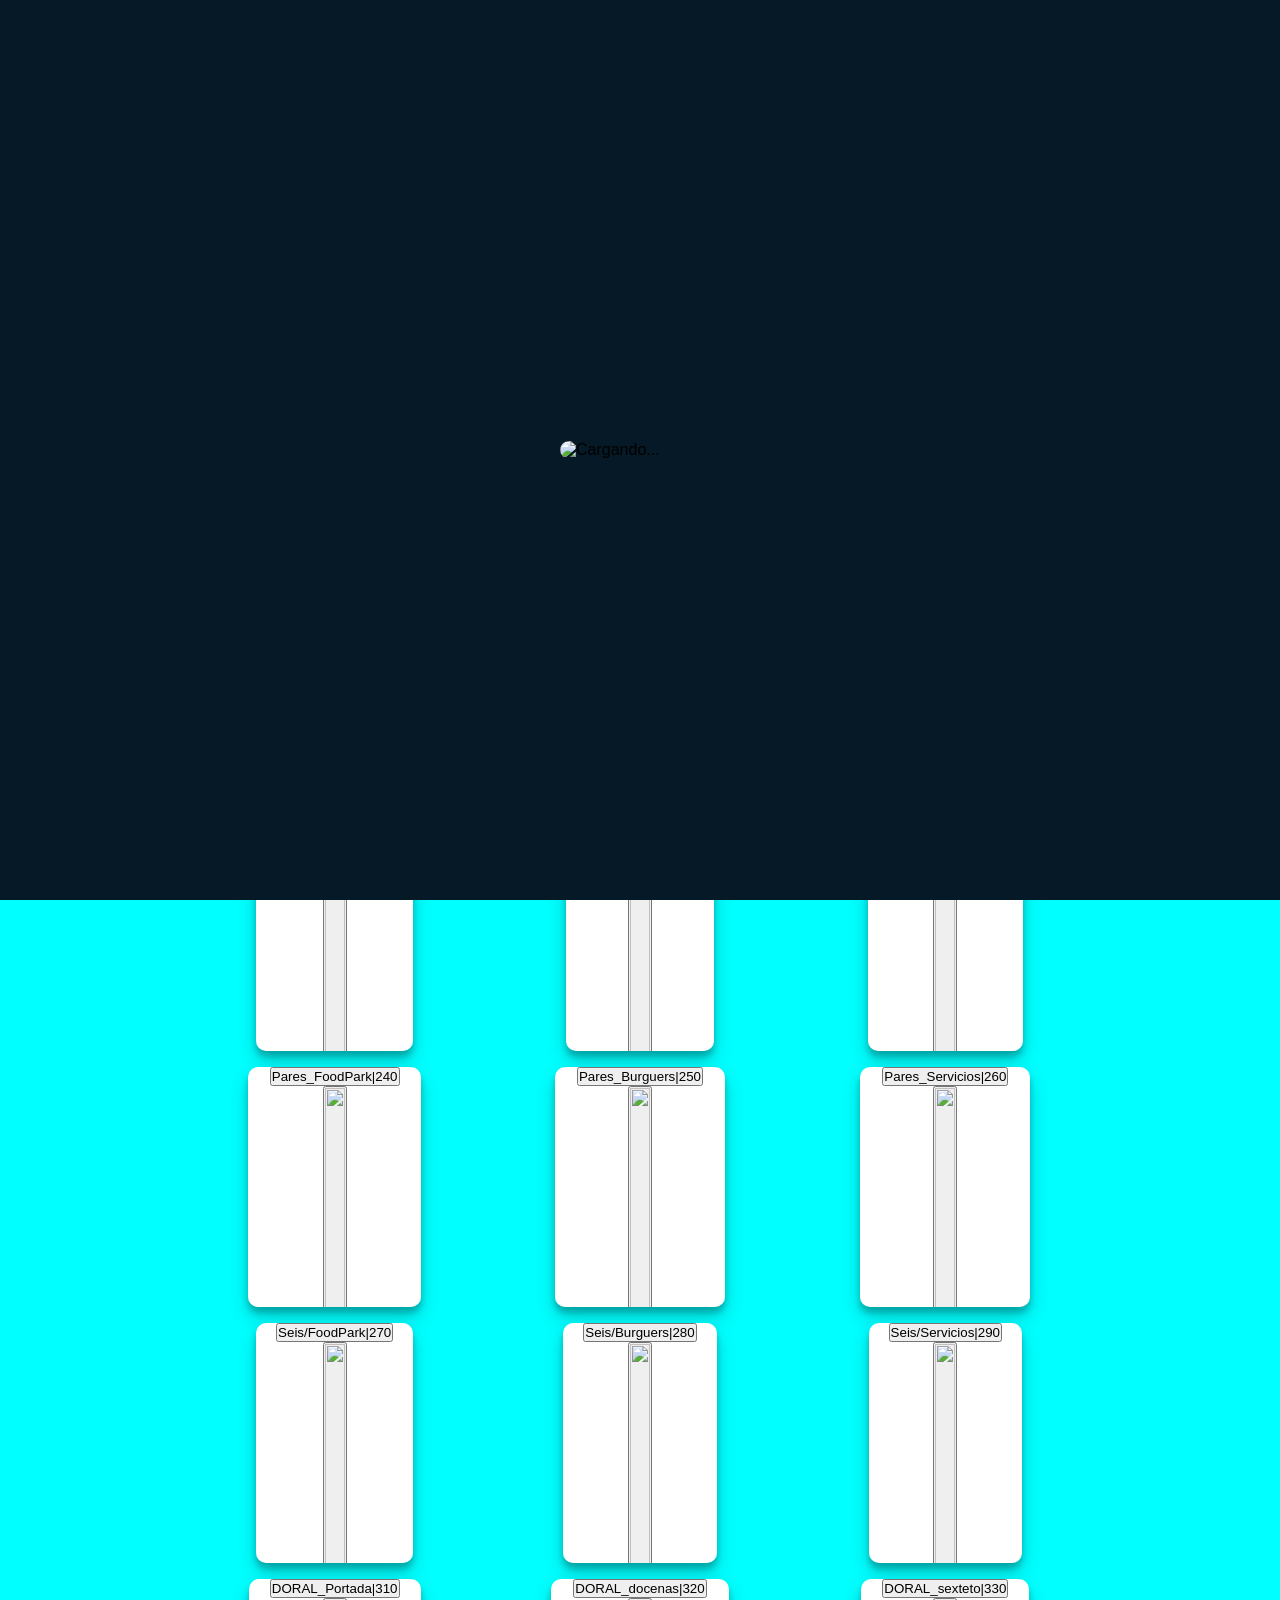
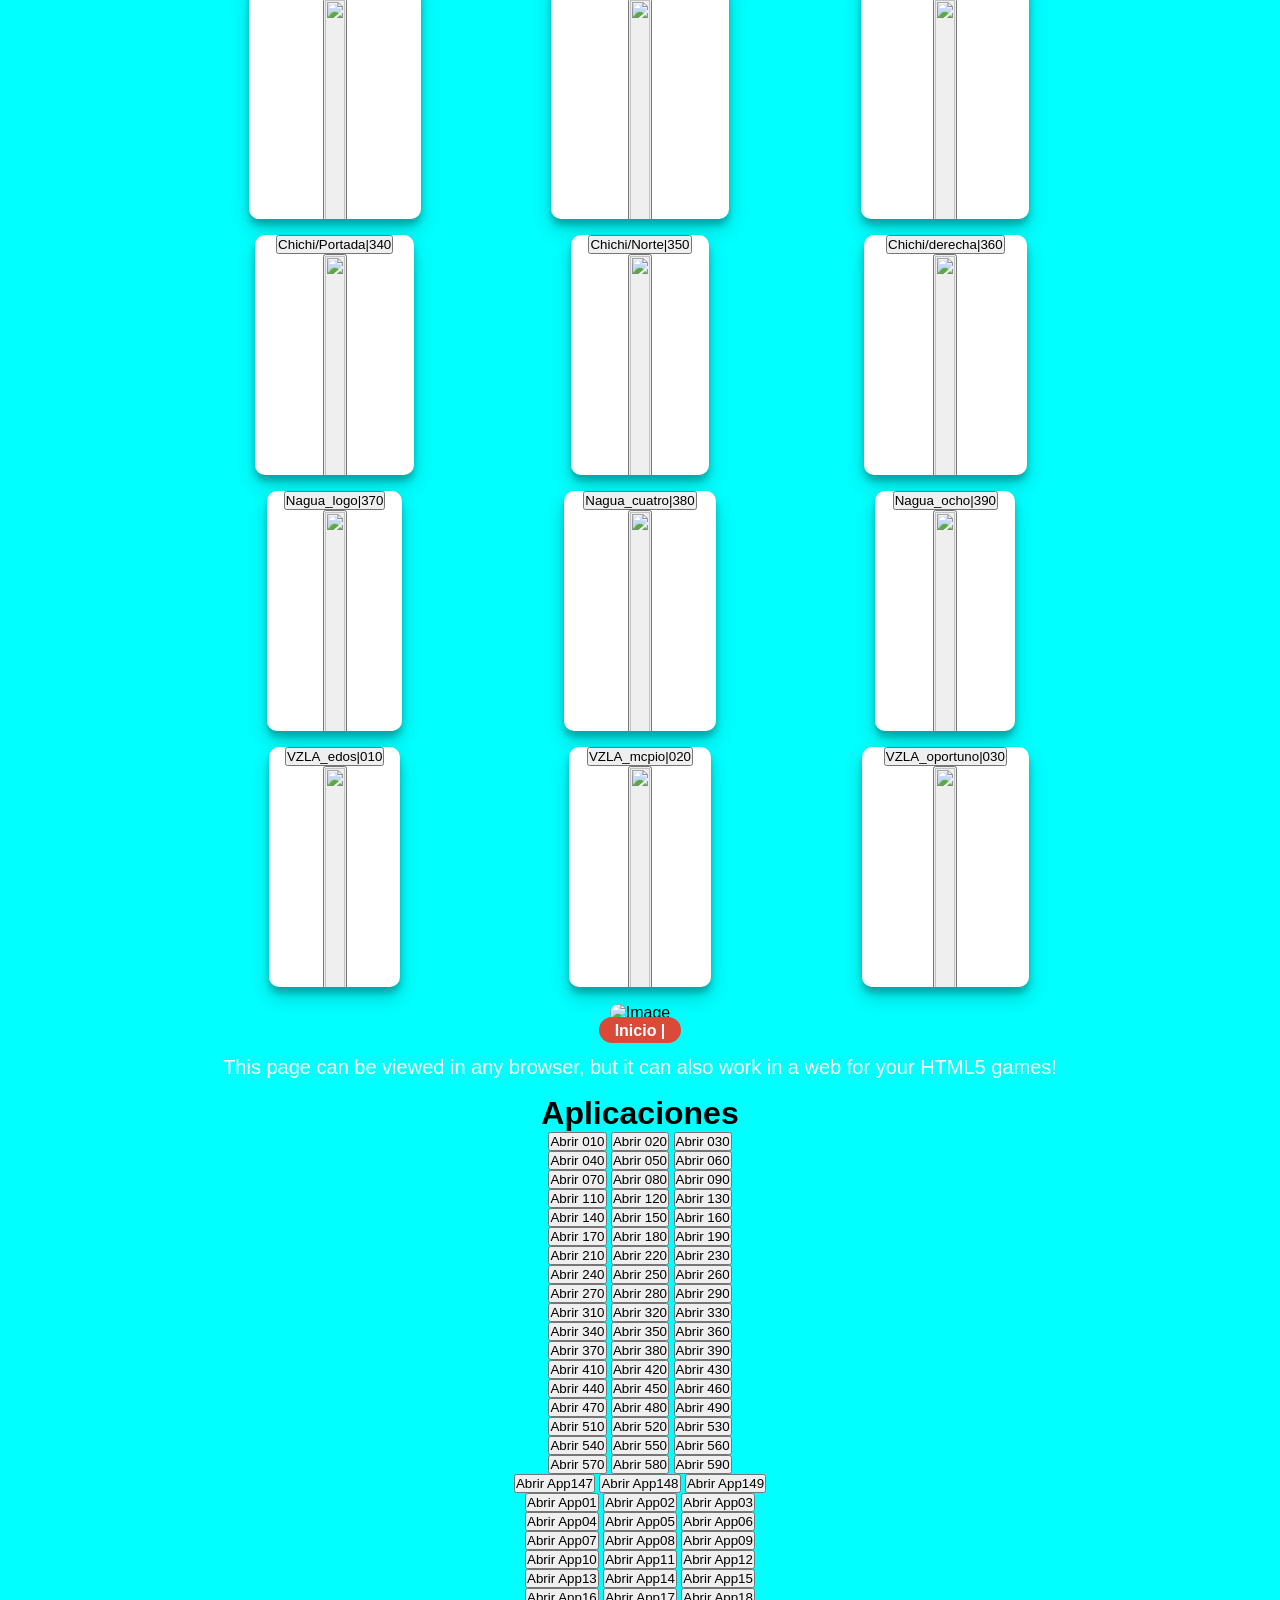
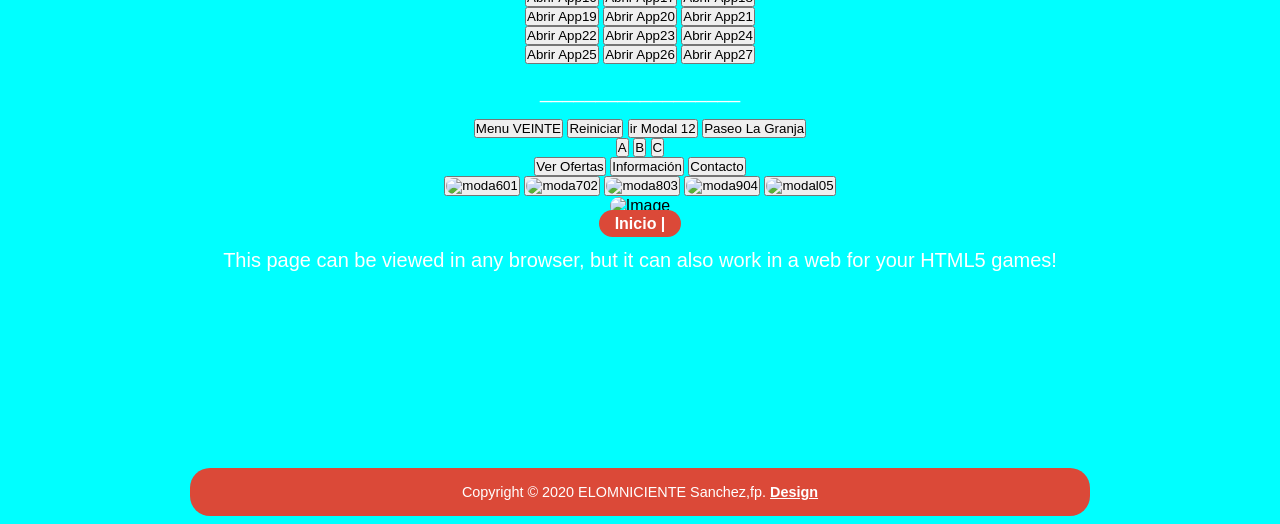
==== index.html @ 3299225f "10 de abril" ====
<!DOCTYPE html>
<html lang="es">
<head>
<meta charset="UTF-8">
<meta name="viewport" content="width=device-width, initial-scale=1.0">
<meta name="apple-mobile-web-app-status-bar" content="#051926">
<meta name="theme-color" content="#051926"> 
<!-- 08abr   -->
<meta http-equiv="X-UA-Compatible" content="ie=edge">
<!--<link rel="stylesheet" href="css/style.css"> \\\\\\\ --> 
<link rel="manifest" href="manifest.json">

<!-- ios support -->
<link rel="apple-touch-icon" href="images/icons/icon-72x72.png">
<link rel="apple-touch-icon" href="images/icons/icon-96x96.png">
<link rel="apple-touch-icon" href="images/icons/icon-128x128.png">
<link rel="apple-touch-icon" href="images/icons/icon-144x144.png">
<link rel="apple-touch-icon" href="images/icons/icon-152x152.png">
<link rel="apple-touch-icon" href="images/icons/icon-192x192.png">
<link rel="apple-touch-icon" href="images/icons/icon-384x384.png">
<link rel="apple-touch-icon" href="images/icons/icon-512x512.png">



<!-- Open Graph meta tags-->
<!-- Google / Search Engine Tags -->
<meta itemprop="name" content="app | Google">
<meta itemprop="description" content="Google / Search Google / Google / Search Google / google pedidos desde la comocidad de tu casa">
<meta itemprop="image" content="https://paseos.onrender.com/images/bg/rrss6.jpg"><!-- xxx16jul-->
	  
<!-- Facebook Meta Tags -->
<!-- Open Graph, Facebook and LinkedIn / 400x300 Image   -->
<meta property="og:url" content="https://paseos.onrender.com/"><!-- xxx16jul-->
<meta property="og:type" content="website">
<meta property="og:title" content="app | Facebook">
<meta property="og:description" content="Facebook Meta Facebook / Facebook Meta Tags / Facebook Meta Tags  de tu casa">
<meta property="og:image" content="https://paseos.onrender.com/images/bg/instagram.jpg"><!-- xxx16jul-->
<meta property="og:image:width" content="400">
<meta property="og:image:height" content="300">
	  
<!-- Twitter Meta Tags / 600x350 Image -->
<meta name="twitter:card" content="summary_large_image">
<meta name="twitter:title" content="Twitter Meta Tags / Twitter Meta Tags / 
Twitter Meta Tags /Twitter Meta Tags / Pointillism Artist" />
<meta name="twitter:image" content="https://paseos.onrender.com/images/bg/rrss6.jpg"><!-- xxx16jul-->
<meta name="twitter:site" content="@todoslosviernes" />
<!-- URL - https://paseos.onrender.com/ -->

	  
<!-- Google tag (gtag.js) -->
<script async src="https://www.googletagmanager.com/gtag/js?id=G-7BSLY9DQ3H"></script>
<script>
  window.dataLayer = window.dataLayer || [];
  function gtag(){dataLayer.push(arguments);}
  gtag('js', new Date());
  gtag('config', 'G-7BSLY9DQ3H');
</script>

<!-- Favicon /03 -->
<link rel="icon" type="image/x-icon" href="./images/icons/icon-32x32.svg" />
		
	
<!-- URL - https://paseos.onrender.com/ -->	
<link rel="stylesheet" href="./style.css">
<script src="./app.js"></script>

<title>Paseos Comerciales</title> 	
</head>
<!-- \\\\\\\ --> 
<div id="preloader">
    <img src="qr/img/icono-preloader.gif" alt="Cargando...">
</div>

<body>
<main>

<!-- circulos -->
<nav >
<div>
<div>
<a class="link" data-toggle="modal" href="#modal41">
<img src="images/img/btn1.svg" alt="Image" class="link" /> </a>
            
<a href="#!" class="btn btn-primary"  data-toggle="modal" data-target="#modal45">    
<img src="images/img/btn2.svg" alt="Image" class="link" /></a>
            
<a href="#!" class="btn btn-primary"  data-toggle="modal" data-target="#modal45">    
<img src="images/img/btn3.svg" alt="Image" class="link" /></a>
            
<a href="#!" class="btn btn-primary"  data-toggle="modal" data-target="#modal45">    
<img src="images/img/btn4.svg" alt="Image" class="link" /></a>
          
<a href="#!" class="btn btn-primary"  data-toggle="modal" data-target="#modal45">    
<img src="images/img/btn5.svg" alt="Image" class="link" /></a>  
</div>
</div>
</nav>


<!-- CONTAINER111 -->
<div class="container"></div>

<div>
<img src="images/img/btn12.png" alt="Image" class="link" /></div>

<div padding-bottom: 20px; >     
<a class="equis" href="#iniciar">Inicio |</a></div>   
<!-- MENSAGES -->
<p>This page can be viewed in any browser, but it can 
also work in a web for your HTML5 games!</p>



<h1>Aplicaciones</h1>
<div>
<button onclick="openModal('moda10')">Abrir 010</button>
<button onclick="openModal('moda20')">Abrir 020</button>
<button onclick="openModal('moda30')">Abrir 030</button></div>

<div>
<button onclick="openModal('moda40')">Abrir 040</button>
<button onclick="openModal('moda50')">Abrir 050</button>
<button onclick="openModal('moda60')">Abrir 060</button></div>

<div>
<button onclick="openModal('moda70')">Abrir 070</button>
<button onclick="openModal('moda80')">Abrir 080</button>
<button onclick="openModal('moda90')">Abrir 090</button></div>
	
<div>
<button onclick="openModal('moda110')">Abrir 110</button>
<button onclick="openModal('moda120')">Abrir 120</button>
<button onclick="openModal('moda130')">Abrir 130</button></div>

<div>
<button onclick="openModal('moda140')">Abrir 140</button>	
<button onclick="openModal('moda250')">Abrir 150</button>
<button onclick="openModal('moda260')">Abrir 160</button></div>

<div>
<button onclick="openModal('moda270')">Abrir 170</button>
<button onclick="openModal('moda280')">Abrir 180</button>
<button onclick="openModal('moda290')">Abrir 190</button></div>

<div>
<button onclick="openModal('moda110')">Abrir 210</button>
<button onclick="openModal('moda120')">Abrir 220</button>
<button onclick="openModal('moda130')">Abrir 230</button></div>

<div>
<button onclick="openModal('moda140')">Abrir 240</button>	
<button onclick="openModal('moda250')">Abrir 250</button>
<button onclick="openModal('moda260')">Abrir 260</button></div>

<div>
<button onclick="openModal('moda270')">Abrir 270</button>
<button onclick="openModal('moda280')">Abrir 280</button>
<button onclick="openModal('moda290')">Abrir 290</button></div>

<div>
<button onclick="openModal('moda310')">Abrir 310</button>
<button onclick="openModal('moda320')">Abrir 320</button>
<button onclick="openModal('moda330')">Abrir 330</button></div>

<div>
<button onclick="openModal('moda340')">Abrir 340</button>
<button onclick="openModal('moda350')">Abrir 350</button>
<button onclick="openModal('moda360')">Abrir 360</button></div>

<div>
<button onclick="openModal('moda370')">Abrir 370</button>
<button onclick="openModal('moda380')">Abrir 380</button>
<button onclick="openModal('moda390')">Abrir 390</button></div>

<div>
<button onclick="openModal('moda28')">Abrir 410</button>
    <button onclick="openModal('moda29')">Abrir 420</button>	
	<button onclick="openModal('moda30')">Abrir 430</button></div>

<div>
	<button onclick="openModal('moda31')">Abrir 440</button>
    <button onclick="openModal('moda32')">Abrir 450</button>
    <button onclick="openModal('moda33')">Abrir 460</button></div>

<div>
    <button onclick="openModal('moda34')">Abrir 470</button>
    <button onclick="openModal('moda35')">Abrir 480</button>
    <button onclick="openModal('moda36')">Abrir 490</button></div>

<div>
<button onclick="openModal('moda37')">Abrir 510</button>
<button onclick="openModal('moda38')">Abrir 520</button>
<button onclick="openModal('moda39')">Abrir 530</button></div>

<div>
<button onclick="openModal('moda141')">Abrir 540</button>
<button onclick="openModal('moda142')">Abrir 550</button>
<button onclick="openModal('moda143')">Abrir 560</button></div>

<div>
<button onclick="openModal('moda144')">Abrir 570</button>
<button onclick="openModal('moda145')">Abrir 580</button>
<button onclick="openModal('moda146')">Abrir 590</button></div>

<div>
<button onclick="openModal('moda147')">Abrir App147</button>
<button onclick="openModal('moda148')">Abrir App148</button>
<button onclick="openModal('moda149')">Abrir App149</button></div>
<div>
	
        <button onclick="openModal('moda0110')">Abrir App01</button>
        <button onclick="openModal('moda0120')">Abrir App02</button>
        <button onclick="openModal('moda0130')">Abrir App03</button></div>
        <div>
    
        <button onclick="openModal('moda040')">Abrir App04</button>
        <button onclick="openModal('moda050')">Abrir App05</button>
        <button onclick="openModal('moda060')">Abrir App06</button></div>
        <div>	
        <button onclick="openModal('moda070')">Abrir App07</button>
        <button onclick="openModal('moda080')">Abrir App08</button>
        <button onclick="openModal('moda090')">Abrir App09</button></div>
        <div>
        <button onclick="openModal('moda210')">Abrir App10</button>
        <button onclick="openModal('moda220')">Abrir App11</button>
        <button onclick="openModal('moda230')">Abrir App12</button></div>
        <div>
        <button onclick="openModal('moda240')">Abrir App13</button>	
        <button onclick="openModal('moda250')">Abrir App14</button>
        <button onclick="openModal('moda260')">Abrir App15</button></div>
        <div>
        <button onclick="openModal('moda270')">Abrir App16</button>
        <button onclick="openModal('moda280')">Abrir App17</button>
        <button onclick="openModal('moda290')">Abrir App18</button></div>
        <div>
        <button onclick="openModal('moda310')">Abrir App19</button>
        <button onclick="openModal('moda320')">Abrir App20</button>
        <button onclick="openModal('moda230')">Abrir App21</button></div>
        <div>
        <button onclick="openModal('moda240')">Abrir App22</button>
        <button onclick="openModal('moda250')">Abrir App23</button>
        <button onclick="openModal('moda260')">Abrir App24</button></div>
        <div>
        <button onclick="openModal('moda270')">Abrir App25</button>
        <button onclick="openModal('moda380')">Abrir App26</button>
        <button onclick="openModal('moda390')">Abrir App27</button></div>



		<div>
			<p>__________________</p>	
			<button onclick="changeModal('moda20')">Menu VEINTE</button>
			<button onclick="location.reload()">Reiniciar</button>
			<button onclick="changeModal('moda12')">ir Modal 12</button>
			<button onclick="changeModal('miModal01')">Paseo La Granja</button>
		</div>			
	

<!-- \\\\\\\ -->	
<!-- Modal INICIO-->

<div >
  <!-- buttons that show up when FAB is open -->
  <button >A</button>
  <button >B</button>
  <button >C</button>
</div>

    <!-- Botones -->
    <button  onclick="openModal('moda1111')">Ver Ofertas</button>
    <button  onclick="openModal('moda2222')">Información</button>
    <button  onclick="openModal('moda3333')">Contacto</button>

<!-- circulos -->
<div>
  <div align="center">
  <button  onclick="openModal('moda01')">
  <img class="link" src="images/img/btn1.svg" alt="moda601" /> </button>
 <button  onclick="openModal('moda02')">
  <img class="link" src="images/img/btn2.svg" alt="moda702"/> </button>
 <button onclick="openModal('moda03')">    
  <img class="link" src="images/img/btn3.svg" alt="moda803" /></button>
  <button  onclick="openModal('moda04')">     
  <img class="link" src="images/img/btn4.svg" alt="moda904"/></button>
 <button onclick="openModal('moda05')">      
  <img class="link" src="images/img/btn5.svg" alt="modal05" /></button>
  

  </div>
</div>



<div>
<img src="images/img/btn12.png" alt="Image" class="link" /></div>

<div padding-bottom: 20px; >     
<a class="equis" href="#iniciar">Inicio |</a></div>   
<!-- MENSAGES -->
<p>This page can be viewed in any browser, but it can also work in a web for your HTML5 games!</p>

<footer>
<p class="tm">
Copyright &copy; 2020 ELOMNICIENTE Sanchez,fp.
<a href="https://omni-30035.web.app/1ruu8a" class="tm-link">Design</a>
</p>
</footer>



</main>
</body>
</html>



<script>
 /* ============================= */		
// 1. Define las cartas como un array de objetos
 
const container = document.querySelector(".container");
const coffees = [


  {  ir: "openModal('moda110')", name: "Aereo_Valencia|110", image: "./images/new/aereo/coffee1.svg"  },
  {  ir: "openModal('moda120')",  name: "Aereo_Naguanagua|120", image: "images/new/aereo/coffee2.svg"  },
  {	  ir: "openModal('moda130')",    name: "Aereo_Variante|130",    image: "images/new/aereo/coffee3.svg"  },
  {	  ir: "openModal('moda140')",    name: "Pares_PaseoLg|140",    image: "images/new/aereo/coffee4.svg"  },
  {	  ir: "openModal('moda150')",    name: "Pares_LaGranja|150",   image: "images/new/aereo/coffee5.svg" },  
  {	  ir: "openModal('moda160')",    name: "Pares_Concepto|160",    image: "images/new/aereo/coffee6.svg"  },
  {	  ir: "openModal('moda170')",    name: "Seis/pse-ccc1|170",    image: "images/new/aereo/coffee7.svg"  },
  {	  ir: "openModal('moda180')",    name: "Seis/cc2-ccc3|180",    image: "images/new/aereo/coffee8.svg"  },
  {	  ir: "openModal('moda190')",	name: "Seis/cc4-cc5|190",    image: "images/new/aereo/coffee9.svg"  },
  {	  ir: "openModal('moda210')",    name: "Aereo_BigLow|210",    image: "images/new/aereo/coffee11.svg"  },
  {	  ir: "openModal('moda220')",    name: "Aereo_FSiglo|220",    image: "images/new/aereo/coffee12.svg"  },
  {	  ir: "openModal('moda230')",   name: "Aereo_Tulipan|230",    image: "images/new/aereo/coffee13.svg"  },
  {	  ir: "openModal('moda240')",    name: "Pares_FoodPark|240",    image: "images/new/aereo/coffee14.svg"  },
  {	  ir: "openModal('moda250')",   name: "Pares_Burguers|250",    image: "images/new/aereo/coffee15.svg"  },
  {	  ir: "openModal('moda260')",    name: "Pares_Servicios|260",    image: "images/new/aereo/coffee16.svg"  },
  {	  ir: "openModal('moda270')",    name: "Seis/FoodPark|270",    image: "images/new/aereo/coffee17.svg"  },
  {	  ir: "openModal('moda280')",    name: "Seis/Burguers|280",    image: "images/new/aereo/coffee18.svg"  },
  {	  ir: "openModal('moda290')",	name: "Seis/Servicios|290",    image: "images/new/aereo/coffee19.svg"  },
  {	  ir: "openModal('moda310')",    name: "DORAL_Portada|310",    image: "images/new/aereo/coffee21.gif"  },
  {	  ir: "openModal('moda320')",    name: "DORAL_docenas|320",    image: "images/new/aereo/coffee22.gif"  },
  {	  ir: "openModal('moda330')",    name: "DORAL_sexteto|330",    image: "images/new/aereo/coffee23.gif"  },
  {	  ir: "openModal('moda340')",    name: "Chichi/Portada|340",    image: "images/new/aereo/coffee24.svg"  },
  {	  ir: "openModal('moda350')",    name: "Chichi/Norte|350",    image: "images/new/aereo/coffee25.svg"  },
  {	  ir: "openModal('moda360')",    name: "Chichi/derecha|360",    image: "images/new/aereo/coffee26.svg"  },
  {	  ir: "openModal('moda370')",    name: "Nagua_logo|370",    image: "images/new/aereo/coffee27.svg"  },
  {	  ir: "openModal('moda380')",    name: "Nagua_cuatro|380",    image: "images/new/aereo/coffee28.svg"  },
  {	  ir: "openModal('moda390')",	name: "Nagua_ocho|390",    image: "images/new/aereo/coffee29.svg"  },
  {	  ir: "openModal('moda10')",    name: "VZLA_edos|010",    image: "images/new/aereo/coffee27.svg"  },
  {	  ir: "openModal('moda20')",    name: "VZLA_mcpio|020",    image: "images/new/aereo/coffee28.svg"  },
  {	  ir: "openModal('moda30')",	name: "VZLA_oportuno|030",    image: "images/new/aereo/coffee29.svg"  }
];


    // 2. Función para crear un elemento de carta de HTML
const showCoffees = () => {
  let output = "";
  coffees.forEach(
    ({ ir, name, image }) =>
      (output += `
              <div class="card fade-in">
    <button onclick=${ir}>${name}</button>
    <button onclick=${ir}>
		
                <img class="card--avatar" src=${image} /> 
				</button>
                <h1 class="card--title">${name}</h1>
               
              </div>
              `)
  );
  container.innerHTML = output;
  
  
};

document.addEventListener("DOMContentLoaded", showCoffees);

if ("serviceWorker" in navigator) {
  window.addEventListener("load", function() {
    navigator.serviceWorker
      .register("/serviceWorker.js")
      .then(res => console.log("service worker registered"))
      .catch(err => console.log("service worker not registered", err));
  });
}

		
</script>



<!--////////////////////////////////////////////////////////////////////////////// -->
<!--////////////////////////////////////////////////////////////////////////////// -->

 <!--////////////////////////////////////////////////////////////////////////////// -->
<!--////////////////////////////////////////////////////////////////////////////// -->       

    <!-- Modal PRINCIPAL -->

    <div id="Modales" class="modal modal-overlay bg-paseo">
        <div class="modal-content paseo">
        <div class="modal-header">
        <div class="modal-body" align="center">
		
	            <!-- Ad LOGO -->

  <div align="center">

  <img src="images/img/logo.png" alt="Image" width="100" height="100" class="link" /> 
  </div>
            <!-- Ad CIRCULO -->	
		
		<marquee align="center" width="350" height="40"> <p>
|||||||||||1Este texto se mueve de derecha a izquierda|||||||||
 A responsive automatic image slider created with CSS.
A responsive automatic image slider created with CSS.</p> 
 </marquee>
 		<div><br/></div> 
         <button type="button" onclick="changeModal('moda20')">
        <img src="images/new/principal/principal.gif" alt="Image_visor" class="img-rounded"></button>       
		
        <button type="button" onclick="changeModal('moda20')">
        <img src="images/new/principal/barra_alc.svg" alt="Image_modo" class="img-rounded"></button>
        <!-- 
        <button type="button" onclick="changeModal('moda20')">
        <img src="images/new/principal/barra_pba.svg" alt="Image_modo" class="img-rounded"></button>		
        coffee_10k -->
             
        <div> <br/>	</div>

        
        
        <nav>
        <div>
		
        <button onclick="changeModal('moda20')" class="btn btn-primary link">    
        <img src="images/img/btn1.svg" alt="Image" class="link" /></button>
        
        <button onclick="changeModal('moda21')" class="btn btn-primary link">  
        <img src="images/img/btn2.svg" alt="Image" class="link" /></button>
            
        <button onclick="changeModal('moda22')" class="btn btn-primary link">    
          <img src="images/img/btn3.svg" alt="Image" class="link" /></button>
            
        <button onclick="changeModal('moda23')" class="btn btn-primary link">   
         <img src="images/img/btn4.svg" alt="Image" class="link" /></button>
          
        <button onclick="changeModal('moda24')" class="btn btn-primary link">    
          <img src="images/img/btn5.svg" alt="Image" class="link" /></button>
        </div>

        </nav>
        
        <!--  -->  
        <div><br/> </div>
        
        <div padding-bottom: 20px; >  
        <button type="button" onclick="changeModal('moda20')" class="equis" >
         SIGUIENTE |</button></div>   
        <!-- MENSAGES -->
        <p>This page#21 can be viewed in any browser, but it can also work in a web for your HTML5 games!</p>

        <button type="button" onclick="changeModal('moda28')" class="equis" > 
        MENU</button>


        <!-- BOTONES -->
        <br/> 
        <button onclick="changeModal('moda20')" class="btn btn-primary link">    
        <img src="images/img/btn_omni.svg" alt="Image" class="link" /></button>
        
        <button onclick="changeModal('moda21')" class="btn btn-primary link">  
        <img src="images/img/btn_bros.svg" alt="Image" class="link" /></button><br/>

        <!-- CIRCULO -->   		
		<button onclick="changeModal('moda22')" class="btn btn-primary link">    
        <img src="images/img/btn_aereo.svg" alt="Image" class="link" /></button>
     
        <button onclick="changeModal('moda23')" class="btn btn-primary link">   
        <img src="images/img/btn_quinto.svg" alt="Image" class="link" /></button><br/>
		
        <button onclick="changeModal('moda24')" class="btn btn-primary link">    
        <img src="images/img/btn_cuatro.svg" alt="Image" class="link" /></button><br/>
		
        <!-- COLORES -->        
        <button type="button" onclick="changeModal('moda29')" class="equis" > 
        INSTAL</button><br/>		
		
		
		
        <p>__________________</p>
        <button onclick="changeModal('moda20')">Menu VEINTE</button>
        <button onclick="location.reload()">Reiniciar</button>
        <span class="close_btn"> <button >cerrar2</button></span>
        
  		       
        </div>   
        </div>
        </div>
        </div>

	   
<!--////////////////////////////////////////////////////////////////////////////// -->
<!--////////////////////////////////////////////////////////////////////////////// -->
     <div id="Modales_vvv" class="modal modal-overlay bg-paseo">
        <div class="modal-content">
        <div class="modal-header">
        
        <div class="modal-body">
        <button type="button" onclick="changeModal('moda20')">
        <img src="images/new/paseo/btn_modo.svg" alt="Rounded Image" class="img-rounded"></button>
        
        <button type="button" onclick="changeModal('moda20')">
        <img src="images/new/paseo/body_visor_11.svg" alt="Rounded Image" class="img-rounded"></button>
        
        <button type="button" onclick="changeModal('moda21')">
        <img src="images/new/paseo/btn_nivel.svg" alt="Rounded Image" class="img-rounded"></button>
        
        <button type="button" onclick="changeModal('moda21')">
        <img src="images/new/paseo/btn_pasillos.svg" alt="Rounded Image" class="img-rounded"></button>
        
        <button type="button" onclick="changeModal('moda22')">
        <img src="images/new/paseo/btn_volver.svg" alt="Rounded Image" class="img-rounded"></button>
        
        
        <!-- coffee_10k -->
        <div>  
		<img src="images/img/btn12.png" alt="Image" class="link" />
		</div>
        <nav >
        <div>
        <div align="center">
        <a class="link" data-toggle="modal" href="#modal41">
        <img src="images/img/btn1.svg" alt="Image" class="link" />a </a>
            
        <a href="#!" class="btn btn-primary"  data-toggle="modal" data-target="#modal45">    
          <img src="images/img/btn2.svg" alt="Image" class="link" />b</a>
            
        <a href="#!" class="btn btn-primary"  data-toggle="modal" data-target="#modal45">    
          <img src="images/img/btn3.svg" alt="Image" class="link" />c</a>
            
        <a href="#!" class="btn btn-primary"  data-toggle="modal" data-target="#modal45">    
          <img src="images/img/btn4.svg" alt="Image" class="link" />d</a>
          
        <a href="#!" class="btn btn-primary"  data-toggle="modal" data-target="#modal45">    
          <img src="images/img/btn5.svg" alt="Image" class="link" /></a>
        </div>
        </div>
        </nav>
        
        <!--  -->  
        <div>
        <img src="images/img/btn12.png" alt="Image" class="link" />
		</div>
        
        <div padding-bottom: 20px; >     
        <a class="equis" href="#iniciar">Inicio |</a></div>   
        <!-- MENSAGES -->
        <p>This page#21 can be viewed in any browser, but it can also work in a web for your HTML5 games!</p>
        <a class="equis" href="modal_21.html">
        ANTERIOR</a>
        <a class="equis" href="modal_22.html">
        SIGUIENTE</a>        
        
        
        <button onclick="changeModal('moda20')" class="btn btn-primary link">    
        <img src="images/img/btn_omni.svg" alt="Image" class="link" /></button>
        
        <button onclick="changeModal('moda21')" class="btn btn-primary link">  
        <img src="images/img/btn_omni.svg" alt="Image" class="link" /></button>
        <!-- coffee_10k -->
        
        
        
        
        <p>__________________</p>
        <button onclick="changeModal('moda20')">Menu VEINTE</button>
        <button onclick="location.reload()">Reiniciar</button>
        <span onclick="closeModal('miModal01')">
        <span class="close_btn"> <button >cerrar2</button></span>
        
        
        </div>
        </div>
        </div>
        </div>           
		

<!--////////////////////////////////////////////////////////////////////////////// -->
<!--////////////////////////////////////////////////////////////////////////////// -->

            <!-- Modal PASEO LA GRANJA -->
            <div id="Modales11111" class="modal">
                <div class="modal-content">
                    <div>
                    <span class="close" onclick="closeModal('miModal01')">&times;</span>
                        <h2>¡Paseo La Granja!</h2>
                        <p>Este modal se abrió automáticamente cuando cargaste la página.</p>
        
                        <h2>Modal HEAD </h2>
                        <p>Este es el primer modal.</p>
                        <button onclick="changeModal('moda31')">Superposicion Modal 31</button>
        
                        <h2>Modal BODY</h2>
                        <p>Este es el primer modal.</p>
                        <button onclick="changeModal('moda41')">Superposicion Modal 41</button>
        
                        <p>__________________</p>
                        <button onclick="changeModal('moda20')">Menu VEINTE</button>
                        <button onclick="location.reload()">Reiniciar</button>
                        <span onclick="closeModal('miModal01')">
                        <button>Vover a Bienvenido</button></span>
        
                    </div>
                    
                </div>
        
        
            </div>
            

<!--////////////////////////////////////////////////////////////////////////////// -->
<!--////////////////////////////////////////////////////////////////////////////// -->


    <!-- Modal PRINCIPAL -->

    <div id="ModalesXxxx" class="modal modal-overlay bg-paseo">
        <div class="modal-content">
        <div class="modal-header">
        <div class="modal-body">
		
         <button type="button" onclick="changeModal('moda20')">
        <img src="images/new/paseo/body_visor_11.svg" alt="Image_visor" class="img-rounded"></button>       
		
        <button type="button" onclick="changeModal('moda20')">
        <img src="images/new/paseo/btn_modo.svg" alt="Image_modo" class="img-rounded"></button>
		
        <button type="button" onclick="changeModal('moda21')">
        <img src="images/new/paseo/btn_nivel.svg" alt="Image_nivel" class="img-rounded"></button>
		
        <button type="button" onclick="changeModal('moda21')">
        <img src="images/new/paseo/btn_pasillos.svg" alt="Image_pasillo" class="img-rounded"></button>
		
        <button type="button" onclick="changeModal('moda22')">      
        <img src="images/new/paseo/btn_volver.svg" alt="Image_volver" class="img-rounded"></button>
              
        <!-- coffee_10k -->
        <div>  <br/></div>
		<div align="center">
        <nav >
        <div>
		
        
        <a class="link"  href="#modal41">
        <img src="images/img/btn1.svg" alt="Image" class="link" />a </a>
            
        <a href="#!" class="btn btn-primary"  data-toggle="modal" data-target="#modal45">    
          <img src="images/img/btn2.svg" alt="Image" class="link" />b</a>
            
        <a href="#!" class="btn btn-primary"  data-toggle="modal" data-target="#modal45">    
          <img src="images/img/btn3.svg" alt="Image" class="link" />c</a>
            
        <a href="#!" class="btn btn-primary"  data-toggle="modal" data-target="#modal45">    
          <img src="images/img/btn4.svg" alt="Image" class="link" />d</a>
          
        <a href="#!" class="btn btn-primary"  data-toggle="modal" data-target="#modal45">    
          <img src="images/img/btn5.svg" alt="Image" class="link" /></a>
        </div>

        </nav>
        
        <!--  -->  
        <div>
        <img src="images/img/btn12.png" alt="Image" class="link" />
		</div>
        
        <div padding-bottom: 20px; >     
        <a class="equis" href="#iniciar">Inicio |</a></div>   
        <!-- MENSAGES -->
        <p>This page#21 can be viewed in any browser, but it can also work in a web for your HTML5 games!</p>
        <a class="equis" href="modal_21.html">
        ANTERIOR</a>
        <a class="equis" href="modal_22.html">
        SIGUIENTE</a>
        <!-- coffee_10k -->
        <p>__________________</p>
        <button onclick="changeModal('moda20')">Menu VEINTE</button>
        <button onclick="location.reload()">Reiniciar</button>
        <span onclick="closeModal('miModal01')">
        <span class="close_btn"> <button >cerrar2</button></span>
        
     </div>        
        </div>   
        </div>
        </div>
        </div>






	   
<!--////////////////////////////////////////////////////////////////////////////// -->
<!--////////////////////////////////////////////////////////////////////////////// -->



            <!-- Modal 01 -->

            <div id="moda01" class="modal">
                <div class="modal-content">
                    <span class="close" onclick="closeModal('moda01')">&times;</span>
                    <h2>Modal 1</h2>
                    <p>Este es el primer modal.</p>
                    <button onclick="changeModal('moda02')">Ir a Modal 2</button>
                </div>
            </div>
        
            <!-- Modal 02 -->
            <div id="moda02" class="modal">
                <div class="modal-content">
                    <span class="close" onclick="closeModal('moda02')">&times;</span>
                    <h2>Modal 2</h2>
                    <p>Este es el segundo modal.</p>
                    <button onclick="changeModal('moda03')">Ir a Modal 3</button>
                </div>
            </div>
        
            <!-- Modal 03 -->
            <div id="moda03" class="modal">
                <div class="modal-content">
                    <span class="close" onclick="closeModal('moda03')">&times;</span>
                    <h2>Modal 3</h2>
                    <p>Este es el tercer modal.</p>
                    <button onclick="changeModal('moda04')">Ir a Modal 04</button>
                </div>
            </div>
            
                <!-- Modal 04 -->
            <div id="moda04" class="modal">
                <div class="modal-content">
                    <span class="close" onclick="closeModal('moda04')">&times;</span>
                    <h2>Modal 4</h2>
                    <p>Este es el primer modal.</p>
                    <button onclick="changeModal('moda05')">Ir a Modal 05</button>
                </div>
            </div>
        
            <!-- Modal 05 -->
            <div id="moda05" class="modal">
                <div class="modal-content">
                    <span class="close" onclick="closeModal('moda05')">&times;</span>
                    <h2>Modal 5</h2>
                    <p>Este es el segundo modal.</p>
                    <button onclick="changeModal('moda06')">Ir a Modal 06</button>
                </div>
            </div>
        
            <!-- Modal 06 -->
            <div id="moda06" class="modal">
                <div class="modal-content">
                    <span class="close" onclick="closeModal('moda06')">&times;</span>
                    <h2>Modal 6</h2>
                    <p>Este es el tercer modal.</p>
                    <button onclick="changeModal('moda07')">Ir a Modal 07</button>
                </div>
            </div>
            
                <!-- Modal 07 -->
            <div id="moda07" class="modal">
                <div class="modal-content">
                    <span class="close" onclick="closeModal('moda07')">&times;</span>
                    <h2>Modal 7</h2>
                    <p>Este es el primer modal.</p>
                    <button onclick="changeModal('moda08')">Ir a Modal 08</button>
                </div>
            </div>
        
            <!-- Modal 08 -->
            <div id="moda08" class="modal">
                <div class="modal-content">
                    <span class="close" onclick="closeModal('moda08')">&times;</span>
                    <h2>Modal 8</h2>
                    <p>Este es el segundo modal.</p>
                    <button onclick="changeModal('moda09')">Ir a Modal 09</button>
                </div>
            </div>
        
            <!-- Modal 09 -->
            <div id="moda09" class="modal">
                <div class="modal-content">
                    <span class="close" onclick="closeModal('moda09')">&times;</span>
                    <h2>Modal 10</h2>
                    <p>Este es el tercer modal.</p>
                    <button onclick="changeModal('moda01')">Ir a Modal 01</button>
                    <p>__________________</p>
                    <button onclick="changeModal('moda20')">Menu VEINTE</button>
                    <button onclick="location.reload()">Reiniciar</button>
                    <button onclick="changeModal('moda12')">Cerrar</button>
                    <button onclick="changeModal('moda20')">Menu VEINTE</button>
                    <button onclick="location.reload()">Reiniciar</button>
                    <span onclick="closeModal('miModal01')">
                    <span class="close_btn"> <button >cerrar2</button></span>
                </div>
            </div>
            
            <!-- \\\\\\\10 -->

                <!-- Modal 10 -->
            <div id="moda10" class="modal">
                <div class="modal-content">
                    <span class="close" onclick="closeModal('moda10')">&times;</span>
                    <h2>Modal 10 </h2>
                    <p>VZLA/ Este es el primer modal.</p>
                    <button onclick="changeModal('moda11')">Ir a Modal 11</button>
                </div>
            </div>
            
            
            
            <!-- Modal 11 -->
            <div id="moda11" class="modal">
                <div class="modal-content">
                    <span class="close" onclick="closeModal('moda11')">&times;</span>
                    <h2>Modal 11</h2>
                    <p>VZLA/ Este es el primer modal.</p>
                    <button onclick="changeModal('moda12')">Ir a Modal 12</button>
        
        
                </div>
            </div>
        
            <!-- Modal 12 -->
            <div id="moda12" class="modal">
                <div class="modal-content">
                    <span class="close" onclick="closeModal('moda12')">&times;</span>
                    <h2>Modal 12</h2>
                    <p>VZLA/ Este es el segundo modal.</p>
                    <button onclick="changeModal('moda13')">Ir a Modal 13</button>
        
                </div>
            </div>
        
            <!-- Modal 13 -->
            <div id="moda13" class="modal">
                <div class="modal-content">
                    <span class="close" onclick="closeModal('moda13')">&times;</span>
                    <h2>Modal 13</h2>
                    <p>VZLA/ Este es el tercer modal.</p>
                    <button onclick="changeModal('moda14')">Ir a Modal 14</button>
        
                </div>
                <div>
        
        
                </div>
            </div>
            
            <!-- Modal 14 -->
            <div id="moda14" class="modal">
                <div class="modal-content">
                    <span class="close" onclick="closeModal('moda14')">&times;</span>
                    <h2>Modal 14</h2>
                    <p>VZLA/ Este es el primer modal.</p>
                    <button onclick="changeModal('moda15')">Ir a Modal 15</button>
                </div>
            </div>
        
            <!-- Modal 15 -->
            <div id="moda15" class="modal">
                <div class="modal-content">
                    <span class="close" onclick="closeModal('moda15')">&times;</span>
                    <h2>Modal 15</h2>
                    <p>VZLA/ Este es el segundo modal.</p>
                    <button onclick="changeModal('moda16')">Ir a Modal 16</button>
                </div>
            </div>
        
            <!-- Modal 16 -->
            <div id="moda16" class="modal">
                <div class="modal-content">
                    <span class="close" onclick="closeModal('moda16')">&times;</span>
                    <h2>Modal 16</h2>
                    <p>VZLA/ Este es el tercer modal.</p>
                    <button onclick="changeModal('moda17')">Ir a Modal 17</button>
                </div>
            </div>
            
                <!-- Modal 17 -->
            <div id="moda17" class="modal">
                <div class="modal-content">
                    <span class="close" onclick="closeModal('moda17')">&times;</span>
                    <h2>Modal 17</h2>
                    <p>VZLA/ Este es el primer modal.</p>
                    <button onclick="changeModal('moda18')">Ir a Modal 18</button>
                </div>
            </div>
        
            <!-- Modal 18 -->
            <div id="moda18" class="modal">
                <div class="modal-content">
                    <span class="close" onclick="closeModal('moda18')">&times;</span>
                    <h2>Modal 18</h2>
                    <p>VZLA/ Este es el segundo modal.</p>
                    <button onclick="changeModal('moda19')">Ir a Modal 19</button>
                </div>
            </div>
        
            <!-- Modal 19 -->
            <div id="moda19" class="modal">
                <div class="modal-content">
                    <span class="close" onclick="closeModal('moda19')">&times;</span>
                    <h2>Modal 19</h2>
                    <p>VZLA/ Este es el tercer modal.</p>
                    <button onclick="changeModal('moda11')">Ir a Modal 11</button>
                    <p>__________________</p>
                </div>
            </div>
            
<!--////////////////////////////////////////////////////////////////////////////// -->
<!--////////////////////////////////////////////////////////////////////////////// -->
            
<!-- \\\\\\\20 -->

<!-- Modal 20 
<div id="moda20" class="modal">
<div class="modal-content">-->
                
                
<!--////////////////////////////////////////////////////////////////////////////// -->       

    <!-- Modal ALCALDIA 20  -->

    <div id="moda20" class="modal modal-overlay bg-paseo">
        <div class="modal-content paseo">
        <div class="modal-header">
        <div class="modal-body" align="center">
		
		
		<!-- Ad LOGO 20-->
        <!-- Ad CIRCULO 20 -->	
		
		<marquee align="center" width="350" height="40"> <p>
|||||||||||1Este texto se mueve de derecha a izquierda|||||||||
 A responsive automatic image slider created with CSS.
A responsive automatic image slider created with CSS.</p> 
 </marquee>
<div><br/></div> 
		
		
        <button type="button" onclick="changeModal('moda21')">
        <img src="images/new/principal/_1_alcaldia.gif" alt="Image_visor" class="img-rounded"></button>       
		
        <button type="button" onclick="changeModal('moda21')">
        <img src="images/new/principal/barra_alc_1.svg" alt="Image_modo" class="img-rounded"></button>
        <!-- 
        <button type="button" onclick="changeModal('moda20')">
        <img src="images/new/principal/barra_pba.svg" alt="Image_modo" class="img-rounded"></button>		
        coffee_10k -->
             

        <div> <br/>	</div>
		<div></div>  
          		
        
        <nav>
        <div>
		
        <button onclick="changeModal('moda20')" class="btn btn-primary link">    
        <img src="images/img/btn_.svg" alt="Image" class="link" /></button>
        
        <button onclick="changeModal('moda21')" class="btn btn-primary link">  
        <img src="images/img/btn2.svg" alt="Image" class="link" /></button>
            
        <button onclick="changeModal('moda22')" class="btn btn-primary link">    
          <img src="images/img/btn3.svg" alt="Image" class="link" /></button>
            
        <button onclick="changeModal('moda23')" class="btn btn-primary link">   
         <img src="images/img/btn4.svg" alt="Image" class="link" /></button>
          
        <button onclick="changeModal('moda24')" class="btn btn-primary link">    
          <img src="images/img/btn5.svg" alt="Image" class="link" /></button>
        </div>

        </nav>
        
        <!-- 20  -->  
        <div><br/> </div>
        
        <div padding-bottom: 20px; >  
        <button type="button" onclick="changeModal('moda21')" class="equis" >
         SIGUIENTE |</button></div>   
        <!-- MENSAGES  20-->
        <p>This page#21 can be viewed in any browser, but it can also work in a web for your HTML5 games!</p>
        <!-- 
        <button type="button" onclick="changeModal('moda20')" class="equis" > 
        APLICACIONES</button>
       
        <button type="button" onclick="changeModal('moda20')" class="equis" > 
        MENU</button>
        coffee_10k -->
        <br/> 
        <button onclick="changeModal('modales')" class="btn btn-primary link">    
        <img src="images/img/btn_home.svg" alt="Image" class="link" /></button>
        
        <button onclick="changeModal('moda28')" class="btn btn-primary link">  
        <img src="images/img/btn_menu.svg" alt="Image" class="link" /></button>
        
        <p>__________________</p>
        <button onclick="changeModal('moda20')">Menu VEINTE</button>
        <button onclick="location.reload()">Reiniciar</button>
        <span class="close_btn"> <button >cerrar2</button></span>
        <span class="close_btn" onclick="closeModal('moda20')"><button >cerrar3</button></span>
        <button onclick="changeModal('moda21')">Ir a Modal 21</button>
 		<p>VZLA/ Este es el primer modal.</p>
        <h2>Modal 20 </h2>
      
        </div>   
        </div>
        </div>
        </div>

	   
<!--////////////////////////////////////////////////////////////////////////////// -->     
            
<!-- Modal 21 
<div id="moda21" class="modal">
<div class="modal-content">-->
                
<!--////////////////////////////////////////////////////////////////////////////// -->       
<!-- Modal 3er PISO 21 -->

    <div id="moda21" class="modal modal-overlay bg-paseo">
        <div class="modal-content paseo">
        <div class="modal-header">
        <div class="modal-body" align="center">
		
		
		<!-- Ad LOGO 21 -->
        <!-- Ad CIRCULO 21 -->	
		
		<marquee align="center" width="350" height="40"> <p>
|||||||||||1Este texto se mueve de derecha a izquierda|||||||||
 A responsive automatic image slider created with CSS.
A responsive automatic image slider created with CSS.</p> 
 </marquee>
 		<div><br/></div> 
		
		
        <button type="button" onclick="changeModal('moda22')">
        <img src="images/new/principal/_2_terce_piso.gif" alt="Image_visor" class="img-rounded"></button>       
		
        <button type="button" onclick="changeModal('moda22')">
        <img src="images/new/principal/barra_alc_2.svg" alt="Image_modo" class="img-rounded"></button>
        <!-- 
        <button type="button" onclick="changeModal('moda20')">
        <img src="images/new/principal/barra_pba.svg" alt="Image_modo" class="img-rounded"></button>		
        coffee_10k -->
             

        <div> <br/>	</div>
		<div></div>  
          		
        
        <nav>
        <div>
		
        <button onclick="changeModal('moda20')" class="btn btn-primary link">    
        <img src="images/img/btn1.svg" alt="Image" class="link" /></button>
        
        <button onclick="changeModal('moda21')" class="btn btn-primary link">  
        <img src="images/img/btn_.svg" alt="Image" class="link" /></button>
            
        <button onclick="changeModal('moda22')" class="btn btn-primary link">
          <img src="images/img/btn3.svg" alt="Image" class="link" /></button>
            
        <button onclick="changeModal('moda23')" class="btn btn-primary link">   
         <img src="images/img/btn4.svg" alt="Image" class="link" /></button>
          
        <button onclick="changeModal('moda24')" class="btn btn-primary link">    
          <img src="images/img/btn5.svg" alt="Image" class="link" /></button>
        </div>

        </nav>
        
        <!--  21 -->  
        <div><br/> </div>
        
        <div padding-bottom: 20px; >  
        <button type="button" onclick="changeModal('moda22')" class="equis" >
         SIGUIENTE |</button></div>   
        <!-- MENSAGES  21-->
        <p>This page#21 can be viewed in any browser, but it can also work in a web for your HTML5 games!</p>
        <!-- 
        <button type="button" onclick="changeModal('moda20')" class="equis" > 
        APLICACIONES</button>
       
        <button type="button" onclick="changeModal('moda20')" class="equis" > 
        MENU</button>
        coffee_10k -->
        <br/> 
        <button onclick="changeModal('modales')" class="btn btn-primary link">    
        <img src="images/img/btn_home.svg" alt="Image" class="link" /></button>
        
        <button onclick="changeModal('moda28')" class="btn btn-primary link">  
        <img src="images/img/btn_menu.svg" alt="Image" class="link" /></button>
        
        <p>__________________</p>
        <button onclick="changeModal('moda20')">Menu VEINTE</button>
        <button onclick="location.reload()">Reiniciar</button>
        <span class="close_btn"> <button >cerrar2</button></span>
        <span class="close_btn" onclick="closeModal('moda21')"><button >cerrar3</button></span>
        <button onclick="changeModal('moda21')">Ir a Modal 22</button>
 		<p>VZLA/ Este es el primer modal.</p>
        <h2>Modal 21 </h2>
      
        </div>   
        </div>
        </div>
        </div>

	   
<!--////////////////////////////////////////////////////////////////////////////// -->

<!-- Modal 22 
<div id="moda22" class="modal">
<div class="modal-content">-->
	                
<!--////////////////////////////////////////////////////////////////////////////// -->       

    <!-- Modal 2do PISO 22-->

    <div id="moda22" class="modal modal-overlay bg-paseo">
        <div class="modal-content paseo">
        <div class="modal-header">
        <div class="modal-body" align="center">
		
		
		<!-- Ad LOGO 22 -->
        <!-- Ad CIRCULO 22 -->	
		
		<marquee align="center" width="350" height="40"> <p>
|||||||||||1Este texto se mueve de derecha a izquierda|||||||||
 A responsive automatic image slider created with CSS.
A responsive automatic image slider created with CSS.</p> 
 </marquee>
 		<div><br/></div> 
		
		
        <button type="button" onclick="changeModal('moda23')">
        <img src="images/new/principal/_3_segundo_piso.gif" alt="Image_visor" class="img-rounded"></button>       
		
        <button type="button" onclick="changeModal('moda23')">
        <img src="images/new/principal/barra_alc_3.svg" alt="Image_modo" class="img-rounded"></button>
        <!-- 
        <button type="button" onclick="changeModal('moda20')">
        <img src="images/new/principal/barra_pba.svg" alt="Image_modo" class="img-rounded"></button>		
        coffee_10k -->
             

        <div> <br/>	</div>
		<div></div>  
          		
        
        <nav>
        <div>
		
        <button onclick="changeModal('moda20')" class="btn btn-primary link">    
        <img src="images/img/btn1.svg" alt="Image" class="link" /></button>
        
        <button onclick="changeModal('moda21')" class="btn btn-primary link">  
        <img src="images/img/btn2.svg" alt="Image" class="link" /></button>
            
        <button onclick="changeModal('moda22')" class="btn btn-primary link">    
          <img src="images/img/btn_.svg" alt="Image" class="link" /></button>
            
        <button onclick="changeModal('moda23')" class="btn btn-primary link">   
         <img src="images/img/btn4.svg" alt="Image" class="link" /></button>
          
        <button onclick="changeModal('moda24')" class="btn btn-primary link">    
          <img src="images/img/btn5.svg" alt="Image" class="link" /></button>
        </div>

        </nav>
        
        <!--  -->  
        <div><br/> </div>
        
        <div padding-bottom: 20px; >  
        <button type="button" onclick="changeModal('moda23')" class="equis" >
         SIGUIENTE |</button></div>   
        <!-- MENSAGES 22 -->
        <p>This page#21 can be viewed in any browser, but it can also work in a web for your HTML5 games!</p>
        <!-- 
        <button type="button" onclick="changeModal('moda20')" class="equis" > 
        APLICACIONES</button>
       
        <button type="button" onclick="changeModal('moda20')" class="equis" > 
        MENU</button>
        coffee_10k -->
        <br/> 
        <button onclick="changeModal('modales')" class="btn btn-primary link">    
        <img src="images/img/btn_home.svg" alt="Image" class="link" /></button>
        
        <button onclick="changeModal('moda28')" class="btn btn-primary link">  
        <img src="images/img/btn_menu.svg" alt="Image" class="link" /></button>
        
        <p>__________________</p>
        <button onclick="changeModal('moda20')">Menu VEINTE</button>
        <button onclick="location.reload()">Reiniciar</button>
        <span class="close_btn"> <button >cerrar2</button></span>
        <span class="close_btn" onclick="closeModal('moda22')"><button >cerrar3</button></span>
        <button onclick="changeModal('moda23')">Ir a Modal 23</button>
 		<p>VZLA/ Este es el primer modal.</p>
        <h2>Modal 22 </h2>
      
        </div>   
        </div>
        </div>
        </div>

	   
<!--////////////////////////////////////////////////////////////////////////////// -->
			
<!-- Modal 23 
<div id="moda23" class="modal">
<div class="modal-content">-->
		                
<!--////////////////////////////////////////////////////////////////////////////// -->       

    <!-- 23 Modal 1er PISO 23-->

    <div id="moda23" class="modal modal-overlay bg-paseo">
        <div class="modal-content paseo">
        <div class="modal-header">
        <div class="modal-body" align="center">
		
		
		<!-- Ad LOGO 23 -->
        <!-- Ad CIRCULO 23 -->	
		
		<marquee align="center" width="350" height="40"> <p>
|||||||||||1Este texto se mueve de derecha a izquierda|||||||||
 A responsive automatic image slider created with CSS.
A responsive automatic image slider created with CSS.</p> 
 </marquee>
 		<div><br/></div> 
		
		
        <button type="button" onclick="changeModal('moda24')">
        <img src="images/new/principal/_4_primer_piso.gif" alt="Image_visor" class="img-rounded"></button>       
		
        <button type="button" onclick="changeModal('moda24')">
        <img src="images/new/principal/barra_alc_4.svg" alt="Image_modo" class="img-rounded"></button>
        <!-- 
        <button type="button" onclick="changeModal('moda20')">
        <img src="images/new/principal/barra_pba.svg" alt="Image_modo" class="img-rounded"></button>		
        coffee_10k -->
             

        <div> <br/>	</div>
		<div></div>  
          		
        
        <nav>
        <div>
		
        <button onclick="changeModal('moda20')" class="btn btn-primary link">    
        <img src="images/img/btn1.svg" alt="Image" class="link" /></button>
        
        <button onclick="changeModal('moda21')" class="btn btn-primary link">  
        <img src="images/img/btn2.svg" alt="Image" class="link" /></button>
            
        <button onclick="changeModal('moda22')" class="btn btn-primary link">    
          <img src="images/img/btn3.svg" alt="Image" class="link" /></button>
            
        <button onclick="changeModal('moda23')" class="btn btn-primary link">   
         <img src="images/img/btn_.svg" alt="Image" class="link" /></button>
          
        <button onclick="changeModal('moda24')" class="btn btn-primary link">    
          <img src="images/img/btn5.svg" alt="Image" class="link" /></button>
        </div>

        </nav>
        
        <!--  -->  
        <div><br/> </div>
        
        <div padding-bottom: 20px; >  
        <button type="button" onclick="changeModal('moda24')" class="equis" >
         SIGUIENTE |</button></div>   
        <!-- MENSAGES  23-->
        <p>This page#21 can be viewed in any browser, but it can also work in a web for your HTML5 games!</p>
        <!-- 
        <button type="button" onclick="changeModal('moda20')" class="equis" > 
        APLICACIONES</button>
       
        <button type="button" onclick="changeModal('moda20')" class="equis" > 
        MENU</button>
        coffee_10k -->
        <br/> 
        <button onclick="changeModal('modales')" class="btn btn-primary link">    
        <img src="images/img/btn_home.svg" alt="Image" class="link" /></button>
        
        <button onclick="changeModal('moda28')" class="btn btn-primary link">  
        <img src="images/img/btn_menu.svg" alt="Image" class="link" /></button>
        
        <p>__________________</p>
        <button onclick="changeModal('moda20')">Menu VEINTE</button>
        <button onclick="location.reload()">Reiniciar</button>
        <span class="close_btn"> <button >cerrar2</button></span>
        <span class="close_btn" onclick="closeModal('moda22')"><button >cerrar3</button></span>
        <button onclick="changeModal('moda23')">Ir a Modal 23</button>
 		<p>VZLA/ Este es el primer modal.</p>
        <h2>Modal 22 </h2>
      
        </div>   
        </div>
        </div>
        </div>

	   
<!--////////////////////////////////////////////////////////////////////////////// 
					
            
<!-- Modal 24 
<div id="moda24" class="modal">
<div class="modal-content">-->
				
	                
<!--////////////////////////////////////////////////////////////////////////////// -->       

    <!-- 24 Modal MEZZANINA 24 -->

    <div id="moda24" class="modal modal-overlay bg-paseo">
        <div class="modal-content paseo">
        <div class="modal-header">
        <div class="modal-body" align="center">
		
		
		<!-- Ad LOGO 24 -->
        <!-- Ad CIRCULO 24 -->	
		
		<marquee align="center" width="350" height="40"> <p>
|||||||||||1Este texto se mueve de derecha a izquierda|||||||||
 A responsive automatic image slider created with CSS.
A responsive automatic image slider created with CSS.</p> 
 </marquee>
 		<div><br/></div> 
		
		
        <button type="button" onclick="changeModal('moda25')">
        <img src="images/new/principal/_5_mezzanina.gif" alt="Image_visor" class="img-rounded"></button>       
		
        <button type="button" onclick="changeModal('moda25')">
        <img src="images/new/principal/barra_pba_1.svg" alt="Image_modo" class="img-rounded"></button>
        <!-- 
        <button type="button" onclick="changeModal('moda20')">
        <img src="images/new/principal/barra_pba.svg" alt="Image_modo" class="img-rounded"></button>		
        coffee_10k -->
             

        <div> <br/>	</div>
		<div></div>  
          		
        
        <nav>
        <div>
		
        <button onclick="changeModal('moda20')" class="btn btn-primary link">    
        <img src="images/img/btn6.svg" alt="Image" class="link" /></button>
        
        <button onclick="changeModal('moda26')" class="btn btn-primary link">  
        <img src="images/img/btn6.svg" alt="Image" class="link" /></button>
            
        <button onclick="changeModal('moda26')" class="btn btn-primary link">    
          <img src="images/img/btn6.svg" alt="Image" class="link" /></button>
            
        <button onclick="changeModal('moda25')" class="btn btn-primary link">   
         <img src="images/img/btn6.svg" alt="Image" class="link" /></button>
          
        <button onclick="changeModal('moda24')" class="btn btn-primary link">    
          <img src="images/img/btn_.svg" alt="Image" class="link" /></button>
        </div>

        </nav>
        
        <!-- 24  -->  
        <div><br/> </div>
        
        <div padding-bottom: 20px; >  
        <button type="button" onclick="changeModal('moda25')" class="equis" >
         SIGUIENTE |</button></div>   
        <!-- MENSAGES  24-->
        <p>This page#21 can be viewed in any browser, but it can also work in a web for your HTML5 games!</p>
        <!-- 
        <button type="button" onclick="changeModal('moda20')" class="equis" > 
        APLICACIONES</button>
       
        <button type="button" onclick="changeModal('moda20')" class="equis" > 
        MENU</button>
        coffee_10k -->
        <br/> 
        <button onclick="changeModal('modales')" class="btn btn-primary link">    
        <img src="images/img/btn_home.svg" alt="Image" class="link" /></button>
        
        <button onclick="changeModal('moda28')" class="btn btn-primary link">  
        <img src="images/img/btn_menu.svg" alt="Image" class="link" /></button>
        
        <p>__________________</p>
        <button onclick="changeModal('moda20')">Menu VEINTE</button>
        <button onclick="location.reload()">Reiniciar</button>
        <span class="close_btn"> <button >cerrar2</button></span>
        <span class="close_btn" onclick="closeModal('moda22')"><button >cerrar3</button></span>
        <button onclick="changeModal('moda23')">Ir a Modal 23</button>
 		<p>VZLA/ Este es el primer modal.</p>
        <h2>Modal 22 </h2>
      
        </div>   
        </div>
        </div>
        </div>

	   
<!--////////////////////////////////////////////////////////////////////////////// 
        
<!-- Modal 25 
<div id="moda25" class="modal">
<div class="modal-content">-->
				
	                
<!--////////////////////////////////////////////////////////////////////////////// -->       

<!-- Modal PLANTA BAJA  25-->

    <div id="moda25" class="modal modal-overlay bg-paseo">
        <div class="modal-content paseo">
        <div class="modal-header">
        <div class="modal-body" align="center">
		
		
		<!-- Ad LOGO 25 -->
        <!-- Ad CIRCULO 25 -->	
		
		<marquee align="center" width="350" height="40"> <p>
|||||||||||1Este texto se mueve de derecha a izquierda|||||||||
 A responsive automatic image slider created with CSS.
A responsive automatic image slider created with CSS.</p> 
 </marquee>
 		<div><br/></div> 
		
		
        <button type="button" onclick="changeModal('moda20')">
        <img src="images/new/principal/_6_planta_baja.gif" alt="Image_visor" class="img-rounded"></button>       
		
        <button type="button" onclick="changeModal('moda20')">
        <img src="images/new/principal/barra_pba_2.svg" alt="Image_modo" class="img-rounded"></button>
        <!-- 
        <button type="button" onclick="changeModal('moda20')">
        <img src="images/new/principal/barra_pba.svg" alt="Image_modo" class="img-rounded"></button>		
        coffee_10k -->
             

        <div> <br/>	</div>
		<div></div>  
          		
        
        <nav>
        <div>
		
        <button onclick="changeModal('moda20')" class="btn btn-primary link">    
        <img src="images/img/btn6.svg" alt="Image" class="link" /></button>
        
        <button onclick="changeModal('moda26')" class="btn btn-primary link">  
        <img src="images/img/btn6.svg" alt="Image" class="link" /></button>
            
        <button onclick="changeModal('moda26')" class="btn btn-primary link">    
          <img src="images/img/btn6.svg" alt="Image" class="link" /></button>
            
        <button onclick="changeModal('moda25')" class="btn btn-primary link">   
         <img src="images/img/btn_.svg" alt="Image" class="link" /></button>
          
        <button onclick="changeModal('moda24')" class="btn btn-primary link">    
          <img src="images/img/btn6.svg" alt="Image" class="link" /></button>
        </div>

        </nav>
        
        <!--  25 -->  
        <div><br/> </div>
        
        <div padding-bottom: 20px; >  
        <button type="button" onclick="changeModal('moda26')" class="equis" >
         SIGUIENTE |</button></div>   
        <!-- MENSAGES 25 -->
        <p>This page#21 can be viewed in any browser, but it can also work in a web for your HTML5 games!</p>
        <!-- 
        <button type="button" onclick="changeModal('moda20')" class="equis" > 
        APLICACIONES</button>
       
        <button type="button" onclick="changeModal('moda20')" class="equis" > 
        MENU</button>
        coffee_10k -->
        <br/> 
        <button onclick="changeModal('modales')" class="btn btn-primary link">    
        <img src="images/img/btn_home.svg" alt="Image" class="link" /></button>
        
        <button onclick="changeModal('moda28')" class="btn btn-primary link">  
        <img src="images/img/btn_menu.svg" alt="Image" class="link" /></button>
        
        <p>__________________</p>
        <button onclick="changeModal('moda20')">Menu VEINTE</button>
        <button onclick="location.reload()">Reiniciar</button>
        <span class="close_btn"> <button >cerrar2</button></span>
        <span class="close_btn" onclick="closeModal('moda22')"><button >cerrar3</button></span>
        <button onclick="changeModal('moda23')">Ir a Modal 23</button>
 		<p>VZLA/ Este es el primer modal.</p>
        <h2>Modal 22 </h2>
      
        </div>   
        </div>
        </div>
        </div>

	   
<!--////////////////////////////////////////////////////////////////////////////// 
		
			
        
<!-- Modal 26
<div id="moda26" class="modal">
<div class="modal-content"> -->
				
	                
<!--////////////////////////////////////////////////////////////////////////////// -->       

<!-- Modal PB DUPLEX 26 -->

    <div id="moda26" class="modal modal-overlay bg-paseo">
        <div class="modal-content paseo">
        <div class="modal-header">
        <div class="modal-body" align="center">
		
		
		<!-- Ad LOGO 26 -->
        <!-- Ad CIRCULO 26 -->	
		
		<marquee align="center" width="350" height="40"> <p>
|||||||||||1Este texto se mueve de derecha a izquierda|||||||||
 A responsive automatic image slider created with CSS.
A responsive automatic image slider created with CSS.</p> 
 </marquee>
 		<div><br/></div> 
		
		
        <button type="button" onclick="changeModal('moda20')">
        <img src="images/new/principal/_7_planta_duplex.gif" alt="Image_visor" class="img-rounded"></button>       
		
        <button type="button" onclick="changeModal('moda20')">
        <img src="images/new/principal/barra_pba_3.svg" alt="Image_modo" class="img-rounded"></button>
        <!-- 
        <button type="button" onclick="changeModal('moda20')">
        <img src="images/new/principal/barra_pba.svg" alt="Image_modo" class="img-rounded"></button>		
        coffee_10k -->
             

        <div> <br/>	</div>
		<div></div>  
          		
        
        <nav>
        <div>
		
        <button onclick="changeModal('moda20')" class="btn btn-primary link">    
        <img src="images/img/btn6.svg" alt="Image" class="link" /></button>
        
        <button onclick="changeModal('moda27')" class="btn btn-primary link">  
        <img src="images/img/btn6.svg" alt="Image" class="link" /></button>
            
        <button onclick="changeModal('moda26')" class="btn btn-primary link">    
          <img src="images/img/btn_.svg" alt="Image" class="link" /></button>
            
        <button onclick="changeModal('moda25')" class="btn btn-primary link">   
         <img src="images/img/btn6.svg" alt="Image" class="link" /></button>
          
        <button onclick="changeModal('moda24')" class="btn btn-primary link">    
          <img src="images/img/btn6.svg" alt="Image" class="link" /></button>
        </div>

        </nav>
        
        <!--  26 -->  
        <div><br/> </div>
        
        <div padding-bottom: 20px; >  
        <button type="button" onclick="changeModal('moda27')" class="equis" >
         SIGUIENTE |</button></div>   
        <!-- MENSAGES 26 -->
        <p>This page#21 can be viewed in any browser, but it can also work in a web for your HTML5 games!</p>
        <!-- 
        <button type="button" onclick="changeModal('moda20')" class="equis" > 
        APLICACIONES</button>
       
        <button type="button" onclick="changeModal('moda20')" class="equis" > 
        MENU</button>
        coffee_10k -->
        <br/> 
        <button onclick="changeModal('modales')" class="btn btn-primary link">    
        <img src="images/img/btn_home.svg" alt="Image" class="link" /></button>
        
        <button onclick="changeModal('moda28')" class="btn btn-primary link">  
        <img src="images/img/btn_menu.svg" alt="Image" class="link" /></button>
        
        <p>__________________</p>
        <button onclick="changeModal('moda20')">Menu VEINTE</button>
        <button onclick="location.reload()">Reiniciar</button>
        <span class="close_btn"> <button >cerrar2</button></span>
        <span class="close_btn" onclick="closeModal('moda22')"><button >cerrar3</button></span>
        <button onclick="changeModal('moda23')">Ir a Modal 23</button>
 		<p>VZLA/ Este es el primer modal.</p>
        <h2>Modal 26 </h2>
      
        </div>   
        </div>
        </div>
        </div>

	   
<!--////////////////////////////////////////////////////////////////////////////// 

			
            
<!-- Modal 27 
<div id="moda27" class="modal">
<div class="modal-content">-->
		                
<!--////////////////////////////////////////////////////////////////////////////// -->       

    <!-- Modal ADMINISTRACION 27  -->

    <div id="moda27" class="modal modal-overlay bg-paseo">
        <div class="modal-content paseo">
        <div class="modal-header">
        <div class="modal-body" align="center">
		
		
		<!-- Ad LOGO 27  -->
        <!-- Ad CIRCULO 27  -->	
		
		<marquee align="center" width="350" height="40"> <p>
|||||||||||1Este texto se mueve de derecha a izquierda|||||||||
 A responsive automatic image slider created with CSS.
A responsive automatic image slider created with CSS.</p> 
 </marquee>
 		<div><br/></div> 
		
		
        <button type="button" onclick="changeModal('moda20')">
        <img src="images/new/principal/_8_administracion.gif" alt="Image_visor" class="img-rounded"></button>       
		
        <button type="button" onclick="changeModal('moda20')">
        <img src="images/new/principal/barra_pba_4.svg" alt="Image_modo" class="img-rounded"></button>
        <!-- 
        <button type="button" onclick="changeModal('moda20')">
        <img src="images/new/principal/barra_pba.svg" alt="Image_modo" class="img-rounded"></button>		
        coffee_10k -->
             

        <div> <br/>	</div>
		<div></div>  
          		
        
        <nav>
        <div>
		
        <button onclick="changeModal('moda20')" class="btn btn-primary link">    
        <img src="images/img/btn1.svg" alt="Image" class="link" /></button>
        
        <button onclick="changeModal('moda27')" class="btn btn-primary link">  
        <img src="images/img/btn_.svg" alt="Image" class="link" /></button>
            
        <button onclick="changeModal('moda26')" class="btn btn-primary link">    
          <img src="images/img/btn3.svg" alt="Image" class="link" /></button>
            
        <button onclick="changeModal('moda25')" class="btn btn-primary link">   
         <img src="images/img/btn4.svg" alt="Image" class="link" /></button>
          
        <button onclick="changeModal('moda24')" class="btn btn-primary link">    
          <img src="images/img/btn5.svg" alt="Image" class="link" /></button>
        </div>

        </nav>
        
        <!--  27 -->  
        <div><br/> </div>
        
        <div padding-bottom: 20px; >  
        <button type="button" onclick="changeModal('moda20')" class="equis" >
         SIGUIENTE |</button></div>   
        <!-- MENSAGES 26 -->
        <p>This page#21 can be viewed in any browser, but it can also work in a web for your HTML5 games!</p>
        <!-- 
        <button type="button" onclick="changeModal('moda20')" class="equis" > 
        APLICACIONES</button>
       
        <button type="button" onclick="changeModal('moda20')" class="equis" > 
        MENU</button>
        coffee_10k -->
        <br/> 
        <button onclick="changeModal('modales')" class="btn btn-primary link">    
        <img src="images/img/btn_home.svg" alt="Image" class="link" /></button>
        
        <button onclick="changeModal('moda28')" class="btn btn-primary link">  
        <img src="images/img/btn_menu.svg" alt="Image" class="link" /></button>
        
        <p>__________________</p>
        <button onclick="changeModal('moda20')">Menu VEINTE</button>
        <button onclick="location.reload()">Reiniciar</button>
        <span class="close_btn"> <button >cerrar2</button></span>
        <span class="close_btn" onclick="closeModal('moda22')"><button >cerrar3</button></span>
        <button onclick="changeModal('moda23')">Ir a Modal 23</button>
 		<p>VZLA/ Este es el primer modal.</p>
        <h2>Modal 27  </h2>
      
        </div>   
        </div>
        </div>
        </div>

	   
<!--//////////////////////////////////////////////////////////////////////////////
					
				
                    <span class="close" onclick="closeModal('moda27')">&times;</span>
                    <h2>Modal 27</h2>
                    <p>VZLA/ Este es el primer modal.</p>
                    <button onclick="changeModal('moda28')">Ir a Modal 28</button>
                </div>
            </div> -->
        
            <!-- Modal 28 
            <div id="moda28" class="modal">
                <div class="modal-content">-->
				
	                
<!--////////////////////////////////////////////////////////////////////////////// -->       

    <!-- 28 Modal MENU 28 -->

    <div id="moda28" class="modal modal-overlay bg-paseo">
        <div class="modal-content paseo">
        <div class="modal-header">
        <div class="modal-body" align="center">
		
		
		<!-- Ad LOGO  28-->
        <!-- Ad CIRCULO  28-->	

 		<div><br/></div> 
		
		
        <button type="button" onclick="changeModal('moda20')">
        <img src="images/new/principal/menu_alc.svg" alt="Image_visor" class="img-rounded"></button>       
		
        <button type="button" onclick="changeModal('moda20')">
        <img src="images/new/principal/menu_3er.svg" alt="Image_modo" class="img-rounded"></button>
        
        <button type="button" onclick="changeModal('moda20')">
        <img src="images/new/principal/menu_2do.svg" alt="Image_modo" class="img-rounded"></button>	

        <button type="button" onclick="changeModal('moda20')">
        <img src="images/new/principal/menu_1er.svg" alt="Image_visor" class="img-rounded"></button>       
		
        <button type="button" onclick="changeModal('moda20')">
        <img src="images/new/principal/menu_mzz.svg" alt="Image_modo" class="img-rounded"></button>
        
        <button type="button" onclick="changeModal('moda20')">
        <img src="images/new/principal/menu_pba.svg" alt="Image_modo" class="img-rounded"></button>	


        <button type="button" onclick="changeModal('moda20')">
        <img src="images/new/principal/menu_pbx.svg" alt="Image_modo" class="img-rounded"></button>
        
        <button type="button" onclick="changeModal('moda20')">
        <img src="images/new/principal/menu_admin.svg" alt="Image_modo" class="img-rounded"></button>	


	
        <!--coffee_10k -->

        
        <!--   28 -->  
        <div><br/> </div>
                <br/> 
        <button onclick="changeModal('modales')" class="btn btn-primary link">    
        <img src="images/img/btn_home.svg" alt="Image" class="link" /></button>
        
        <button onclick="changeModal('moda28')" class="btn btn-primary link">  
        <img src="images/img/btn_menu.svg" alt="Image" class="link" /></button>
        <div padding-bottom: 20px; >  
        <button type="button" onclick="changeModal('moda20')" class="equis" >
         SIGUIENTE |</button></div>   
        <!-- MENSAGES  28 -->
        <p>This page#21 can be viewed in any browser, but it can also work in a web for your HTML5 games!</p>
        <!-- 
        <button type="button" onclick="changeModal('moda20')" class="equis" > 
        APLICACIONES</button>
       
        <button type="button" onclick="changeModal('moda20')" class="equis" > 
        MENU</button>
        coffee_10k -->
        <br/> 
        <button onclick="changeModal('modales')" class="btn btn-primary link">    
        <img src="images/img/btn_home.svg" alt="Image" class="link" /></button>
        
        <button onclick="changeModal('moda28')" class="btn btn-primary link">  
        <img src="images/img/btn_menu.svg" alt="Image" class="link" /></button>
        
        <p>__________________</p>
        <button onclick="changeModal('moda20')">Menu VEINTE</button>
        <button onclick="location.reload()">Reiniciar</button>
        <span class="close_btn"> <button >cerrar2</button></span>
        <span class="close_btn" onclick="closeModal('moda22')"><button >cerrar3</button></span>
        <button onclick="changeModal('moda23')">Ir a Modal 23</button>
 		<p>VZLA/ Este es el primer modal.</p>
        <h2>Modal 22 </h2>
      
        </div>   
        </div>
        </div>
        </div>

	   
<!--//////////////////////////////////////////////////////////////////////////////
		
				
                    <span class="close" onclick="closeModal('moda28')">&times;</span>
                    <h2>Modal 28</h2>
                    <p>VZLA/ Este es el segundo modal.</p>
                    <button onclick="changeModal('moda29')">Ir a Modal 29</button>
                </div>
            </div> -->
        
            <!-- Modal 29 
            <div id="moda29" class="modal">
                <div class="modal-content">-->
		                
<!--////////////////////////////////////////////////////////////////////////////// -->       

    <!-- Modal NUEVE -->

    <div id="moda29" class="modal modal-overlay bg-paseo">
        <div class="modal-content paseo">
        <div class="modal-header">
        <div class="modal-body" align="center">
		
		
		<!-- Ad LOGO -->

  <div align="center">
  <a class="link" data-toggle="modal" href="head_visor.html">
  <img src="images/img/logo.png" alt="Image" class="link" width="90" height="90"/> </a>
  </div>
        <!-- Ad CIRCULO -->	
		
		<marquee align="center" width="350" height="40"> <p>
|||||||||||1Este texto se mueve de derecha a izquierda|||||||||
 A responsive automatic image slider created with CSS.
A responsive automatic image slider created with CSS.</p> 
 </marquee>
 		<div><br/></div> 
		
		
        <button type="button" onclick="changeModal('moda20')">
        <img src="images/new/principal/btn_naranja_1.svg" alt="Image_visor" class="img-rounded"></button>       
		
        <button type="button" onclick="changeModal('moda20')">
        <img src="images/new/principal/btn_naranja_2.svg" alt="Image_modo" class="img-rounded"></button>

         <button type="button" onclick="changeModal('moda20')">
        <img src="images/new/principal/btn_naranja_3.svg" alt="Image_visor" class="img-rounded"></button>       
		
        <button type="button" onclick="changeModal('moda20')">
        <img src="images/new/principal/btn_naranja_4.svg" alt="Image_modo" class="img-rounded"></button>

        <button type="button" onclick="changeModal('moda20')">
        <img src="images/new/principal/btn_naranja_5.svg" alt="Image_visor" class="img-rounded"></button>       
		
        <button type="button" onclick="changeModal('moda20')">
        <img src="images/new/principal/btn_naranja_6.svg" alt="Image_modo" class="img-rounded"></button>
         		
        

        
        <!--  -->  
        <div><br/> </div>
        
        <div padding-bottom: 20px; >  
        <button type="button" onclick="changeModal('moda20')" class="equis" >
         SIGUIENTE |</button></div>   
        <!-- MENSAGES -->
        <p>This page#21 can be viewed in any browser, but it can also work in a web for your HTML5 games!</p>
        <!-- 
        <button type="button" onclick="changeModal('moda20')" class="equis" > 
        APLICACIONES</button>
       
        <button type="button" onclick="changeModal('moda20')" class="equis" > 
        MENU</button>
        coffee_10k -->
        <br/> 
        <button onclick="changeModal('modales')" class="btn btn-primary link">    
        <img src="images/img/btn_home.svg" alt="Image" class="link" /></button>
        
        <button onclick="changeModal('moda28')" class="btn btn-primary link">  
        <img src="images/img/btn_menu.svg" alt="Image" class="link" /></button>
        
        <p>__________________</p>
        <button onclick="changeModal('moda20')">Menu VEINTE</button>
        <button onclick="location.reload()">Reiniciar</button>
        <span class="close_btn"> <button >cerrar2</button></span>
        <span class="close_btn" onclick="closeModal('moda22')"><button >cerrar3</button></span>
        <button onclick="changeModal('moda23')">Ir a Modal 23</button>
 		<p>VZLA/ Este es el primer modal.</p>
        <h2>Modal 22 </h2>
      
        </div>   
        </div>
        </div>
        </div>

	   
<!--////////////////////////////////////////////////////////////////////////////// 
					
                    <span class="close" onclick="closeModal('moda29')">&times;</span>
                    <h2>Modal 29</h2>
                    <p>VZLA/ Este es el tercer modal.</p>
                    <button onclick="changeModal('moda21')">Ir a Modal 21</button>
                    <p>__________________</p>
    

                </div>
            </div>-->
            <!-- \\\\\\\30 -->

                <!-- Modal 30 -->
            <div id="moda30" class="modal">
                <div class="modal-content">
                    <span class="close" onclick="closeModal('moda30')">&times;</span>
                    <h2>Modal 30 </h2>
                    <p>VZLA/ Este es el primer modal.</p>
                    <button onclick="changeModal('moda31')">Ir a Modal 31</button>
                </div>
            </div>
            
            <!-- Modal 31 -->
            <div id="moda31" class="modal">
                <div class="modal-content">
                    <span class="close" onclick="closeModal('moda31')">&times;</span>
                    <h2>Modal 31</h2>
                    <p>VZLA/ Este es el primer modal.</p>
                    <button onclick="changeModal('moda32')">Ir a Modal 32</button>
                </div>
            </div>
        
            <!-- Modal 32 -->
            <div id="moda32" class="modal">
                <div class="modal-content">
                    <span class="close" onclick="closeModal('moda32')">&times;</span>
                    <h2>VZLA/ Modal 32</h2>
                    <p>Este es el segundo modal.</p>
                    <button onclick="changeModal('moda33')">Ir a Modal 33</button>
                </div>
            </div>
        
            <!-- Modal 33 -->
            <div id="moda33" class="modal">
                <div class="modal-content">
                    <span class="close" onclick="closeModal('moda33')">&times;</span>
                    <h2>Modal 33</h2>
                    <p>VZLA/ Este es el tercer modal.</p>
                    <button onclick="changeModal('moda34')">Ir a Modal 34</button>
                </div>
            </div>
            
                <!-- Modal 34 -->
            <div id="moda34" class="modal">
                <div class="modal-content">
                    <span class="close" onclick="closeModal('moda34')">&times;</span>
                    <h2>Modal 34</h2>
                    <p>VZLA/ Este es el primer modal.</p>
                    <button onclick="changeModal('moda35')">Ir a Modal 35</button>
                </div>
            </div>
        
            <!-- Modal 35 -->
            <div id="moda35" class="modal">
                <div class="modal-content">
                    <span class="close" onclick="closeModal('moda35')">&times;</span>
                    <h2>Modal 35</h2>
                    <p>VZLA/ Oportuno -  Este es el segundo modal.</p>
                    <button onclick="changeModal('moda36')">Ir a Modal 36</button>
                </div>
            </div>
        
            <!-- Modal 36 -->
            <div id="moda36" class="modal">
                <div class="modal-content">
                    <span class="close" onclick="closeModal('moda36')">&times;</span>
                    <h2>Modal 36</h2>
                    <p>VZLA/ Oportuno -  Este es el tercer modal.</p>
                    <button onclick="changeModal('moda37')">Ir a Modal 37</button>
                </div>
            </div>
            
                <!-- Modal 37 -->
            <div id="moda37" class="modal">
                <div class="modal-content">
                    <span class="close" onclick="closeModal('moda37')">&times;</span>
                    <h2>Modal 37</h2>
                    <p>VZLA/ Oportuno -  Este es el primer modal.</p>
                    <button onclick="changeModal('moda38')">Ir a Modal 38</button>
                </div>
            </div>
        
            <!-- Modal 38 -->
            <div id="moda38" class="modal">
                <div class="modal-content">
                    <span class="close" onclick="closeModal('moda38')">&times;</span>
                    <h2>Modal 38</h2>
                    <p>VZLA/ Oportuno -  Este es el segundo modal.</p>
                    <button onclick="changeModal('moda39')">Ir a Modal 39</button>
                </div>
            </div>
        
            <!-- Modal 39 -->
            <div id="moda39" class="modal">
                <div class="modal-content">
                    <span class="close" onclick="closeModal('moda39')">&times;</span>
                    <h2>Modal 39</h2>
                    <p>VZLA/ Oportuno - Este es el tercer modal.</p>
                    <button onclick="changeModal('moda31')">Ir a Modal 31</button>
                    <p>__________________</p>
                </div>
            </div>
        
            <!-- \\\\\\\40 -->

                <!-- Modal 40 -->
            <div id="moda40" class="modal">
                <div class="modal-content">
                    <span class="close" onclick="closeModal('moda40')">&times;</span>
                    <h2>Modal 40 </h2>
                    <p>Este es el primer modal.</p>
                    <button onclick="changeModal('moda41')">Ir a Modal 41</button>
                </div>
            </div>
            
            
            
            <!-- Modal 41 -->
            <div id="moda41" class="modal">
                <div class="modal-content">
                    <span class="close" onclick="closeModal('moda41')">&times;</span>
                    <h2>Modal 41</h2>
                    <p>Este es el primer modal.</p>
                    <button onclick="changeModal('moda42')">Ir a Modal 42</button>
                </div>
            </div>
        
            <!-- Modal 42 -->
            <div id="moda42" class="modal">
                <div class="modal-content">
                    <span class="close" onclick="closeModal('moda42')">&times;</span>
                    <h2>Modal 42</h2>
                    <p>Este es el segundo modal.</p>
                    <button onclick="changeModal('moda43')">Ir a Modal 43</button>
                </div>
            </div>
        
            <!-- Modal 43 -->
            <div id="moda43" class="modal">
                <div class="modal-content">
                    <span class="close" onclick="closeModal('moda43')">&times;</span>
                    <h2>Modal 43</h2>
                    <p>Este es el tercer modal.</p>
                    <button onclick="changeModal('moda44')">Ir a Modal 44</button>
                </div>
            </div>
            
                <!-- Modal 44 -->
            <div id="moda44" class="modal">
                <div class="modal-content">
                    <span class="close" onclick="closeModal('moda44')">&times;</span>
                    <h2>Modal 44</h2>
                    <p>Este es el primer modal.</p>
                    <button onclick="changeModal('moda45')">Ir a Modal 45</button>
                </div>
            </div>
        
            <!-- Modal 45 -->
            <div id="moda45" class="modal">
                <div class="modal-content">
                    <span class="close" onclick="closeModal('moda45')">&times;</span>
                    <h2>Modal 45</h2>
                    <p>Este es el segundo modal.</p>
                    <button onclick="changeModal('moda46')">Ir a Modal 46</button>
                </div>
            </div>
        
            <!-- Modal 46 -->
            <div id="moda46" class="modal">
                <div class="modal-content">
                    <span class="close" onclick="closeModal('moda46')">&times;</span>
                    <h2>Modal 46</h2>
                    <p>Este es el tercer modal.</p>
                    <button onclick="changeModal('moda47')">Ir a Modal 47</button>
                </div>
            </div>
            
                <!-- Modal 47 -->
            <div id="moda47" class="modal">
                <div class="modal-content">
                    <span class="close" onclick="closeModal('moda47')">&times;</span>
                    <h2>Modal 47</h2>
                    <p>Este es el primer modal.</p>
                    <button onclick="changeModal('moda48')">Ir a Modal 48</button>
                </div>
            </div>
        
            <!-- Modal 48 -->
            <div id="moda48" class="modal">
                <div class="modal-content">
                    <span class="close" onclick="closeModal('moda48')">&times;</span>
                    <h2>Modal 48</h2>
                    <p>Este es el segundo modal.</p>
                    <button onclick="changeModal('moda49')">Ir a Modal 49</button>
                </div>
            </div>
        
            <!-- Modal 49 -->
            <div id="moda49" class="modal">
                <div class="modal-content">
                    <span class="close" onclick="closeModal('moda49')">&times;</span>
                    <h2>Modal 49</h2>
                    <p>Este es el tercer modal.</p>
                    <button onclick="changeModal('moda41')">Ir a Modal 41</button>
                    <p>__________________</p>
                </div>
            </div>
            <!-- \\\\\\\50 -->

                <!-- Modal 50 -->
            <div id="moda50" class="modal">
                <div class="modal-content">
                    <span class="close" onclick="closeModal('moda50')">&times;</span>
                    <h2>Modal 50 </h2>
                    <p>Este es el primer modal.</p>
                    <button onclick="changeModal('moda51')">Ir a Modal 51</button>
                </div>
            </div>
            
            
            
            <!-- Modal 51 -->
            <div id="moda51" class="modal">
                <div class="modal-content">
                    <span class="close" onclick="closeModal('moda51')">&times;</span>
                    <h2>Modal 51</h2>
                    <p>Este es el primer modal.</p>
                    <button onclick="changeModal('moda52')">Ir a Modal 52</button>
                </div>
            </div>
        
            <!-- Modal 52 -->
            <div id="moda52" class="modal">
                <div class="modal-content">
                    <span class="close" onclick="closeModal('moda52')">&times;</span>
                    <h2>Modal 52</h2>
                    <p>Este es el segundo modal.</p>
                    <button onclick="changeModal('moda53')">Ir a Modal 53</button>
                </div>
            </div>
        
            <!-- Modal 53 -->
            <div id="moda53" class="modal">
                <div class="modal-content">
                    <span class="close" onclick="closeModal('moda53')">&times;</span>
                    <h2>Modal 53</h2>
                    <p>Este es el tercer modal.</p>
                    <button onclick="changeModal('moda54')">Ir a Modal 54</button>
                </div>
            </div>
            
                <!-- Modal 54 -->
            <div id="moda54" class="modal">
                <div class="modal-content">
                    <span class="close" onclick="closeModal('moda54')">&times;</span>
                    <h2>Modal 54</h2>
                    <p>Este es el primer modal.</p>
                    <button onclick="changeModal('moda55')">Ir a Modal 55</button>
                </div>
            </div>
        
            <!-- Modal 55 -->
            <div id="moda55" class="modal">
                <div class="modal-content">
                    <span class="close" onclick="closeModal('moda55')">&times;</span>
                    <h2>Modal 55</h2>
                    <p>Este es el segundo modal.</p>
                    <button onclick="changeModal('moda56')">Ir a Modal 56</button>
                </div>
            </div>
        
            <!-- Modal 56 -->
            <div id="moda56" class="modal">
                <div class="modal-content">
                    <span class="close" onclick="closeModal('moda56')">&times;</span>
                    <h2>Modal 56</h2>
                    <p>Este es el tercer modal.</p>
                    <button onclick="changeModal('moda57')">Ir a Modal 57</button>
                </div>
            </div>
            
                <!-- Modal 57 -->
            <div id="moda57" class="modal">
                <div class="modal-content">
                    <span class="close" onclick="closeModal('moda57')">&times;</span>
                    <h2>Modal 57</h2>
                    <p>Este es el primer modal.</p>
                    <button onclick="changeModal('moda58')">Ir a Modal 58</button>
                </div>
            </div>
        
            <!-- Modal 58 -->
            <div id="moda58" class="modal">
                <div class="modal-content">
                    <span class="close" onclick="closeModal('moda58')">&times;</span>
                    <h2>Modal 58</h2>
                    <p>Este es el segundo modal.</p>
                    <button onclick="changeModal('moda59')">Ir a Modal 59</button>
                </div>
            </div>
        
            <!-- Modal 59 -->
            <div id="moda59" class="modal">
                <div class="modal-content">
                    <span class="close" onclick="closeModal('moda59')">&times;</span>
                    <h2>Modal 59</h2>
                    <p>Este es el tercer modal.</p>
                    <button onclick="changeModal('moda60')">Ir a Modal 60</button>
                    <p>__________________</p>
                    
                </div>
            </div>
        
        <!--////////////////////////////////////////////////////////////////////////////// -->
        <!--////////////////////////////////////////////////////////////////////////////// -->
        <!--////////////////////////////////////////////////////////////////////////////// -->
            
            <!-- \\\\\\\60 -->

                <!-- Modal 60 -->
            <div id="moda60" class="modal">
                <div class="modal-content">
                    <span class="close" onclick="closeModal('moda60')">&times;</span>
                    <h2>Modal 60 </h2>
                    <p>Este es el primer modal.</p>
                    <button onclick="changeModal('moda61')">Ir a Modal 61</button>
                </div>
            </div>
            
            
            
            <!-- Modal 61 -->
            <div id="moda61" class="modal">
                <div class="modal-content">
                    <span class="close" onclick="closeModal('moda61')">&times;</span>
                    <h2>Modal 61</h2>
                    <p>Este es el primer modal.</p>
                    <button onclick="changeModal('moda62')">Ir a Modal 62</button>
                    <p>__________________</p>
                    <button onclick="changeModal('moda20')">Menu VEINTE</button>
                    <button onclick="location.reload()">Reiniciar</button>
                    <button onclick="changeModal('moda12')">Cerra</button>
                </div>
            </div>
        
            <!-- Modal 62 -->
            <div id="moda62" class="modal">
                <div class="modal-content">
                    <span class="close" onclick="closeModal('moda62')">&times;</span>
                    <h2>Modal 62</h2>
                    <p>Este es el segundo modal.</p>
                    <button onclick="changeModal('moda63')">Ir a Modal 63</button>
                </div>
            </div>
        
            <!-- Modal 63 -->
            <div id="moda63" class="modal">
                <div class="modal-content">
                    <span class="close" onclick="closeModal('moda63')">&times;</span>
                    <h2>Modal 63</h2>
                    <p>Este es el tercer modal.</p>
                    <button onclick="changeModal('moda64')">Ir a Modal 64</button>
                </div>
            </div>
            
            <!-- Modal 64 -->
            <div id="moda64" class="modal">
                <div class="modal-content">
                    <span class="close" onclick="closeModal('moda64')">&times;</span>
                    <h2>Modal 64</h2>
                    <p>Este es el primer modal.</p>
                    <button onclick="changeModal('moda65')">Ir a Modal 65</button>
                </div>
            </div>
        
            <!-- Modal 65 -->
            <div id="moda65" class="modal">
                <div class="modal-content">
                    <span class="close" onclick="closeModal('moda65')">&times;</span>
                    <h2>Modal 65</h2>
                    <p>Este es el segundo modal.</p>
                    <button onclick="changeModal('moda66')">Ir a Modal 66</button>
                </div>
            </div>
        
            <!-- Modal 66 -->
            <div id="moda66" class="modal">
                <div class="modal-content">
                    <span class="close" onclick="closeModal('moda66')">&times;</span>
                    <h2>Modal 66</h2>
                    <p>Este es el tercer modal.</p>
                    <button onclick="changeModal('moda67')">Ir a Modal 67</button>
                </div>
            </div>
            
                <!-- Modal 67 -->
            <div id="moda67" class="modal">
                <div class="modal-content">
                    <span class="close" onclick="closeModal('moda67')">&times;</span>
                    <h2>Modal 67</h2>
                    <p>Este es el primer modal.</p>
                    <button onclick="changeModal('moda68')">Ir a Modal 68</button>
                </div>
            </div>
        
            <!-- Modal 68 -->
            <div id="moda68" class="modal">
                <div class="modal-content">
                    <span class="close" onclick="closeModal('moda68')">&times;</span>
                    <h2>Modal 68</h2>
                    <p>Este es el segundo modal.</p>
                    <button onclick="changeModal('moda69')">Ir a Modal 69</button>
                </div>
            </div>
        
            <!-- Modal 69 -->
            <div id="moda69" class="modal">
                <div class="modal-content">
                    <span class="close" onclick="closeModal('moda69')">&times;</span>
                    <h2>Modal 69</h2>
                    <p>Este es el tercer modal.</p>
                    <button onclick="changeModal('moda70')">Ir a Modal 70</button>
                    <p>__________________</p>
                </div>
            </div>
            
            
            <!-- \\\\\\\70 -->

                <!-- Modal 70 -->
            <div id="moda30" class="modal">
        
                <div class="modal-content">
                    <span class="close" onclick="closeModal('moda70')">&times;</span>
                    <h2>Modal 70 </h2>
                    <p>Este es el primer modal.</p>
                    <button onclick="changeModal('moda71')">Ir a Modal 71</button>
                </div>
            </div>
            
            
            
            <!-- Modal 71 -->
            <div id="moda71" class="modal">
                <div class="modal-content">
                    <span class="close" onclick="closeModal('moda71')">&times;</span>
                    <h2>Modal 71</h2>
                    <p>Este es el primer modal.</p>
                    <button onclick="changeModal('moda72')">Ir a Modal 72</button>
                </div>
            </div>
        
            <!-- Modal 72 -->
            <div id="moda72" class="modal">
                <div class="modal-content">
                    <span class="close" onclick="closeModal('moda72')">&times;</span>
                    <h2>Modal 72</h2>
                    <p>Este es el segundo modal.</p>
                    <button onclick="changeModal('moda73')">Ir a Modal 73</button>
                </div>
            </div>
        
            <!-- Modal 73 -->
            <div id="moda73" class="modal">
                <div class="modal-content">
                    <span class="close" onclick="closeModal('moda73')">&times;</span>
                    <h2>Modal 73</h2>
                    <p>Este es el tercer modal.</p>
                    <button onclick="changeModal('moda74')">Ir a Modal 74</button>
                </div>
            </div>
            
                <!-- Modal 74 -->
            <div id="moda74" class="modal">
                <div class="modal-content">
                    <span class="close" onclick="closeModal('moda74')">&times;</span>
                    <h2>Modal 74</h2>
                    <p>Este es el primer modal.</p>
                    <button onclick="changeModal('moda75')">Ir a Modal 75</button>
                </div>
            </div>
        
            <!-- Modal 75 -->
            <div id="moda75" class="modal">
                <div class="modal-content">
                    <span class="close" onclick="closeModal('moda75')">&times;</span>
                    <h2>Modal 75</h2>
                    <p>Este es el segundo modal.</p>
                    <button onclick="changeModal('moda76')">Ir a Modal 76</button>
                </div>
            </div>
        
            <!-- Modal 76 -->
            <div id="moda76" class="modal">
                <div class="modal-content">
                    <span class="close" onclick="closeModal('moda76')">&times;</span>
                    <h2>Modal 76</h2>
                    <p>Este es el tercer modal.</p>
                    <button onclick="changeModal('moda77')">Ir a Modal 77</button>
                </div>
            </div>
            
                <!-- Modal 77 -->
            <div id="moda77" class="modal">
                <div class="modal-content">
                    <span class="close" onclick="closeModal('moda77')">&times;</span>
                    <h2>Modal 77</h2>
                    <p>Este es el primer modal.</p>
                    <button onclick="changeModal('moda78')">Ir a Modal 78</button>
                </div>
            </div>
        
            <!-- Modal 78 -->
            <div id="moda78" class="modal">
                <div class="modal-content">
                    <span class="close" onclick="closeModal('moda78')">&times;</span>
                    <h2>Modal 78</h2>
                    <p>Este es el segundo modal.</p>
                    <button onclick="changeModal('moda79')">Ir a Modal 79</button>
        
                </div>
            </div>
        
            <!-- Modal 79 -->
            <div id="moda79" class="modal">
                <div class="modal-content">
                    <span class="close" onclick="closeModal('moda79')">&times;</span>
                    <h2>Modal 79</h2>
                    <p>Este es el tercer modal.</p>
                    <button onclick="changeModal('moda71')">Ir a Modal 71</button>
                    <p>__________________</p>
                </div>
            </div>
        
            <!-- \\\\\\\80 -->

                <!-- Modal 80 -->
            <div id="moda80" class="modal">
                <div class="modal-content">
                    <span class="close" onclick="closeModal('moda80')">&times;</span>
                    <h2>Modal 80 </h2>
                    <p>Este es el primer modal.</p>
                    <button onclick="changeModal('moda81')">Ir a Modal 81</button>
                </div>
            </div>
            
            
            
            <!-- Modal 81 -->
            <div id="moda81" class="modal">
                <div class="modal-content">
                    <span class="close" onclick="closeModal('moda81')">&times;</span>
                    <h2>Modal 81</h2>
                    <p>Este es el primer modal.</p>
                    <button onclick="changeModal('moda82')">Ir a Modal 82</button>
                </div>
            </div>
        
            <!-- Modal 82 -->
            <div id="moda82" class="modal">
                <div class="modal-content">
                    <span class="close" onclick="closeModal('moda82')">&times;</span>
                    <h2>Modal 82</h2>
                    <p>Este es el segundo modal.</p>
                    <button onclick="changeModal('moda83')">Ir a Modal 83</button>
                </div>
            </div>
        
            <!-- Modal 83 -->
            <div id="moda83" class="modal">
                <div class="modal-content">
                    <span class="close" onclick="closeModal('moda83')">&times;</span>
                    <h2>Modal 83</h2>
                    <p>Este es el tercer modal.</p>
                    <button onclick="changeModal('moda84')">Ir a Modal 84</button>
                </div>
            </div>
            
                <!-- Modal 84 -->
            <div id="moda84" class="modal">
                <div class="modal-content">
                    <span class="close" onclick="closeModal('moda84')">&times;</span>
                    <h2>Modal 84</h2>
                    <p>Este es el primer modal.</p>
                    <button onclick="changeModal('moda85')">Ir a Modal 85</button>
                </div>
            </div>
        
            <!-- Modal 85 -->
            <div id="moda85" class="modal">
                <div class="modal-content">
                    <span class="close" onclick="closeModal('moda85')">&times;</span>
                    <h2>Modal 85</h2>
                    <p>Este es el segundo modal.</p>
                    <button onclick="changeModal('moda86')">Ir a Modal 86</button>
                </div>
            </div>
        
            <!-- Modal 86 -->
            <div id="moda86" class="modal">
                <div class="modal-content">
                    <span class="close" onclick="closeModal('moda86')">&times;</span>
                    <h2>Modal 86</h2>
                    <p>Este es el tercer modal.</p>
                    <button onclick="changeModal('moda87')">Ir a Modal 87</button>
                </div>
            </div>
            
                <!-- Modal 87 -->
            <div id="moda87" class="modal">
                <div class="modal-content">
                    <span class="close" onclick="closeModal('moda87')">&times;</span>
                    <h2>Modal 87</h2>
                    <p>Este es el primer modal.</p>
                    <button onclick="changeModal('moda88')">Ir a Modal 88</button>
                </div>
            </div>
        
            <!-- Modal 88 -->
            <div id="moda88" class="modal">
                <div class="modal-content">
                    <span class="close" onclick="closeModal('moda88')">&times;</span>
                    <h2>Modal 88</h2>
                    <p>Este es el segundo modal.</p>
                    <button onclick="changeModal('moda89')">Ir a Modal89</button>
                </div>
            </div>
        
            <!-- Modal 89 -->
            <div id="moda89" class="modal">
                <div class="modal-content">
                    <span class="close" onclick="closeModal('moda89')">&times;</span>
                    <h2>Modal 89</h2>
                    <p>Este es el tercer modal.</p>
                    <button onclick="changeModal('moda81')">Ir a Modal 81</button>
                    <p>__________________</p>
                </div>
            </div>
            <!-- \\\\\\\90 -->

                <!-- Modal 90 -->
            <div id="moda90" class="modal">
                <div class="modal-content">
                    <span class="close" onclick="closeModal('moda90')">&times;</span>
                    <h2>Modal 90 </h2>
                    <p>Este es el primer modal.</p>
                    <button onclick="changeModal('moda91')">Ir a Modal 91</button>
                </div>
            </div>
            
            
            
            <!-- Modal 91 -->
            <div id="moda91" class="modal">
                <div class="modal-content">
                    <span class="close" onclick="closeModal('moda91')">&times;</span>
                    <h2>Modal 91</h2>
                    <p>Este es el primer modal.</p>
                    <button onclick="changeModal('moda92')">Ir a Modal 92</button>
                </div>
            </div>
        
            <!-- Modal 92 -->
            <div id="moda92" class="modal">
                <div class="modal-content">
                    <span class="close" onclick="closeModal('moda92')">&times;</span>
                    <h2>Modal 92</h2>
                    <p>Este es el segundo modal.</p>
                    <button onclick="changeModal('moda93')">Ir a Modal 93</button>
                </div>
            </div>
        
            <!-- Modal 93 -->
            <div id="moda93" class="modal">
                <div class="modal-content">
                    <span class="close" onclick="closeModal('moda93')">&times;</span>
                    <h2>Modal 93</h2>
                    <p>Este es el tercer modal.</p>
                    <button onclick="changeModal('moda94')">Ir a Modal 94</button>
                </div>
            </div>
            
                <!-- Modal 94 -->
            <div id="moda94" class="modal">
                <div class="modal-content">
                    <span class="close" onclick="closeModal('moda94')">&times;</span>
                    <h2>Modal 94</h2>
                    <p>Este es el primer modal.</p>
                    <button onclick="changeModal('moda95')">Ir a Modal 95</button>
                </div>
            </div>
        
            <!-- Modal 95 -->
            <div id="moda95" class="modal">
                <div class="modal-content">
                    <span class="close" onclick="closeModal('moda95')">&times;</span>
                    <h2>Modal 95</h2>
                    <p>Este es el segundo modal.</p>
                    <button onclick="changeModal('moda96')">Ir a Modal 96</button>
                </div>
            </div>
        
            <!-- Modal 96 -->
            <div id="moda96" class="modal">
                <div class="modal-content">
                    <span class="close" onclick="closeModal('moda96')">&times;</span>
                    <h2>Modal 96</h2>
                    <p>Este es el tercer modal.</p>
                    <button onclick="changeModal('moda97')">Ir a Modal 97</button>
                </div>
            </div>
            
                <!-- Modal 97 -->
            <div id="moda97" class="modal">
                <div class="modal-content">
                    <span class="close" onclick="closeModal('moda97')">&times;</span>
                    <h2>Modal 97</h2>
                    <p>Este es el primer modal.</p>
                    <button onclick="changeModal('moda98')">Ir a Modal 98</button>
                </div>
            </div>
        
            <!-- Modal 98 -->
            <div id="moda98" class="modal">
                <div class="modal-content">
                    <span class="close" onclick="closeModal('moda98')">&times;</span>
                    <h2>Modal 98</h2>
                    <p>Este es el segundo modal.</p>
                    <button onclick="changeModal('moda99')">Ir a Modal 99</button>
                </div>
            </div>
        
            <!-- Modal 99 -->
            <div id="moda99" class="modal">
                <div class="modal-content">
                    <span class="close" onclick="closeModal('moda99')">&times;</span>
                    <h2>Modal 99</h2>
                    <p>Este es el tercer modal.</p>
                    <button onclick="changeModal('moda91')">Ir a Modal 91</button>
                    <p>__________________</p>
                </div>
            </div>
        
        
        <!--////////////////////////////////////////////////////////////////////////////// -->
<!--////////////////////////////////////////////////////////////////////////////// 100  -->

            <!-- Modal 100 -->
            <div id="moda100" class="modal">
                <div class="modal-content">
                    <span class="close" onclick="closeModal('moda100')">&times;</span>
                    <h2>Modal 100</h2>
                    <p>Este es el primer modal.</p>
                    <button onclick="changeModal('moda02')">Ir a Modal 12</button>
                </div>
            </div>
        
        <!--////////////////////////////////////////////////////////////////////////////// -->
            
            <!-- Modal 101 -->
            <div id="moda101" class="modal">
                <div class="modal-content">
                    <span class="close" onclick="closeModal('moda101')">&times;</span>
                    <h2>Modal 101</h2>
                    <p>Este es el primer modal.</p>
                    <button onclick="changeModal('moda102')">Ir a Modal 102</button>
                </div>
            </div>
        
            <!-- Modal 102 -->
            <div id="moda102" class="modal">
                <div class="modal-content">
                    <span class="close" onclick="closeModal('moda102')">&times;</span>
                    <h2>Modal 102</h2>
                    <p>Este es el segundo modal.</p>
                    <button onclick="changeModal('moda103')">Ir a Modal 103</button>
                </div>
            </div>
        
            <!-- Modal 103 -->
            <div id="moda103" class="modal">
                <div class="modal-content">
                    <span class="close" onclick="closeModal('moda103')">&times;</span>
                    <h2>Modal 103</h2>
                    <p>Este es el tercer modal.</p>
                    <button onclick="changeModal('moda104')">Ir a Modal 104</button>
                </div>
            </div>
            
                <!-- Modal 104 -->
            <div id="moda104" class="modal">
                <div class="modal-content">
                    <span class="close" onclick="closeModal('moda104')">&times;</span>
                    <h2>Modal 104</h2>
                    <p>Este es el primer modal.</p>
                    <button onclick="changeModal('moda105')">Ir a Modal 105</button>
                </div>
            </div>
        
            <!-- Modal 105 -->
            <div id="moda105" class="modal">
                <div class="modal-content">
                    <span class="close" onclick="closeModal('moda105')">&times;</span>
                    <h2>Modal 105</h2>
                    <p>Este es el segundo modal.</p>
                    <button onclick="changeModal('moda106')">Ir a Modal 106</button>
                </div>
            </div>
        
            <!-- Modal 106 -->
            <div id="moda106" class="modal">
                <div class="modal-content">
                    <span class="close" onclick="closeModal('moda106')">&times;</span>
                    <h2>Modal 106</h2>
                    <p>Este es el tercer modal.</p>
                    <button onclick="changeModal('moda107')">Ir a Modal 107</button>
                </div>
            </div>
            
                <!-- Modal 107 -->
            <div id="moda107" class="modal">
                <div class="modal-content">
                    <span class="close" onclick="closeModal('moda107')">&times;</span>
                    <h2>Modal 107</h2>
                    <p>Este es el primer modal.</p>
                    <button onclick="changeModal('moda108')">Ir a Modal 108</button>
                </div>
            </div>
        
            <!-- Modal 108 -->
            <div id="moda108" class="modal">
                <div class="modal-content">
                    <span class="close" onclick="closeModal('moda108')">&times;</span>
                    <h2>Modal 108</h2>
                    <p>Este es el segundo modal.</p>
                    <button onclick="changeModal('moda109')">Ir a Modal 109</button>
                </div>
            </div>
        
            <!-- Modal 109 -->
            <div id="moda109" class="modal">
                <div class="modal-content">
                    <span class="close" onclick="closeModal('moda109')">&times;</span>
                    <h2>Modal 109</h2>
                    <p>Este es el tercer modal.</p>
                    <button onclick="changeModal('moda101')">Ir a Modal 101</button>
                    <p>__________________</p>
                    <button onclick="changeModal('moda20')">Menu VEINTE</button>
                    <button onclick="location.reload()">Reiniciar</button>
                    <button onclick="changeModal('moda12')">Cerrar</button>
                    <button onclick="changeModal('moda20')">Menu VEINTE</button>
                    <button onclick="location.reload()">Reiniciar</button>
                    <span onclick="closeModal('miModal01')">
                    <span class="close_btn"> <button >cerrar2</button></span>
                </div>
            </div>
            
            <!-- \\\\\\\110 -->
                <!-- Modal 110 -->
            <div id="moda110" class="modal">
                <div class="modal-content">
                    <span class="close" onclick="closeModal('moda110')">&times;</span>
                    <h2>Modal 110 </h2>
                    <p>AEREO/valencia - primer modal.</p>
                    <button onclick="changeModal('moda111')">Ir a Modal 111</button>
                </div>
            </div>

            
            
            
            <!-- Modal 111 -->
            <div id="moda111" class="modal">
                <div class="modal-content">
                    <span class="close" onclick="closeModal('moda111')">&times;</span>
                    <h2>Modal 111</h2>
                    <p>AEREO/ naguanagua - Este es el primer modal.</p>
                    <button onclick="changeModal('moda112')">Ir a Modal 112</button>
        
        
                </div>
            </div>
        
            <!-- Modal 112 -->
            <div id="moda112" class="modal">
                <div class="modal-content">
                    <span class="close" onclick="closeModal('moda112')">&times;</span>
                    <h2>Modal 112</h2>
                    <p>AEREO/ variante - Este es el segundo modal.</p>
                    <button onclick="changeModal('moda113')">Ir a Modal 113</button>
        
                </div>
            </div>
        
            <!-- Modal 113 -->
            <div id="moda113" class="modal">
                <div class="modal-content">
                    <span class="close" onclick="closeModal('moda113')">&times;</span>
                    <h2>Modal 113</h2>
                    <p>PARES - Este es el tercer modal.</p>
                    <button onclick="changeModal('moda114')">Ir a Modal 114</button>
        
                </div>
                <div>
        
        
                </div>
            </div>
            
            <!-- Modal 114 -->
            <div id="moda114" class="modal">
                <div class="modal-content">
                    <span class="close" onclick="closeModal('moda114')">&times;</span>
                    <h2>Modal 114</h2>
                    <p>PARES - Este es el primer modal.</p>
                    <button onclick="changeModal('moda115')">Ir a Modal 115</button>
                </div>
            </div>
        
            <!-- Modal 115 -->
            <div id="moda115" class="modal">
                <div class="modal-content">
                    <span class="close" onclick="closeModal('moda115')">&times;</span>
                    <h2>Modal 115</h2>
                    <p>PARES - Este es el segundo modal.</p>
                    <button onclick="changeModal('moda116')">Ir a Modal 116</button>
                </div>
            </div>
        
            <!-- Modal 116 -->
            <div id="moda116" class="modal">
                <div class="modal-content">
                    <span class="close" onclick="closeModal('moda116')">&times;</span>
                    <h2>Modal 116</h2>
                    <p>SEIS/ Este es el tercer modal.</p>
                    <button onclick="changeModal('moda117')">Ir a Modal 117</button>
                </div>
            </div>
            
                <!-- Modal 117 -->
            <div id="moda117" class="modal">
                <div class="modal-content">
                    <span class="close" onclick="closeModal('moda117')">&times;</span>
                    <h2>Modal 117</h2>
                    <p>SEIS/ Este es el primer modal.</p>
                    <button onclick="changeModal('moda118')">Ir a Modal 118</button>
                </div>
            </div>
        
            <!-- Modal 118 -->
            <div id="moda118" class="modal">
                <div class="modal-content">
                    <span class="close" onclick="closeModal('moda118')">&times;</span>
                    <h2>Modal 118</h2>
                    <p>SEIS/ Este es el segundo modal.</p>
                    <button onclick="changeModal('moda119')">Ir a Modal 119</button>
                </div>
            </div>
        
            <!-- Modal 119 -->
            <div id="moda119" class="modal">
                <div class="modal-content">
                    <span class="close" onclick="closeModal('moda119')">&times;</span>
                    <h2>Modal 119</h2>
                    <p>Este es el tercer modal.</p>
                    <button onclick="changeModal('moda111')">Ir a Modal 111</button>
                    <p>__________________</p>
                </div>
            </div>
            
        <!--////////////////////////////////////////////////////////////////////////////// -->
        <!--////////////////////////////////////////////////////////////////////////////// -->
            <!-- \\\\\\\120 -->

                <!-- Modal 120 -->
            <div id="moda120" class="modal">
                <div class="modal-content">
                    <span class="close" onclick="closeModal('moda120')">&times;</span>
                    <h2>Modal 120 </h2>
                    <p>AEREO/ naguanagua - Este es el primer modal.</p>
                    <button onclick="changeModal('moda121')">Ir a Modal 121</button>
                </div>
            </div>
            
            
            
            <!-- Modal 121 -->
            <div id="moda121" class="modal">
                <div class="modal-content">
                    <span class="close" onclick="closeModal('moda121')">&times;</span>
                    <h2>Modal 121</h2>
                    <p>AEREO/ naguanagua - Este es el primer modal.</p>
                    <button onclick="changeModal('moda122')">Ir a Modal 122</button>
                    <p>__________________</p>
                    <button onclick="changeModal('moda20')">Menu VEINTE</button>
                    <button onclick="location.reload()">Reiniciar</button>
                    <button onclick="changeModal('moda12')">Cerra</button>
                </div>
            </div>
        
            <!-- Modal 122 -->
            <div id="moda122" class="modal">
                <div class="modal-content">
                    <span class="close" onclick="closeModal('moda122')">&times;</span>
                    <h2>Modal 122</h2>
                    <p>AEREO/ naguanagua - Este es el segundo modal.</p>
                    <button onclick="changeModal('moda123')">Ir a Modal 123</button>
                </div>
            </div>
        
            <!-- Modal 123 -->
            <div id="moda123" class="modal">
                <div class="modal-content">
                    <span class="close" onclick="closeModal('moda123')">&times;</span>
                    <h2>Modal 123</h2>
                    <p>Este es el tercer modal.</p>
                    <button onclick="changeModal('moda124')">Ir a Modal 124</button>
                </div>
            </div>
            
            <!-- Modal 24 -->
            <div id="moda124" class="modal">
                <div class="modal-content">
                    <span class="close" onclick="closeModal('moda124')">&times;</span>
                    <h2>Modal 124</h2>
                    <p>Este es el primer modal.</p>
                    <button onclick="changeModal('moda125')">Ir a Modal 125</button>
                </div>
            </div>
        
            <!-- Modal 125 -->
            <div id="moda125" class="modal">
                <div class="modal-content">
                    <span class="close" onclick="closeModal('moda125')">&times;</span>
                    <h2>Modal 125</h2>
                    <p>Este es el segundo modal.</p>
                    <button onclick="changeModal('moda126')">Ir a Modal 126</button>
                </div>
            </div>
        
            <!-- Modal 126 -->
            <div id="moda126" class="modal">
                <div class="modal-content">
                    <span class="close" onclick="closeModal('moda126')">&times;</span>
                    <h2>Modal 126</h2>
                    <p>Este es el tercer modal.</p>
                    <button onclick="changeModal('moda127')">Ir a Modal 127</button>
                </div>
            </div>
            
                <!-- Modal 127 -->
            <div id="moda127" class="modal">
                <div class="modal-content">
                    <span class="close" onclick="closeModal('moda127')">&times;</span>
                    <h2>Modal 127</h2>
                    <p>Este es el primer modal.</p>
                    <button onclick="changeModal('moda128')">Ir a Modal 128</button>
                </div>
            </div>
        
            <!-- Modal 128 -->
            <div id="moda128" class="modal">
                <div class="modal-content">
                    <span class="close" onclick="closeModal('moda128')">&times;</span>
                    <h2>Modal 128</h2>
                    <p>Este es el segundo modal.</p>
                    <button onclick="changeModal('moda129')">Ir a Modal 129</button>
                </div>
            </div>
        
            <!-- Modal 129 -->
            <div id="moda129" class="modal">
                <div class="modal-content">
                    <span class="close" onclick="closeModal('moda129')">&times;</span>
                    <h2>Modal 129</h2>
                    <p>Este es el tercer modal.</p>
                    <button onclick="changeModal('moda121')">Ir a Modal 121</button>
                    <p>__________________</p>
                </div>
            </div>
            
            
            <!-- \\\\\\\130 -->
                <!-- Modal 130 -->
            <div id="moda130" class="modal">
                <div class="modal-content">
                    <span class="close" onclick="closeModal('moda130')">&times;</span>
                    <h2>Modal 130 </h2>
                    <p>Este es el primer modal.</p>
                    <button onclick="changeModal('moda131')">Ir a Modal 131</button>
                </div>
            </div>
            
            
            
            <!-- Modal 131 -->
            <div id="moda131" class="modal">
                <div class="modal-content">
                    <span class="close" onclick="closeModal('moda131')">&times;</span>
                    <h2>Modal 131</h2>
                    <p>Este es el primer modal.</p>
                    <button onclick="changeModal('moda132')">Ir a Modal 132</button>
                </div>
            </div>
        
            <!-- Modal 132 -->
            <div id="moda132" class="modal">
                <div class="modal-content">
                    <span class="close" onclick="closeModal('moda132')">&times;</span>
                    <h2>Modal 132</h2>
                    <p>Este es el segundo modal.</p>
                    <button onclick="changeModal('moda133')">Ir a Modal 133</button>
                </div>
            </div>
        
            <!-- Modal 133 -->
            <div id="moda133" class="modal">
                <div class="modal-content">
                    <span class="close" onclick="closeModal('moda133')">&times;</span>
                    <h2>Modal 133</h2>
                    <p>Este es el tercer modal.</p>
                    <button onclick="changeModal('moda134')">Ir a Modal 134</button>
                </div>
            </div>
            
                <!-- Modal 134 -->
            <div id="moda134" class="modal">
                <div class="modal-content">
                    <span class="close" onclick="closeModal('moda134')">&times;</span>
                    <h2>Modal 134</h2>
                    <p>Este es el primer modal.</p>
                    <button onclick="changeModal('moda135')">Ir a Modal 135</button>
                </div>
            </div>
        
            <!-- Modal 135 -->
            <div id="moda135" class="modal">
                <div class="modal-content">
                    <span class="close" onclick="closeModal('moda135')">&times;</span>
                    <h2>Modal 135</h2>
                    <p>Este es el segundo modal.</p>
                    <button onclick="changeModal('moda136')">Ir a Modal 136</button>
                </div>
            </div>
        
            <!-- Modal 136 -->
            <div id="moda136" class="modal">
                <div class="modal-content">
                    <span class="close" onclick="closeModal('moda136')">&times;</span>
                    <h2>Modal 136</h2>
                    <p>Este es el tercer modal.</p>
                    <button onclick="changeModal('moda137')">Ir a Modal 137</button>
                </div>
            </div>
            
                <!-- Modal 137 -->
            <div id="moda137" class="modal">
                <div class="modal-content">
                    <span class="close" onclick="closeModal('moda137')">&times;</span>
                    <h2>Modal 137</h2>
                    <p>Este es el primer modal.</p>
                    <button onclick="changeModal('moda138')">Ir a Modal 138</button>
                </div>
            </div>
        
            <!-- Modal 138 -->
            <div id="moda138" class="modal">
                <div class="modal-content">
                    <span class="close" onclick="closeModal('moda138')">&times;</span>
                    <h2>Modal 138</h2>
                    <p>Este es el segundo modal.</p>
                    <button onclick="changeModal('moda139')">Ir a Modal 139</button>
                </div>
            </div>
        
            <!-- Modal 139 -->
            <div id="moda139" class="modal">
                <div class="modal-content">
                    <span class="close" onclick="closeModal('moda139')">&times;</span>
                    <h2>Modal 139</h2>
                    <p>Este es el tercer modal.</p>
                    <button onclick="changeModal('moda131')">Ir a Modal 131</button>
                    <p>__________________</p>
                </div>
            </div>
        
            <!-- \\\\\\\140 -->
                <!-- Modal 140 -->
            <div id="moda140" class="modal">
                <div class="modal-content">
                    <span class="close" onclick="closeModal('moda140')">&times;</span>
                    <h2>Modal 140 </h2>
                    <p>Este es el primer modal.</p>
                    <button onclick="changeModal('moda141')">Ir a Modal 141</button>
                </div>
            </div>
            
            
            
            <!-- Modal 141 -->
            <div id="moda141" class="modal">
                <div class="modal-content">
                    <span class="close" onclick="closeModal('moda141')">&times;</span>
                    <h2>Modal 141</h2>
                    <p>Este es el primer modal.</p>
                    <button onclick="changeModal('moda142')">Ir a Modal 142</button>
                </div>
            </div>
        
            <!-- Modal 142 -->
            <div id="moda142" class="modal">
                <div class="modal-content">
                    <span class="close" onclick="closeModal('moda142')">&times;</span>
                    <h2>Modal 142</h2>
                    <p>Este es el segundo modal.</p>
                    <button onclick="changeModal('moda143')">Ir a Modal 143</button>
                </div>
            </div>
        
            <!-- Modal 143 -->
            <div id="moda143" class="modal">
                <div class="modal-content">
                    <span class="close" onclick="closeModal('moda143')">&times;</span>
                    <h2>Modal 143</h2>
                    <p>Este es el tercer modal.</p>
                    <button onclick="changeModal('moda144')">Ir a Modal 144</button>
                </div>
            </div>
            
                <!-- Modal 144 -->
            <div id="moda144" class="modal">
                <div class="modal-content">
                    <span class="close" onclick="closeModal('moda144')">&times;</span>
                    <h2>Modal 144</h2>
                    <p>Este es el primer modal.</p>
                    <button onclick="changeModal('moda145')">Ir a Modal 145</button>
                </div>
            </div>
        
            <!-- Modal 145 -->
            <div id="moda145" class="modal">
                <div class="modal-content">
                    <span class="close" onclick="closeModal('moda145')">&times;</span>
                    <h2>Modal 145</h2>
                    <p>Este es el segundo modal.</p>
                    <button onclick="changeModal('moda146')">Ir a Modal 146</button>
                </div>
            </div>
        
            <!-- Modal 146 -->
            <div id="moda146" class="modal">
                <div class="modal-content">
                    <span class="close" onclick="closeModal('moda146')">&times;</span>
                    <h2>Modal 146</h2>
                    <p>Este es el tercer modal.</p>
                    <button onclick="changeModal('moda147')">Ir a Modal 147</button>
                </div>
            </div>
            
                <!-- Modal 147 -->
            <div id="moda147" class="modal">
                <div class="modal-content">
                    <span class="close" onclick="closeModal('moda147')">&times;</span>
                    <h2>Modal 147</h2>
                    <p>Este es el primer modal.</p>
                    <button onclick="changeModal('moda148')">Ir a Modal 148</button>
                </div>
            </div>
        
            <!-- Modal 148 -->
            <div id="moda148" class="modal">
                <div class="modal-content">
                    <span class="close" onclick="closeModal('moda48')">&times;</span>
                    <h2>Modal 148</h2>
                    <p>Este es el segundo modal.</p>
                    <button onclick="changeModal('moda149')">Ir a Modal 149</button>
                </div>
            </div>
        
            <!-- Modal 149 -->
            <div id="moda149" class="modal">
                <div class="modal-content">
                    <span class="close" onclick="closeModal('moda149')">&times;</span>
                    <h2>Modal 149</h2>
                    <p>Este es el tercer modal.</p>
                    <button onclick="changeModal('moda141')">Ir a Modal 141</button>
                    <p>__________________</p>
                </div>
            </div>
            <!-- \\\\\\\50 -->
                <!-- Modal 150 -->
            <div id="moda150" class="modal">
                <div class="modal-content">
                    <span class="close" onclick="closeModal('moda150')">&times;</span>
                    <h2>Modal 150 </h2>
                    <p>Este es el primer modal.</p>
                    <button onclick="changeModal('moda151')">Ir a Modal 151</button>
                </div>
            </div>
            
            
            
            <!-- Modal 151 -->
            <div id="moda151" class="modal">
                <div class="modal-content">
                    <span class="close" onclick="closeModal('moda151')">&times;</span>
                    <h2>Modal 151</h2>
                    <p>Este es el primer modal.</p>
                    <button onclick="changeModal('moda152')">Ir a Modal 152</button>
                </div>
            </div>
        
            <!-- Modal 152 -->
            <div id="moda152" class="modal">
                <div class="modal-content">
                    <span class="close" onclick="closeModal('moda152')">&times;</span>
                    <h2>Modal 152</h2>
                    <p>Este es el segundo modal.</p>
                    <button onclick="changeModal('moda153')">Ir a Modal 153</button>
                </div>
            </div>
        
            <!-- Modal 153 -->
            <div id="moda153" class="modal">
                <div class="modal-content">
                    <span class="close" onclick="closeModal('moda153')">&times;</span>
                    <h2>Modal 153</h2>
                    <p>Este es el tercer modal.</p>
                    <button onclick="changeModal('moda154')">Ir a Modal 154</button>
                </div>
            </div>
            
                <!-- Modal 154 -->
            <div id="moda154" class="modal">
                <div class="modal-content">
                    <span class="close" onclick="closeModal('moda154')">&times;</span>
                    <h2>Modal 154</h2>
                    <p>Este es el primer modal.</p>
                    <button onclick="changeModal('moda155')">Ir a Modal 155</button>
                </div>
            </div>
        
            <!-- Modal 155 -->
            <div id="moda155" class="modal">
                <div class="modal-content">
                    <span class="close" onclick="closeModal('moda155')">&times;</span>
                    <h2>Modal 155</h2>
                    <p>Este es el segundo modal.</p>
                    <button onclick="changeModal('moda156')">Ir a Modal 156</button>
                </div>
            </div>
        
            <!-- Modal 156 -->
            <div id="moda156" class="modal">
                <div class="modal-content">
                    <span class="close" onclick="closeModal('moda156')">&times;</span>
                    <h2>Modal 156</h2>
                    <p>Este es el tercer modal.</p>
                    <button onclick="changeModal('moda157')">Ir a Modal 157</button>
                </div>
            </div>
            
                <!-- Modal 157 -->
            <div id="moda157" class="modal">
                <div class="modal-content">
                    <span class="close" onclick="closeModal('moda157')">&times;</span>
                    <h2>Modal 157</h2>
                    <p>Este es el primer modal.</p>
                    <button onclick="changeModal('moda158')">Ir a Modal 158</button>
                </div>
            </div>
        
            <!-- Modal 158 -->
            <div id="moda158" class="modal">
                <div class="modal-content">
                    <span class="close" onclick="closeModal('moda158')">&times;</span>
                    <h2>Modal 158</h2>
                    <p>Este es el segundo modal.</p>
                    <button onclick="changeModal('moda159')">Ir a Modal 159</button>
                </div>
            </div>
        
            <!-- Modal 159 -->
            <div id="moda159" class="modal">
                <div class="modal-content">
                    <span class="close" onclick="closeModal('moda159')">&times;</span>
                    <h2>Modal 159</h2>
                    <p>Este es el tercer modal.</p>
                    <button onclick="changeModal('moda151')">Ir a Modal 151</button>
                    <p>__________________</p>
                    
                </div>
            </div>
        
        <!--////////////////////////////////////////////////////////////////////////////// -->
        <!--////////////////////////////////////////////////////////////////////////////// -->
        <!--////////////////////////////////////////////////////////////////////////////// -->
            <!-- \\\\\\\160 -->

                <!-- Modal 160 -->
            <div id="moda160" class="modal">
                <div class="modal-content">
                    <span class="close" onclick="closeModal('moda160')">&times;</span>
                    <h2>Modal 160 </h2>
                    <p>Este es el primer modal.</p>
                    <button onclick="changeModal('moda161')">Ir a Modal 161</button>
                </div>
            </div>


            
            
            
            <!-- Modal 161 -->
            <div id="moda161" class="modal">
                <div class="modal-content">
                    <span class="close" onclick="closeModal('moda161')">&times;</span>
                    <h2>Modal 161</h2>
                    <p>Este es el primer modal.</p>
                    <button onclick="changeModal('moda162')">Ir a Modal 162</button>
                    <p>__________________</p>



                </div>
            </div>
        
            <!-- Modal 162 -->
            <div id="moda162" class="modal">
                <div class="modal-content">
                    <span class="close" onclick="closeModal('moda162')">&times;</span>
                    <h2>Modal 162</h2>
                    <p>Este es el segundo modal.</p>
                    <button onclick="changeModal('moda163')">Ir a Modal 163</button>
                </div>
            </div>
        
            <!-- Modal 163 -->
            <div id="moda163" class="modal">
                <div class="modal-content">
                    <span class="close" onclick="closeModal('moda163')">&times;</span>
                    <h2>Modal 163</h2>
                    <p>Este es el tercer modal.</p>
                    <button onclick="changeModal('moda164')">Ir a Modal 164</button>
                </div>
            </div>
            
            <!-- Modal 164 -->
            <div id="moda164" class="modal">
                <div class="modal-content">
                    <span class="close" onclick="closeModal('moda164')">&times;</span>
                    <h2>Modal 164</h2>
                    <p>Este es el primer modal.</p>
                    <button onclick="changeModal('moda165')">Ir a Modal 165</button>
                </div>
            </div>
        
            <!-- Modal 165 -->
            <div id="moda165" class="modal">
                <div class="modal-content">
                    <span class="close" onclick="closeModal('moda165')">&times;</span>
                    <h2>Modal 165</h2>
                    <p>Este es el segundo modal.</p>
                    <button onclick="changeModal('moda166')">Ir a Modal 166</button>
                </div>
            </div>
        
            <!-- Modal 166 -->
            <div id="moda166" class="modal">
                <div class="modal-content">
                    <span class="close" onclick="closeModal('moda166')">&times;</span>
                    <h2>Modal 166</h2>
                    <p>Este es el tercer modal.</p>
                    <button onclick="changeModal('moda167')">Ir a Modal 167</button>
                </div>
            </div>
            
                <!-- Modal 167 -->
            <div id="moda167" class="modal">
                <div class="modal-content">
                    <span class="close" onclick="closeModal('moda167')">&times;</span>
                    <h2>Modal 167</h2>
                    <p>Este es el primer modal.</p>
                    <button onclick="changeModal('moda168')">Ir a Modal 168</button>
                </div>
            </div>
        
            <!-- Modal 168 -->
            <div id="moda168" class="modal">
                <div class="modal-content">
                    <span class="close" onclick="closeModal('moda168')">&times;</span>
                    <h2>Modal 168</h2>
                    <p>Este es el segundo modal.</p>
                    <button onclick="changeModal('moda169')">Ir a Modal 169</button>
                </div>
            </div>
        
            <!-- Modal 169 -->
            <div id="moda169" class="modal">
                <div class="modal-content">
                    <span class="close" onclick="closeModal('moda169')">&times;</span>
                    <h2>Modal 169</h2>
                    <p>Este es el tercer modal.</p>
                    <button onclick="changeModal('moda161')">Ir a Modal 161</button>
                    <p>__________________</p>
                </div>
            </div>
            
            
            <!-- \\\\\\\170 -->
                <!-- Modal 170 -->
            <div id="moda170" class="modal">
        
                <div class="modal-content">
                    <span class="close" onclick="closeModal('moda170')">&times;</span>
                    <h2>Modal 170 </h2>
                    <p>Este es el primer modal.</p>
                    <button onclick="changeModal('moda171')">Ir a Modal 171</button>
                </div>
            </div>
            
            
            
            <!-- Modal 171 -->
            <div id="moda171" class="modal">
                <div class="modal-content">
                    <span class="close" onclick="closeModal('moda171')">&times;</span>
                    <h2>Modal 171</h2>
                    <p>Este es el primer modal.</p>
                    <button onclick="changeModal('moda172')">Ir a Modal 172</button>
                </div>
            </div>
        
            <!-- Modal 172 -->
            <div id="moda172" class="modal">
                <div class="modal-content">
                    <span class="close" onclick="closeModal('moda172')">&times;</span>
                    <h2>Modal 172</h2>
                    <p>Este es el segundo modal.</p>
                    <button onclick="changeModal('moda173')">Ir a Modal 173</button>
                </div>
            </div>
        
            <!-- Modal 173 -->
            <div id="moda173" class="modal">
                <div class="modal-content">
                    <span class="close" onclick="closeModal('moda173')">&times;</span>
                    <h2>Modal 173</h2>
                    <p>Este es el tercer modal.</p>
                    <button onclick="changeModal('moda174')">Ir a Modal 174</button>
                </div>
            </div>
            
                <!-- Modal 174 -->
            <div id="moda174" class="modal">
                <div class="modal-content">
                    <span class="close" onclick="closeModal('moda174')">&times;</span>
                    <h2>Modal 174</h2>
                    <p>Este es el primer modal.</p>
                    <button onclick="changeModal('moda175')">Ir a Modal 175</button>
                </div>
            </div>
        
            <!-- Modal 175 -->
            <div id="moda175" class="modal">
                <div class="modal-content">
                    <span class="close" onclick="closeModal('moda175')">&times;</span>
                    <h2>Modal 175</h2>
                    <p>Este es el segundo modal.</p>
                    <button onclick="changeModal('moda176')">Ir a Modal 176</button>
                </div>
            </div>
        
            <!-- Modal 176 -->
            <div id="moda176" class="modal">
                <div class="modal-content">
                    <span class="close" onclick="closeModal('moda176')">&times;</span>
                    <h2>Modal 176</h2>
                    <p>Este es el tercer modal.</p>
                    <button onclick="changeModal('moda177')">Ir a Modal 177</button>
                </div>
            </div>
            
                <!-- Modal 177 -->
            <div id="moda177" class="modal">
                <div class="modal-content">
                    <span class="close" onclick="closeModal('moda177')">&times;</span>
                    <h2>Modal 177</h2>
                    <p>Este es el primer modal.</p>
                    <button onclick="changeModal('moda178')">Ir a Modal 178</button>
                </div>
            </div>
        
            <!-- Modal 178 -->
            <div id="moda178" class="modal">
                <div class="modal-content">
                    <span class="close" onclick="closeModal('moda178')">&times;</span>
                    <h2>Modal 178</h2>
                    <p>Este es el segundo modal.</p>
                    <button onclick="changeModal('moda179')">Ir a Modal 179</button>
        
                </div>
            </div>
        
            <!-- Modal 179 -->
            <div id="moda179" class="modal">
                <div class="modal-content">
                    <span class="close" onclick="closeModal('moda179')">&times;</span>
                    <h2>Modal 179</h2>
                    <p>Este es el tercer modal.</p>
                    <button onclick="changeModal('moda171')">Ir a Modal 171</button>
                    <p>__________________</p>
                </div>
            </div>
        
            <!-- \\\\\\\180 -->
                <!-- Modal 180 -->
            <div id="moda180" class="modal">
                <div class="modal-content">
                    <span class="close" onclick="closeModal('moda180')">&times;</span>
                    <h2>Modal 180 </h2>
                    <p>Este es el primer modal.</p>
                    <button onclick="changeModal('moda181')">Ir a Modal 181</button>
                </div>
            </div>
            
            
            
            <!-- Modal 181 -->
            <div id="moda181" class="modal">
                <div class="modal-content">
                    <span class="close" onclick="closeModal('moda181')">&times;</span>
                    <h2>Modal 181</h2>
                    <p>Este es el primer modal.</p>
                    <button onclick="changeModal('moda182')">Ir a Modal 182</button>
                </div>
            </div>
        
            <!-- Modal 182 -->
            <div id="moda182" class="modal">
                <div class="modal-content">
                    <span class="close" onclick="closeModal('moda182')">&times;</span>
                    <h2>Modal 182</h2>
                    <p>Este es el segundo modal.</p>
                    <button onclick="changeModal('moda183')">Ir a Modal 183</button>
                </div>
            </div>
        
            <!-- Modal 183 -->
            <div id="moda183" class="modal">
                <div class="modal-content">
                    <span class="close" onclick="closeModal('moda183')">&times;</span>
                    <h2>Modal 183</h2>
                    <p>Este es el tercer modal.</p>
                    <button onclick="changeModal('moda184')">Ir a Modal 84</button>
                </div>
            </div>
            
                <!-- Modal 184 -->
            <div id="moda184" class="modal">
                <div class="modal-content">
                    <span class="close" onclick="closeModal('moda184')">&times;</span>
                    <h2>Modal 184</h2>
                    <p>Este es el primer modal.</p>
                    <button onclick="changeModal('moda185')">Ir a Modal 185</button>
                </div>
            </div>
        
            <!-- Modal 185 -->
            <div id="moda185" class="modal">
                <div class="modal-content">
                    <span class="close" onclick="closeModal('moda185')">&times;</span>
                    <h2>Modal 185</h2>
                    <p>Este es el segundo modal.</p>
                    <button onclick="changeModal('moda186')">Ir a Modal 186</button>
                </div>
            </div>
        
            <!-- Modal 186 -->
            <div id="moda186" class="modal">
                <div class="modal-content">
                    <span class="close" onclick="closeModal('moda186')">&times;</span>
                    <h2>Modal 186</h2>
                    <p>Este es el tercer modal.</p>
                    <button onclick="changeModal('moda187')">Ir a Modal 187</button>
                </div>
            </div>
            
                <!-- Modal 187 -->
            <div id="moda187" class="modal">
                <div class="modal-content">
                    <span class="close" onclick="closeModal('moda187')">&times;</span>
                    <h2>Modal 187</h2>
                    <p>Este es el primer modal.</p>
                    <button onclick="changeModal('moda188')">Ir a Modal 188</button>
                </div>
            </div>
        
            <!-- Modal 188 -->
            <div id="moda188" class="modal">
                <div class="modal-content">
                    <span class="close" onclick="closeModal('moda188')">&times;</span>
                    <h2>Modal 188</h2>
                    <p>Este es el segundo modal.</p>
                    <button onclick="changeModal('moda189')">Ir a Modal 189</button>
                </div>
            </div>
        
            <!-- Modal 189 -->
            <div id="moda189" class="modal">
                <div class="modal-content">
                    <span class="close" onclick="closeModal('moda189')">&times;</span>
                    <h2>Modal 189</h2>
                    <p>Este es el tercer modal.</p>
                    <button onclick="changeModal('moda181')">Ir a Modal 181</button>
                    <p>__________________</p>
                </div>
            </div>
            <!-- \\\\\\\190 -->
                <!-- Modal 190 -->
            <div id="moda190" class="modal">
                <div class="modal-content">
                    <span class="close" onclick="closeModal('moda190')">&times;</span>
                    <h2>Modal 190 </h2>
                    <p>Este es el primer modal.</p>
                    <button onclick="changeModal('moda191')">Ir a Modal 191</button>
                </div>
            </div>
            
            
            
            <!-- Modal 191 -->
            <div id="moda191" class="modal">
                <div class="modal-content">
                    <span class="close" onclick="closeModal('moda191')">&times;</span>
                    <h2>Modal 191</h2>
                    <p>Este es el primer modal.</p>
                    <button onclick="changeModal('moda192')">Ir a Modal 192</button>
                </div>
            </div>
        
            <!-- Modal 192 -->
            <div id="moda192" class="modal">
                <div class="modal-content">
                    <span class="close" onclick="closeModal('moda192')">&times;</span>
                    <h2>Modal 192</h2>
                    <p>Este es el segundo modal.</p>
                    <button onclick="changeModal('moda193')">Ir a Modal 193</button>
                </div>
            </div>
        
            <!-- Modal 193 -->
            <div id="moda193" class="modal">
                <div class="modal-content">
                    <span class="close" onclick="closeModal('moda193')">&times;</span>
                    <h2>Modal 193</h2>
                    <p>Este es el tercer modal.</p>
                    <button onclick="changeModal('moda194')">Ir a Modal 194</button>
                </div>
            </div>
            
                <!-- Modal 194 -->
            <div id="moda194" class="modal">
                <div class="modal-content">
                    <span class="close" onclick="closeModal('moda194')">&times;</span>
                    <h2>Modal 194</h2>
                    <p>Este es el primer modal.</p>
                    <button onclick="changeModal('moda195')">Ir a Modal 195</button>
                </div>
            </div>
        
            <!-- Modal 195 -->
            <div id="moda195" class="modal">
                <div class="modal-content">
                    <span class="close" onclick="closeModal('moda195')">&times;</span>
                    <h2>Modal 195</h2>
                    <p>Este es el segundo modal.</p>
                    <button onclick="changeModal('moda196')">Ir a Modal 196</button>
                </div>
            </div>
        
            <!-- Modal 196 -->
            <div id="moda196" class="modal">
                <div class="modal-content">
                    <span class="close" onclick="closeModal('moda196')">&times;</span>
                    <h2>Modal 196</h2>
                    <p>Este es el tercer modal.</p>
                    <button onclick="changeModal('moda197')">Ir a Modal 197</button>
                </div>
            </div>
            
                <!-- Modal 197 -->
            <div id="moda197" class="modal">
                <div class="modal-content">
                    <span class="close" onclick="closeModal('moda197')">&times;</span>
                    <h2>Modal 197</h2>
                    <p>Este es el primer modal.</p>
                    <button onclick="changeModal('moda198')">Ir a Modal 198</button>
                </div>
            </div>
        
            <!-- Modal 198 -->
            <div id="moda198" class="modal">
                <div class="modal-content">
                    <span class="close" onclick="closeModal('moda198')">&times;</span>
                    <h2>Modal 198</h2>
                    <p>Este es el segundo modal.</p>
                    <button onclick="changeModal('moda199')">Ir a Modal 199</button>
                </div>
            </div>
        
            <!-- Modal 199 -->
            <div id="moda199" class="modal">
                <div class="modal-content">
                    <span class="close" onclick="closeModal('moda199')">&times;</span>
                    <h2>Modal 199</h2>
                    <p>Este es el tercer modal.</p>
                    <button onclick="changeModal('moda191')">Ir a Modal191</button>
                    <p>__________________</p>
                </div>
            </div>

<!--////////////////////////////////////////////////////////////////////////////// -->
<!--////////////////////////////////////////////////////////////////////////////// -->
<!-- Inicio_ Principal-->
<!-- New/coffee_0000 -->
<div class="modal fade" id="Modalesxxxc">
<div class="modal-dialog">
<div class="modal-content mi-turqueza">
<div class="modal-header">
<h4 class="modal-title" id="myModalLabel">MODAL-000 >> NEXT</h4><!-- Modal_01 -->
<button type="button"  class="equis" data-dismiss="modal" aria-hidden="true">APPs</button>
<button type="button"  class="equis" data-dismiss="modal" aria-hidden="true">Close X</button>
<h4 class="modal-title" id="myModalLabel">Modal title</h4>
</div>

<!-- coffee_000 New/Principal-->
<div class="modal-body">
<button type="button" data-toggle="modal" data-target="#myModal1" >
<img src="images/new/coffee011.svg" alt="Rounded Image" class="img-rounded"></button>
<button type="button" data-toggle="modal" data-target="#myModal2" >
<img src="images/new/coffee012.svg" alt="Rounded Image" class="img-rounded"></button>
<button type="button" data-toggle="modal" data-target="#myModal3" >
<img src="images/new/coffee013.svg" alt="Rounded Image" class="img-rounded"></button>
</div>

<!-- coffee_000 -->
<div class="modal-footer">
<button type="button"  class="equis" data-dismiss="modal" aria-hidden="true">Close xxX</button>
<button type="button" class="equis" data-dismiss="modal"  >Inicio</button>
<div class="divider"></div>
<button type="button" class="equis" data-toggle="modal" data-target="#myModal10" >Siguiente</button>

</div>
</div>

</div>
</div>
</div>
</div>
<!-- end/coffee_000 -->
<!-- ::::::::0100 -->
<!-- New/coffee_0100 -->
<div class="modal fade" id="serie141">
<div class="modal-dialog">
<div class="modal-content mi-gris">
<div class="modal-header">
<h4 class="modal-title" id="myModalLabel">MODAL-100 >> NEXT</h4><!-- Modal_01 -->
<button type="button"  class="equis" data-dismiss="modal" aria-hidden="true">APPs</button>
<button type="button"  class="equis" data-dismiss="modal" aria-hidden="true">Close X</button>
<h4 class="modal-title" id="myModalLabel">coffee 14|15|16</h4>
</div>
<!-- coffee_0100 New/CCCC-->
<div class="modal-body">
<button type="button" data-toggle="modal" data-target="#myModal11" >
<img src="images/new/coffee014.svg" alt="Rounded Image" class="img-rounded"></button>
<button type="button" data-toggle="modal" data-target="#myModal10" >
<img src="images/new/coffee015.svg" alt="Rounded Image" class="img-rounded"></button>
<button type="button" data-toggle="modal" data-target="#myModal10" >
<img src="images/new/coffee016.svg" alt="Rounded Image" class="img-rounded"></button>
<button type="button" data-toggle="modal" data-target="#myModal10" >
<img src="images/new/coffee016a.svg" alt="Rounded Image" class="img-rounded"></button>
</div>
<!-- coffee_0100 -->
<div class="modal-footer">
<button type="button"  class="equis" data-dismiss="modal" aria-hidden="true">Close xxX</button>
<button type="button" class="equis" data-dismiss="modal"  >Inicio</button>
<div class="divider"></div>
<button type="button" class="equis" data-toggle="modal" data-target="#myModal10" >Siguiente</button>

</div>
</div>

</div>
</div>
</div>
</div>
<!--  end/coffee_0100 mi-bg200-->

<!-- ::::::::0200 -->
<!-- coffee_0200 -->
<div class="modal fade" id="serie143">
<div class="modal-dialog">
<div class="modal-content mi-turqueza">
<div class="modal-header">
<h4 class="modal-title" id="myModalLabel">MODAL-200 >> NEXT</h4><!-- Modal_02 -->
<button type="button"  class="equis" data-dismiss="modal" aria-hidden="true">Close X</button>
<h4 class="modal-title" id="myModalLabel">coffee 17|18|19</h4>
</div>
<!-- coffee_0200 new/AEREO-->
<div class="modal-body">
<img src="images/new/coffee017.svg" alt="Rounded Image" class="img-rounded">
<img src="images/new/coffee018.svg" alt="Rounded Image" class="img-rounded">
<img src="images/new/coffee019.svg" alt="Rounded Image" class="img-rounded">
<img src="images/new/coffee019a.svg" alt="Rounded Image" class="img-rounded">
</div>
<!-- coffee_0200 -->
<div class="modal-footer">
<button type="button" class="equis" data-dismiss="modal">Inicio</button>
<div class="divider"></div>
<button type="button" class="equis">Siguiente</button></div>
</div>
</div>
</div>
</div>
</div>
<!-- end/coffee_0200 -->

<!-- ::::::::0300 AG-->
<!-- end/coffee_0300 -->
<div class="modal fade" id="serie144">
<div class="modal-dialog">
<div class="modal-content mi-turqueza">
<div class="modal-header">
<h4 class="modal-title" id="myModalLabel">MODAL-300 >> NEXT</h4><!-- Modal_03 -->
<button type="button"  class="equis" data-dismiss="modal" aria-hidden="true">Close X</button>
<h4 class="modal-title" id="myModalLabel">coffee 20|21|22</h4>
</div>

<!-- coffee_0300 new/-->
<div class="modal-body">
<img src="images/new/coffee020.svg" alt="Rounded Image" class="img-rounded">
<img src="images/new/coffee021.svg" alt="Rounded Image" class="img-rounded">
<img src="images/new/coffee022.svg" alt="Rounded Image" class="img-rounded">
<img src="images/new/coffee022a.svg" alt="Rounded Image" class="img-rounded">
</div>
<!-- coffee_0300 -->
<div class="modal-footer">
<button type="button" class="equis" data-dismiss="modal">Inicio</button>
<div class="divider"></div>
<button type="button" class="equis">Siguiente</button></div>
</div>
</div>
</div>
</div>
</div>

<!--  end/coffee_0300_APPS -->

<!-- ::::::::0400 -->
<!-- coffee_0400 -->
<div class="modal fade" id="serie145">
<div class="modal-dialog">
<div class="modal-content mi-bg400">
<div class="modal-header">
<h4 class="modal-title" id="myModalLabel">BACK << MODAL-100 >> NEXT</h4><!-- Modal_04 -->
<button type="button"  class="equis" data-dismiss="modal" aria-hidden="true">Close X</button>
<h4 class="modal-title" id="myModalLabel">Modal title</h4>
</div>

<!-- coffee_0400 new/-->
<div class="modal-body">
<img src="images/new/coffee017.svg" alt="Rounded Image" class="img-rounded">
<img src="images/new/coffee018.svg" alt="Rounded Image" class="img-rounded">
<img src="images/new/coffee019.svg" alt="Rounded Image" class="img-rounded">
<img src="images/new/coffee020.svg" alt="Rounded Image" class="img-rounded">
</div>


<div class="modal-footer">
<button type="button" class="equis" data-dismiss="modal">Inicio</button>
<div class="divider"></div>
<button type="button" class="equis">Siguiente</button>
</div>
</div>
</div>
</div>
</div>
</div>
<!--  end modal_0400 -->
<!-- ::::::::0500 -->
<!-- Modal_0500 -->
<div class="modal fade" id="serie146">
<div class="modal-dialog">
<div class="modal-content mi-bg500">
<div class="modal-header">
<h4 class="modal-title" id="myModalLabel">BACK << MODAL-500 >> NEXT</h4><!-- Modal_05 -->
<button type="button"  class="equis" data-dismiss="modal" aria-hidden="true">Close X</button>
<h4 class="modal-title" id="myModalLabel">Modal title</h4>
</div>

<!-- Modal_0500 new/-->
<div class="modal-body">
<img src="images/new/coffee511.svg" alt="Rounded Image" class="img-rounded">
<img src="images/new/coffee512.svg" alt="Rounded Image" class="img-rounded">
<img src="images/new/coffee513.svg" alt="Rounded Image" class="img-rounded">
<img src="images/new/coffee514.svg" alt="Rounded Image" class="img-rounded">
</div>

<div class="modal-footer">
<button type="button" class="equis" data-dismiss="modal">Inicio</button>
<div class="divider"></div>
<button type="button" class="equis">Siguiente</button>

</div>
</div>
</div>
</div>
</div>
</div>
<!-- end modal_0500 -->

<!-- ::::::::0600 -->
<!-- Modal_0600 -->
<div class="modal fade" id="serie147">
<div class="modal-dialog">
<div class="modal-content mi-bg600">
<div class="modal-header">
<h4 class="modal-title" id="myModalLabel">BACK << MODAL-600 >> NEXT</h4><!-- Modal_06 -->
<button type="button"  class="equis" data-dismiss="modal" aria-hidden="true">Close X</button>
<h4 class="modal-title" id="myModalLabel">Modal title</h4>
</div>

<!-- Modal_0600 new/ -->
<div class="modal-body">
<img src="images/new/coffee611.svg" alt="Rounded Image" class="img-rounded">
<img src="images/new/coffee612.svg" alt="Rounded Image" class="img-rounded">
<img src="images/new/coffee613.svg" alt="Rounded Image" class="img-rounded">
<img src="images/new/coffee614.svg" alt="Rounded Image" class="img-rounded">
</div>

<div class="modal-footer">
<button type="button" class="equis" data-dismiss="modal">Inicio</button>
<div class="divider"></div>
<button type="button" class="equis">Siguiente</button>
</div>
</div>
</div>
</div>
</div>
</div>
<!--end modal_0600 -->

<!-- ::::::::0700 -->
<!-- Modal_0700 -->
<div class="modal fade" id="serie148" >
<div class="modal-dialog">
<div class="modal-content mi-bg700">
<div class="modal-header">
<h4 class="modal-title" id="myModalLabel">BACK << MODAL-700 >> NEXT</h4><!-- Modal_07 -->
<button type="button"  class="equis" data-dismiss="modal" aria-hidden="true">Close X</button>
<h4 class="modal-title" id="myModalLabel">Modal title</h4>
</div>

<!-- Modal_0700 new/-->
<div class="modal-body">
<img src="images/new/coffee711.svg" alt="Rounded Image" class="img-rounded">
<img src="images/new/coffee712.svg" alt="Rounded Image" class="img-rounded">
<img src="images/new/coffee713.svg" alt="Rounded Image" class="img-rounded">
<img src="images/new/coffee714.svg" alt="Rounded Image" class="img-rounded">
</div>

<div class="modal-footer">
<button type="button" class="equis" data-dismiss="modal">Inicio</button>
<div class="divider"></div>
<button type="button" class="equis">Siguiente</button>

</div>
</div>
</div>
</div>
</div>
</div>
<!--end modal_0700 -->

<!-- ::::::::0800 -->
<!-- Modal1_0800 -->
<div class="modal fade" id="serie149">
<div class="modal-dialog">
<div class="modal-content mi-bg800">
<div class="modal-header">
<h4 class="modal-title" id="myModalLabel">BACK << MODAL-100 >> NEXT</h4><!-- Modal_08 -->
<button type="button"  class="equis" data-dismiss="modal" aria-hidden="true">Close X</button>
<h4 class="modal-title" id="myModalLabel">Modal title</h4>
</div>

<!-- Modal_0800 new/-->
<div class="modal-body">
<img src="images/new/coffee811.svg" alt="Rounded Image" class="img-rounded">
<img src="images/new/coffee812.svg" alt="Rounded Image" class="img-rounded">
<img src="images/new/coffee813.svg" alt="Rounded Image" class="img-rounded">
<img src="images/new/coffee814.svg" alt="Rounded Image" class="img-rounded">
</div>

<div class="modal-footer">
<button type="button" class="equis" data-dismiss="modal">
Close</button><div class="divider"></div>
<button type="button" class="equis">Siguiente</button>

</div>
</div>
</div>
</div>
</div>
</div>
<!--    end modal_800 -->

<!-- ::::::::0900 -->
<!-- Modal_0900-->
<div class="modal fade" id="serie150" >
<div class="modal-dialog">
<div class="modal-content mi-bg900">
<div class="modal-header">
<h4 class="modal-title" id="myModalLabel">BACK << MODAL-800 >> NEXT</h4><!-- Modal_08 -->
<button type="button"  class="equis" data-dismiss="modal" aria-hidden="true">Close X</button>
<h4 class="modal-title" id="myModalLabel">Modal title</h4>
</div>

<!-- Modal_0900 new/ -->
<div class="modal-body">
<img src="images/new/coffee911.svg" alt="Rounded Image" class="img-rounded">
<img src="images/new/coffee912.svg" alt="Rounded Image" class="img-rounded">
<img src="images/new/coffee913.svg" alt="Rounded Image" class="img-rounded">
<img src="images/new/coffee914.svg" alt="Rounded Image" class="img-rounded">
</div>

<div class="modal-footer">
<button type="button" class="equis" data-dismiss="modal">Inicio
</button><div class="divider"></div>
<button type="button" class="equis">Siguiente</button>
</div>
</div>
</div>
</div>
</div>
</div>
<!-- end modal_0900 -->

<!-- ::::::::10k -->
<!-- coffee_10k000 -->
<div class="modal fade" id="serie51" >
<div class="modal-dialog">
<div class="modal-content mi-bgk000">
<div class="modal-header">


<button type="button"  class="equis" data-dismiss="modal" aria-hidden="true">CloseEEE XXX 10k</button>
<a class="link"  data-toggle="modal" href="#myModal12">
<img src="images/img/btn3.svg" alt="Image" class="link" /></a>

<a class="link"   data-toggle="modal" href="#miModalAlCargar">
<img src="images/img/btn4.svg" alt="Image" class="link" /></a>



<h4 class="modal-title" id="myModalLabel">Modal title</h4>
</div>

<!-- coffee_10k -->
<div class="modal-body"><h4 class="modal-title" id="myModalLabel">BACK << MODAL-A000 >> NEXT</h4><!-- Modal_10 -->
<img src="images/new/coffee1011.svg" alt="Rounded Image" class="img-rounded">
<img src="images/new/coffee1012.svg" alt="Rounded Image" class="img-rounded">
<img src="images/new/coffee1013.svg" alt="Rounded Image" class="img-rounded">
<img src="images/new/coffee1014.svg" alt="Rounded Image" class="img-rounded">
</div>
<!-- coffee_10k -->
<div class="modal-footer">
<button type="button" class="equis" btn-simple="data-dismiss" data-dismiss="modal" aria-hidden="true">Inicio</button>
<a href="#!" class="btn btn-primary" data-toggle="modal" data-target="#myModal10"> 
<button type="button" class="equis">Siguiente</button></a>
<div class="equis"></div>
</div>
</div>
</div>
</div>
</div> 
<!-- end/coffee_10k -->

<!-- ::::::::k100 -->
<!-- coffee_11k -->
<div class="modal fade" id="serie52" >
<div class="modal-dialog">
<div class="modal-content mi-bgk100">
<div class="modal-header">
<h4 class="modal-title" id="myModalLabel">BACK << MODAL-A100 >> NEXT</h4><!-- Modal_11 -->
<button type="button"  class="equis" data-dismiss="modal" aria-hidden="true">Close X 11k</button>
<h4 class="modal-title" id="myModalLabel">Modal title</h4>
</div>

<!-- coffee_11k -->
<div class="modal-body">
<img src="images/new/coffee1111.svg" alt="Rounded Image" class="img-rounded">
<img src="images/new/coffee1111.svg" alt="Rounded Image" class="img-rounded">
<img src="images/new/coffee1111.svg" alt="Rounded Image" class="img-rounded">
<img src="images/new/coffee1111.svg" alt="Rounded Image" class="img-rounded">
</div>
<!-- coffee_11k -->
<div class="modal-footer">
<button type="button" class="equis" btn-simple="data-dismiss" >Inicio</button>
<button type="button" class="equis">Siguiente</button>
<div class="divider"></div>
</div>
</div>
</div>
</div>
</div>
<!-- end/coffee_11k -->

<!-- ::::::::12k000-->
<!-- Modal_12k -->
<div class="modal fade" id="serie53" >
<div class="modal-dialog">
<div class="modal-content mi-bgk200">
<div class="modal-header">
<h4 class="modal-title" id="myModalLabel">BACK << MODAL-A200 >> NEXT</h4><!-- Modal_12 -->
<button type="button"  class="equis" data-dismiss="modal" aria-hidden="true">Close X 12k </button>
<h4 class="modal-title" id="myModalLabel">Modal title</h4>
</div>

<!-- coffee_12 new/-->
<div class="modal-body">
<img src="images/new/coffee1211.svg" alt="Rounded Image" class="img-rounded">
<img src="images/new/coffee1212.svg" alt="Rounded Image" class="img-rounded">
<img src="images/new/coffee1213.svg" alt="Rounded Image" class="img-rounded">
<img src="images/new/coffee1214.svg" alt="Rounded Image" class="img-rounded">
</div>
<!-- coffee_12k -->
<div class="modal-footer">
<button type="button" class="equis"  btn-simple= "data-dismiss" >Close</button>
<button type="button" class="equis">Siguiente</button>
<div class="divider"></div>
</div>
</div>
</div>
</div>
</div>
<!-- end modal_12k -->

<!-- ::::::::13k000-->
<!-- coffee_13k -->
<div class="modal fade" id="serie54">
<div class="modal-dialog">
<div class="modal-content mi-bgk300">
<div class="modal-header">
<h4 class="modal-title" id="myModalLabel">BACK << MODAL-A300 >> NEXT</h4><!-- Modal_13 -->
<button type="button"  class="equis" data-dismiss="modal" aria-hidden="true">Close X 13k</button>
<h4 class="modal-title" id="myModalLabel">Modal title</h4>
</div>

<!-- coffee_13 new/ -->
<div class="modal-body">
<img src="images/new/coffee1311.svg" alt="Rounded Image" class="img-rounded">
<img src="images/new/coffee1312.svg" alt="Rounded Image" class="img-rounded">
<img src="images/new/coffee1313.svg" alt="Rounded Image" class="img-rounded">
<img src="images/new/coffee1314.svg" alt="Rounded Image" class="img-rounded">
</div>
<!-- coffee_13k -->
<div class="modal-footer">
<button type="button" class="equis"  btn-simple= "data-dismiss" >Close</button>
<button type="button" class="equis">Siguiente</button>
<div class="divider"></div>
</div>
</div>
</div>
</div>
</div>
<!-- end/coffee_13k -->

<!-- ::::::::14k000-->
<!-- coffee_14k -->
<div class="modal fade" id="modal55" >
<div class="modal-dialog">
<div class="modal-content mi-bgk400">
<div class="modal-header">
<h4 class="modal-title" id="myModalLabel">BACK << MODAL-A400 >> NEXT</h4><!-- Modal_14 -->
<button type="button"  class="equis" data-dismiss="modal" aria-hidden="true">Close X 14k</button>
<h4 class="modal-title" id="myModalLabel">Modal title</h4>
</div>

<!-- coffee_14 new/-->
<div class="modal-body">
<img src="images/new/coffee1411.svg" alt="Rounded Image" class="img-rounded">
<img src="images/new/coffee1412.svg" alt="Rounded Image" class="img-rounded">
<img src="images/new/coffee1413.svg" alt="Rounded Image" class="img-rounded">
<img src="images/new/coffee1414.svg" alt="Rounded Image" class="img-rounded">
</div>
<!-- coffee_14k -->
<div class="modal-footer">
<button type="button" class="equis"  btn-simple= "data-dismiss" >Close</button>
<button type="button" class="equis">Siguiente</button>
<div class="divider"></div>
</div>
</div>
</div>
</div>
</div>
<!-- end/coffee_14k -->








<!--//////////////////////////////////////////////////////////////////////////////200  -->
            <!-- Modal 200 -->
            <div id="moda200" class="modal">
                <div class="modal-content">
                    <span class="close" onclick="closeModal('moda200')">&times;</span>
                    <h2>Modal 200</h2>
                    <p>Este es el primer modal.</p>
                    <button onclick="changeModal('moda201')">Ir a Modal 201</button>
                </div>
            </div>


        
        <!--////////////////////////////////////////////////////////////////////////////// -->
            <!-- Modal 201 -->
            <div id="moda01" class="modal">
                <div class="modal-content">
                    <span class="close" onclick="closeModal('Moda201')">&times;</span>
                    <h2>Modal 200</h2>
                    <p>Este es el primer modal.</p>
                    <button onclick="changeModal('Moda202')">Ir a Modal 202</button>
                </div>
            </div>

        
            <!-- Modal 202 -->
            <div id="moda202" class="modal">
                <div class="modal-content">
                    <span class="close" onclick="closeModal('moda202')">&times;</span>
                    <h2>Modal 2</h2>
                    <p>Este es el segundo modal.</p>
                    <button onclick="changeModal('moda203')">Ir a Modal 203</button>
                </div>
            </div>
        
            <!-- Modal 203 -->
            <div id="moda203" class="modal">
                <div class="modal-content">
                    <span class="close" onclick="closeModal('moda203')">&times;</span>
                    <h2>Modal 3</h2>
                    <p>Este es el tercer modal.</p>
                    <button onclick="changeModal('moda204')">Ir a Modal 204</button>
                </div>
            </div>
            
                <!-- Modal 204 -->
            <div id="moda204" class="modal">
                <div class="modal-content">
                    <span class="close" onclick="closeModal('moda204')">&times;</span>
                    <h2>Modal 4</h2>
                    <p>Este es el primer modal.</p>
                    <button onclick="changeModal('moda205')">Ir a Modal 205</button>
                </div>
            </div>
        
            <!-- Modal 205 -->
            <div id="moda205" class="modal">
                <div class="modal-content">
                    <span class="close" onclick="closeModal('moda205')">&times;</span>
                    <h2>Modal 205</h2>
                    <p>Este es el segundo modal.</p>
                    <button onclick="changeModal('moda206')">Ir a Modal 206</button>
                </div>
            </div>
        
            <!-- Modal 206 -->
            <div id="moda206" class="modal">
                <div class="modal-content">
                    <span class="close" onclick="closeModal('moda206')">&times;</span>
                    <h2>Modal 206</h2>
                    <p>Este es el tercer modal.</p>
                    <button onclick="changeModal('moda207')">Ir a Modal 207</button>
                </div>
            </div>
            
                <!-- Modal 207 -->
            <div id="moda207" class="modal">
                <div class="modal-content">
                    <span class="close" onclick="closeModal('moda207')">&times;</span>
                    <h2>Modal 207</h2>
                    <p>Este es el primer modal.</p>
                    <button onclick="changeModal('moda208')">Ir a Modal 208</button>
                </div>
            </div>
        
            <!-- Modal 208 -->
            <div id="moda208" class="modal">
                <div class="modal-content">
                    <span class="close" onclick="closeModal('moda208')">&times;</span>
                    <h2>Modal 208</h2>
                    <p>Este es el segundo modal.</p>
                    <button onclick="changeModal('moda209')">Ir a Modal 209</button>
                </div>
            </div>
        
            <!-- Modal 209 -->
            <div id="moda209" class="modal">
                <div class="modal-content">
                    <span class="close" onclick="closeModal('moda209')">&times;</span>
                    <h2>Modal 209</h2>
                    <p>Este es el tercer modal.</p>
                    <button onclick="changeModal('moda201')">Ir a Modal 201</button>
                    <p>__________________</p>
                    <button onclick="changeModal('moda20')">Menu VEINTE</button>
                    <button onclick="location.reload()">Reiniciar</button>
                    <button onclick="changeModal('moda22')">Cerrar</button>
                    <button onclick="changeModal('moda20')">Menu VEINTE</button>
                    <button onclick="location.reload()">Reiniciar</button>
                    <span onclick="closeModal('miModal01')">
                    <span class="close_btn"> <button >cerrar2</button></span>
                </div>
            </div>
            
            <!-- \\\\\\\210 -->
                <!-- Modal 210 -->
            <div id="moda210" class="modal">
                <div class="modal-content">
                    <span class="close" onclick="closeModal('moda210')">&times;</span>
                    <h2>Modal 210 </h2>
                    <p>Este es el primer modal.</p>
                    <button onclick="changeModal('moda211')">Ir a Modal 211</button>
                </div>
            </div>

            
            
            
            <!-- Modal 211 -->
            <div id="moda211" class="modal">
                <div class="modal-content">
                    <span class="close" onclick="closeModal('moda211')">&times;</span>
                    <h2>Modal 211</h2>
                    <p>Este es el primer modal.</p>
                    <button onclick="changeModal('moda212')">Ir a Modal 212</button>
        
        
                </div>
            </div>
        
            <!-- Modal 212 -->
            <div id="moda212" class="modal">
                <div class="modal-content">
                    <span class="close" onclick="closeModal('moda212')">&times;</span>
                    <h2>Modal 212</h2>
                    <p>Este es el segundo modal.</p>
                    <button onclick="changeModal('moda213')">Ir a Modal 213</button>
        
                </div>
            </div>
        
            <!-- Modal 213 -->
            <div id="moda213" class="modal">
                <div class="modal-content">
                    <span class="close" onclick="closeModal('moda213')">&times;</span>
                    <h2>Modal 213</h2>
                    <p>Este es el tercer modal.</p>
                    <button onclick="changeModal('moda214')">Ir a Modal 214</button>
        
                </div>
                <div>
        
        
                </div>
            </div>
            
            <!-- Modal 214 -->
            <div id="moda214" class="modal">
                <div class="modal-content">
                    <span class="close" onclick="closeModal('moda214')">&times;</span>
                    <h2>Modal 214</h2>
                    <p>Este es el primer modal.</p>
                    <button onclick="changeModal('moda215')">Ir a Modal 215</button>
                </div>
            </div>
        
            <!-- Modal 215 -->
            <div id="moda215" class="modal">
                <div class="modal-content">
                    <span class="close" onclick="closeModal('moda215')">&times;</span>
                    <h2>Modal 215</h2>
                    <p>Este es el segundo modal.</p>
                    <button onclick="changeModal('moda216')">Ir a Modal 216</button>
                </div>
            </div>
        
            <!-- Modal 216 -->
            <div id="moda216" class="modal">
                <div class="modal-content">
                    <span class="close" onclick="closeModal('moda216')">&times;</span>
                    <h2>Modal 216</h2>
                    <p>Este es el tercer modal.</p>
                    <button onclick="changeModal('moda217')">Ir a Modal 217</button>
                </div>
            </div>
            
                <!-- Modal 217 -->
            <div id="moda217" class="modal">
                <div class="modal-content">
                    <span class="close" onclick="closeModal('moda217')">&times;</span>
                    <h2>Modal 217</h2>
                    <p>Este es el primer modal.</p>
                    <button onclick="changeModal('moda218')">Ir a Modal 218</button>
                </div>
            </div>
        
            <!-- Modal 218 -->
            <div id="moda218" class="modal">
                <div class="modal-content">
                    <span class="close" onclick="closeModal('moda218')">&times;</span>
                    <h2>Modal 218</h2>
                    <p>Este es el segundo modal.</p>
                    <button onclick="changeModal('moda219')">Ir a Modal 219</button>
                </div>
            </div>
        
            <!-- Modal 219 -->
            <div id="moda219" class="modal">
                <div class="modal-content">
                    <span class="close" onclick="closeModal('moda219')">&times;</span>
                    <h2>Modal 219</h2>
                    <p>Este es el tercer modal.</p>
                    <button onclick="changeModal('moda211')">Ir a Modal 211</button>
                    <p>__________________</p>
                </div>
            </div>
            
        <!--////////////////////////////////////////////////////////////////////////////// -->
        <!--////////////////////////////////////////////////////////////////////////////// -->
            <!-- \\\\\\\120 -->
                <!-- Modal 220 -->
            <div id="moda220" class="modal">
                <div class="modal-content">
                    <span class="close" onclick="closeModal('moda220')">&times;</span>
                    <h2>Modal 220 </h2>
                    <p>Este es el primer modal.</p>
                    <button onclick="changeModal('moda221')">Ir a Modal 221</button>
                </div>
            </div>

            
            
            
            <!-- Modal 221 -->
            <div id="moda221" class="modal">
                <div class="modal-content">
                    <span class="close" onclick="closeModal('moda221')">&times;</span>
                    <h2>Modal 221</h2>
                    <p>Este es el primer modal.</p>
                    <button onclick="changeModal('moda222')">Ir a Modal 222</button>
                    <p>__________________</p>
                    <button onclick="changeModal('moda20')">Menu VEINTE</button>
                    <button onclick="location.reload()">Reiniciar</button>
                    <button onclick="changeModal('moda22')">Cerra</button>
                </div>
            </div>
        
            <!-- Modal 222 -->
            <div id="moda222" class="modal">
                <div class="modal-content">
                    <span class="close" onclick="closeModal('moda222')">&times;</span>
                    <h2>Modal 222</h2>
                    <p>Este es el segundo modal.</p>
                    <button onclick="changeModal('moda223')">Ir a Modal 223</button>
                </div>
            </div>
        
            <!-- Modal 223 -->
            <div id="moda223" class="modal">
                <div class="modal-content">
                    <span class="close" onclick="closeModal('moda223')">&times;</span>
                    <h2>Modal 223</h2>
                    <p>Este es el tercer modal.</p>
                    <button onclick="changeModal('moda224')">Ir a Modal 224</button>
                </div>
            </div>
            
            <!-- Modal 224 -->
            <div id="moda224" class="modal">
                <div class="modal-content">
                    <span class="close" onclick="closeModal('moda224')">&times;</span>
                    <h2>Modal 224</h2>
                    <p>Este es el primer modal.</p>
                    <button onclick="changeModal('moda225')">Ir a Modal 225</button>
                </div>
            </div>
        
            <!-- Modal 225 -->
            <div id="moda225" class="modal">
                <div class="modal-content">
                    <span class="close" onclick="closeModal('moda225')">&times;</span>
                    <h2>Modal 225</h2>
                    <p>Este es el segundo modal.</p>
                    <button onclick="changeModal('moda226')">Ir a Modal 226</button>
                </div>
            </div>
        
            <!-- Modal 226 -->
            <div id="moda226" class="modal">
                <div class="modal-content">
                    <span class="close" onclick="closeModal('moda226')">&times;</span>
                    <h2>Modal 226</h2>
                    <p>Este es el tercer modal.</p>
                    <button onclick="changeModal('moda227')">Ir a Modal 227</button>
                </div>
            </div>
            
                <!-- Modal 227 -->
            <div id="moda227" class="modal">
                <div class="modal-content">
                    <span class="close" onclick="closeModal('moda227')">&times;</span>
                    <h2>Modal 227</h2>
                    <p>Este es el primer modal.</p>
                    <button onclick="changeModal('moda228')">Ir a Modal 228</button>
                </div>
            </div>
        
            <!-- Modal 228 -->
            <div id="moda228" class="modal">
                <div class="modal-content">
                    <span class="close" onclick="closeModal('moda228')">&times;</span>
                    <h2>Modal 228</h2>
                    <p>Este es el segundo modal.</p>
                    <button onclick="changeModal('moda229')">Ir a Modal 229</button>
                </div>
            </div>
        
            <!-- Modal 229 -->
            <div id="moda229" class="modal">
                <div class="modal-content">
                    <span class="close" onclick="closeModal('moda229')">&times;</span>
                    <h2>Modal 229</h2>
                    <p>Este es el tercer modal.</p>
                    <button onclick="changeModal('moda230')">Ir a Modal 230</button>
                    <p>__________________</p>
                </div>
            </div>
            
            
            <!-- \\\\\\\130 -->
                <!-- Modal 230 -->
            <div id="moda230" class="modal">
                <div class="modal-content">
                    <span class="close" onclick="closeModal('moda230')">&times;</span>
                    <h2>Modal 230 </h2>
                    <p>Este es el primer modal.</p>
                    <button onclick="changeModal('moda231')">Ir a Modal 231</button>
                </div>
            </div>
            
            
            
            <!-- Modal 231 -->
            <div id="moda231" class="modal">
                <div class="modal-content">
                    <span class="close" onclick="closeModal('moda231')">&times;</span>
                    <h2>Modal 231</h2>
                    <p>Este es el primer modal.</p>
                    <button onclick="changeModal('moda232')">Ir a Modal 232</button>
                </div>
            </div>
        
            <!-- Modal 232 -->
            <div id="moda232" class="modal">
                <div class="modal-content">
                    <span class="close" onclick="closeModal('moda232')">&times;</span>
                    <h2>Modal 232</h2>
                    <p>Este es el segundo modal.</p>
                    <button onclick="changeModal('moda233')">Ir a Modal 233</button>
                </div>
            </div>
        
            <!-- Modal 233 -->
            <div id="moda233" class="modal">
                <div class="modal-content">
                    <span class="close" onclick="closeModal('moda233')">&times;</span>
                    <h2>Modal 233</h2>
                    <p>Este es el tercer modal.</p>
                    <button onclick="changeModal('moda234')">Ir a Modal 234</button>
                </div>
            </div>
            
                <!-- Modal 234 -->
            <div id="moda234" class="modal">
                <div class="modal-content">
                    <span class="close" onclick="closeModal('moda234')">&times;</span>
                    <h2>Modal 234</h2>
                    <p>Este es el primer modal.</p>
                    <button onclick="changeModal('moda235')">Ir a Modal 235</button>
                </div>
            </div>
        
            <!-- Modal 235 -->
            <div id="moda235" class="modal">
                <div class="modal-content">
                    <span class="close" onclick="closeModal('moda235')">&times;</span>
                    <h2>Modal 235</h2>
                    <p>Este es el segundo modal.</p>
                    <button onclick="changeModal('moda236')">Ir a Modal 236</button>
                </div>
            </div>
        
            <!-- Modal 236 -->
            <div id="moda236" class="modal">
                <div class="modal-content">
                    <span class="close" onclick="closeModal('moda236')">&times;</span>
                    <h2>Modal 236</h2>
                    <p>Este es el tercer modal.</p>
                    <button onclick="changeModal('moda237')">Ir a Modal 237</button>
                </div>
            </div>
            
                <!-- Modal 237 -->
            <div id="moda237" class="modal">
                <div class="modal-content">
                    <span class="close" onclick="closeModal('moda237')">&times;</span>
                    <h2>Modal 237</h2>
                    <p>Este es el primer modal.</p>
                    <button onclick="changeModal('moda238')">Ir a Modal 238</button>
                </div>
            </div>
        
            <!-- Modal 238 -->
            <div id="moda238" class="modal">
                <div class="modal-content">
                    <span class="close" onclick="closeModal('moda238')">&times;</span>
                    <h2>Modal 238</h2>
                    <p>Este es el segundo modal.</p>
                    <button onclick="changeModal('moda239')">Ir a Modal 239</button>
                </div>
            </div>
        
            <!-- Modal 239 -->
            <div id="moda239" class="modal">
                <div class="modal-content">
                    <span class="close" onclick="closeModal('moda239')">&times;</span>
                    <h2>Modal 239</h2>
                    <p>Este es el tercer modal.</p>
                    <button onclick="changeModal('moda231')">Ir a Modal 231</button>
                    <p>__________________</p>
                </div>
            </div>
        
            <!-- \\\\\\\140 -->
                <!-- Modal 240 -->
            <div id="moda240" class="modal">
                <div class="modal-content">
                    <span class="close" onclick="closeModal('moda240')">&times;</span>
                    <h2>Modal 240 </h2>
                    <p>Este es el primer modal.</p>
                    <button onclick="changeModal('moda241')">Ir a Modal 241</button>
                </div>
            </div>
            
            
            
            <!-- Modal 241 -->
            <div id="moda241" class="modal">
                <div class="modal-content">
                    <span class="close" onclick="closeModal('moda241')">&times;</span>
                    <h2>Modal 241</h2>
                    <p>Este es el primer modal.</p>
                    <button onclick="changeModal('moda242')">Ir a Modal 242</button>
                </div>
            </div>
        
            <!-- Modal 242 -->
            <div id="moda242" class="modal">
                <div class="modal-content">
                    <span class="close" onclick="closeModal('moda242')">&times;</span>
                    <h2>Modal 242</h2>
                    <p>Este es el segundo modal.</p>
                    <button onclick="changeModal('moda243')">Ir a Modal 243</button>
                </div>
            </div>
        
            <!-- Modal 243 -->
            <div id="moda243" class="modal">
                <div class="modal-content">
                    <span class="close" onclick="closeModal('moda243')">&times;</span>
                    <h2>Modal 243</h2>
                    <p>Este es el tercer modal.</p>
                    <button onclick="changeModal('moda244')">Ir a Modal 244</button>
                </div>
            </div>
            
                <!-- Modal 244 -->
            <div id="moda244" class="modal">
                <div class="modal-content">
                    <span class="close" onclick="closeModal('moda244')">&times;</span>
                    <h2>Modal 244</h2>
                    <p>Este es el primer modal.</p>
                    <button onclick="changeModal('moda245')">Ir a Modal 245</button>
                </div>
            </div>
        
            <!-- Modal 245 -->
            <div id="moda245" class="modal">
                <div class="modal-content">
                    <span class="close" onclick="closeModal('moda245')">&times;</span>
                    <h2>Modal 245</h2>
                    <p>Este es el segundo modal.</p>
                    <button onclick="changeModal('moda246')">Ir a Modal 246</button>
                </div>
            </div>
        
            <!-- Modal 246 -->
            <div id="moda246" class="modal">
                <div class="modal-content">
                    <span class="close" onclick="closeModal('moda246')">&times;</span>
                    <h2>Modal 246</h2>
                    <p>Este es el tercer modal.</p>
                    <button onclick="changeModal('moda247')">Ir a Modal 247</button>
                </div>
            </div>
            
                <!-- Modal 247 -->
            <div id="moda247" class="modal">
                <div class="modal-content">
                    <span class="close" onclick="closeModal('moda247')">&times;</span>
                    <h2>Modal 247</h2>
                    <p>Este es el primer modal.</p>
                    <button onclick="changeModal('moda248')">Ir a Modal 248</button>
                </div>
            </div>
        
            <!-- Modal 248 -->
            <div id="moda248" class="modal">
                <div class="modal-content">
                    <span class="close" onclick="closeModal('moda48')">&times;</span>
                    <h2>Modal 248</h2>
                    <p>Este es el segundo modal.</p>
                    <button onclick="changeModal('moda249')">Ir a Modal 249</button>
                </div>
            </div>
        
            <!-- Modal 249 -->
            <div id="moda249" class="modal">
                <div class="modal-content">
                    <span class="close" onclick="closeModal('moda249')">&times;</span>
                    <h2>Modal 249</h2>
                    <p>Este es el tercer modal.</p>
                    <button onclick="changeModal('moda241')">Ir a Modal 241</button>
                    <p>__________________</p>
                </div>
            </div>
            <!-- \\\\\\\50 -->
                <!-- Modal 250 -->
            <div id="moda250" class="modal">
                <div class="modal-content">
                    <span class="close" onclick="closeModal('moda250')">&times;</span>
                    <h2>Modal 250 </h2>
                    <p>Este es el primer modal.</p>
                    <button onclick="changeModal('moda251')">Ir a Modal 251</button>
                </div>
            </div>
            
            
            
            <!-- Modal 251 -->
            <div id="moda251" class="modal">
                <div class="modal-content">
                    <span class="close" onclick="closeModal('moda251')">&times;</span>
                    <h2>Modal 251</h2>
                    <p>Este es el primer modal.</p>
                    <button onclick="changeModal('moda252')">Ir a Modal 252</button>
                </div>
            </div>
        
            <!-- Modal 252 -->
            <div id="moda252" class="modal">
                <div class="modal-content">
                    <span class="close" onclick="closeModal('moda252')">&times;</span>
                    <h2>Modal 252</h2>
                    <p>Este es el segundo modal.</p>
                    <button onclick="changeModal('moda253')">Ir a Modal 253</button>
                </div>
            </div>
        
            <!-- Modal 253 -->
            <div id="moda253" class="modal">
                <div class="modal-content">
                    <span class="close" onclick="closeModal('moda253')">&times;</span>
                    <h2>Modal 253</h2>
                    <p>Este es el tercer modal.</p>
                    <button onclick="changeModal('moda254')">Ir a Modal 254</button>
                </div>
            </div>
            
                <!-- Modal 254 -->
            <div id="moda254" class="modal">
                <div class="modal-content">
                    <span class="close" onclick="closeModal('moda254')">&times;</span>
                    <h2>Modal 254</h2>
                    <p>Este es el primer modal.</p>
                    <button onclick="changeModal('moda255')">Ir a Modal 255</button>
                </div>
            </div>
        
            <!-- Modal 255 -->
            <div id="moda255" class="modal">
                <div class="modal-content">
                    <span class="close" onclick="closeModal('moda255')">&times;</span>
                    <h2>Modal 255</h2>
                    <p>Este es el segundo modal.</p>
                    <button onclick="changeModal('moda256')">Ir a Modal 256</button>
                </div>
            </div>
        
            <!-- Modal 256 -->
            <div id="moda256" class="modal">
                <div class="modal-content">
                    <span class="close" onclick="closeModal('moda256')">&times;</span>
                    <h2>Modal 256</h2>
                    <p>Este es el tercer modal.</p>
                    <button onclick="changeModal('moda257')">Ir a Modal 257</button>
                </div>
            </div>
            
                <!-- Modal 257 -->
            <div id="moda257" class="modal">
                <div class="modal-content">
                    <span class="close" onclick="closeModal('moda257')">&times;</span>
                    <h2>Modal 257</h2>
                    <p>Este es el primer modal.</p>
                    <button onclick="changeModal('moda258')">Ir a Modal 258</button>
                </div>
            </div>
        
            <!-- Modal 258 -->
            <div id="moda258" class="modal">
                <div class="modal-content">
                    <span class="close" onclick="closeModal('moda258')">&times;</span>
                    <h2>Modal 258</h2>
                    <p>Este es el segundo modal.</p>
                    <button onclick="changeModal('moda259')">Ir a Modal 259</button>
                </div>
            </div>
        
            <!-- Modal 259 -->
            <div id="moda259" class="modal">
                <div class="modal-content">
                    <span class="close" onclick="closeModal('moda259')">&times;</span>
                    <h2>Modal 259</h2>
                    <p>Este es el tercer modal.</p>
                    <button onclick="changeModal('moda251')">Ir a Modal 251</button>
                    <p>__________________</p>
                    
                </div>
            </div>
        
        <!--////////////////////////////////////////////////////////////////////////////// -->
        <!--////////////////////////////////////////////////////////////////////////////// -->
        <!--////////////////////////////////////////////////////////////////////////////// -->
            <!-- \\\\\\\160 -->

                <!-- Modal 260 -->
            <div id="moda260" class="modal">
                <div class="modal-content">
                    <span class="close" onclick="closeModal('moda260')">&times;</span>
                    <h2>Modal 260 </h2>
                    <p>Este es el primer modal.</p>
                    <button onclick="changeModal('moda261')">Ir a Modal 261</button>
                </div>
            </div>


            
            
            
            <!-- Modal 261 -->
            <div id="moda261" class="modal">
                <div class="modal-content">
                    <span class="close" onclick="closeModal('moda261')">&times;</span>
                    <h2>Modal 261</h2>
                    <p>Este es el primer modal.</p>
                    <button onclick="changeModal('moda262')">Ir a Modal 262</button>
                    <p>__________________</p>



                </div>
            </div>
        
            <!-- Modal 262 -->
            <div id="moda262" class="modal">
                <div class="modal-content">
                    <span class="close" onclick="closeModal('moda262')">&times;</span>
                    <h2>Modal 262</h2>
                    <p>Este es el segundo modal.</p>
                    <button onclick="changeModal('moda263')">Ir a Modal 263</button>
                </div>
            </div>
        
            <!-- Modal 263 -->
            <div id="moda263" class="modal">
                <div class="modal-content">
                    <span class="close" onclick="closeModal('moda263')">&times;</span>
                    <h2>Modal 263</h2>
                    <p>Este es el tercer modal.</p>
                    <button onclick="changeModal('moda264')">Ir a Modal 264</button>
                </div>
            </div>
            
            <!-- Modal 264 -->
            <div id="moda264" class="modal">
                <div class="modal-content">
                    <span class="close" onclick="closeModal('moda264')">&times;</span>
                    <h2>Modal 264</h2>
                    <p>Este es el primer modal.</p>
                    <button onclick="changeModal('moda265')">Ir a Modal 265</button>
                </div>
            </div>
        
            <!-- Modal 265 -->
            <div id="moda265" class="modal">
                <div class="modal-content">
                    <span class="close" onclick="closeModal('moda265')">&times;</span>
                    <h2>Modal 265</h2>
                    <p>Este es el segundo modal.</p>
                    <button onclick="changeModal('moda266')">Ir a Modal 266</button>
                </div>
            </div>
        
            <!-- Modal 266 -->
            <div id="moda266" class="modal">
                <div class="modal-content">
                    <span class="close" onclick="closeModal('moda266')">&times;</span>
                    <h2>Modal 266</h2>
                    <p>Este es el tercer modal.</p>
                    <button onclick="changeModal('moda267')">Ir a Modal 267</button>
                </div>
            </div>
            
                <!-- Modal 267 -->
            <div id="moda267" class="modal">
                <div class="modal-content">
                    <span class="close" onclick="closeModal('moda267')">&times;</span>
                    <h2>Modal 267</h2>
                    <p>Este es el primer modal.</p>
                    <button onclick="changeModal('moda268')">Ir a Modal 268</button>
                </div>
            </div>
        
            <!-- Modal 268 -->
            <div id="moda268" class="modal">
                <div class="modal-content">
                    <span class="close" onclick="closeModal('moda268')">&times;</span>
                    <h2>Modal 268</h2>
                    <p>Este es el segundo modal.</p>
                    <button onclick="changeModal('moda269')">Ir a Modal 269</button>
                </div>
            </div>
        
            <!-- Modal 269 -->
            <div id="moda269" class="modal">
                <div class="modal-content">
                    <span class="close" onclick="closeModal('moda269')">&times;</span>
                    <h2>Modal 269</h2>
                    <p>Este es el tercer modal.</p>
                    <button onclick="changeModal('moda261')">Ir a Modal 261</button>
                    <p>__________________</p>
                </div>
            </div>
            
            
            <!-- \\\\\\\170 -->
                <!-- Modal 270 -->
            <div id="moda270" class="modal">
        
                <div class="modal-content">
                    <span class="close" onclick="closeModal('moda270')">&times;</span>
                    <h2>Modal 270 </h2>
                    <p>Este es el primer modal.</p>
                    <button onclick="changeModal('moda271')">Ir a Modal 271</button>
                </div>
            </div>
            
            
            
            <!-- Modal 271 -->
            <div id="moda271" class="modal">
                <div class="modal-content">
                    <span class="close" onclick="closeModal('moda271')">&times;</span>
                    <h2>Modal 271</h2>
                    <p>Este es el primer modal.</p>
                    <button onclick="changeModal('moda272')">Ir a Modal 272</button>
                </div>
            </div>
        
            <!-- Modal 272 -->
            <div id="moda272" class="modal">
                <div class="modal-content">
                    <span class="close" onclick="closeModal('moda272')">&times;</span>
                    <h2>Modal 272</h2>
                    <p>Este es el segundo modal.</p>
                    <button onclick="changeModal('moda273')">Ir a Modal 273</button>
                </div>
            </div>
        
            <!-- Modal 273 -->
            <div id="moda273" class="modal">
                <div class="modal-content">
                    <span class="close" onclick="closeModal('moda273')">&times;</span>
                    <h2>Modal 273</h2>
                    <p>Este es el tercer modal.</p>
                    <button onclick="changeModal('moda274')">Ir a Modal 274</button>
                </div>
            </div>
            
                <!-- Modal 274 -->
            <div id="moda274" class="modal">
                <div class="modal-content">
                    <span class="close" onclick="closeModal('moda274')">&times;</span>
                    <h2>Modal 274</h2>
                    <p>Este es el primer modal.</p>
                    <button onclick="changeModal('moda275')">Ir a Modal 275</button>
                </div>
            </div>
        
            <!-- Modal 275 -->
            <div id="moda275" class="modal">
                <div class="modal-content">
                    <span class="close" onclick="closeModal('moda275')">&times;</span>
                    <h2>Modal 275</h2>
                    <p>Este es el segundo modal.</p>
                    <button onclick="changeModal('moda276')">Ir a Modal 276</button>
                </div>
            </div>
        
            <!-- Modal 276 -->
            <div id="moda276" class="modal">
                <div class="modal-content">
                    <span class="close" onclick="closeModal('moda276')">&times;</span>
                    <h2>Modal 276</h2>
                    <p>Este es el tercer modal.</p>
                    <button onclick="changeModal('moda277')">Ir a Modal 277</button>
                </div>
            </div>
            
                <!-- Modal 277 -->
            <div id="moda277" class="modal">
                <div class="modal-content">
                    <span class="close" onclick="closeModal('moda277')">&times;</span>
                    <h2>Modal 277</h2>
                    <p>Este es el primer modal.</p>
                    <button onclick="changeModal('moda278')">Ir a Modal 278</button>
                </div>
            </div>
        
            <!-- Modal 278 -->
            <div id="moda278" class="modal">
                <div class="modal-content">
                    <span class="close" onclick="closeModal('moda78')">&times;</span>
                    <h2>Modal 278</h2>
                    <p>Este es el segundo modal.</p>
                    <button onclick="changeModal('moda279')">Ir a Modal 279</button>
        
                </div>
            </div>
        
            <!-- Modal 279 -->
            <div id="moda279" class="modal">
                <div class="modal-content">
                    <span class="close" onclick="closeModal('moda279')">&times;</span>
                    <h2>Modal 279</h2>
                    <p>Este es el tercer modal.</p>
                    <button onclick="changeModal('moda271')">Ir a Modal 271</button>
                    <p>__________________</p>
                </div>
            </div>
        
            <!-- \\\\\\\180 -->
                <!-- Modal 280 -->
            <div id="moda280" class="modal">
                <div class="modal-content">
                    <span class="close" onclick="closeModal('moda280')">&times;</span>
                    <h2>Modal 280 </h2>
                    <p>Este es el primer modal.</p>
                    <button onclick="changeModal('moda281')">Ir a Modal 281</button>
                </div>
            </div>
            
            
            
            <!-- Modal 281 -->
            <div id="moda281" class="modal">
                <div class="modal-content">
                    <span class="close" onclick="closeModal('moda281')">&times;</span>
                    <h2>Modal 281</h2>
                    <p>Este es el primer modal.</p>
                    <button onclick="changeModal('moda282')">Ir a Modal 282</button>
                </div>
            </div>
        
            <!-- Modal 282 -->
            <div id="moda282" class="modal">
                <div class="modal-content">
                    <span class="close" onclick="closeModal('moda282')">&times;</span>
                    <h2>Modal 282</h2>
                    <p>Este es el segundo modal.</p>
                    <button onclick="changeModal('moda283')">Ir a Modal 283</button>
                </div>
            </div>
        
            <!-- Modal 283 -->
            <div id="moda283" class="modal">
                <div class="modal-content">
                    <span class="close" onclick="closeModal('moda283')">&times;</span>
                    <h2>Modal 283</h2>
                    <p>Este es el tercer modal.</p>
                    <button onclick="changeModal('moda284')">Ir a Modal 284</button>
                </div>
            </div>
            
                <!-- Modal 284 -->
            <div id="moda284" class="modal">
                <div class="modal-content">
                    <span class="close" onclick="closeModal('moda284')">&times;</span>
                    <h2>Modal 284</h2>
                    <p>Este es el primer modal.</p>
                    <button onclick="changeModal('moda285')">Ir a Modal 285</button>
                </div>
            </div>
        
            <!-- Modal 285 -->
            <div id="moda285" class="modal">
                <div class="modal-content">
                    <span class="close" onclick="closeModal('moda285')">&times;</span>
                    <h2>Modal 285</h2>
                    <p>Este es el segundo modal.</p>
                    <button onclick="changeModal('moda286')">Ir a Modal 286</button>
                </div>
            </div>
        
            <!-- Modal 286 -->
            <div id="moda286" class="modal">
                <div class="modal-content">
                    <span class="close" onclick="closeModal('moda286')">&times;</span>
                    <h2>Modal 286</h2>
                    <p>Este es el tercer modal.</p>
                    <button onclick="changeModal('moda287')">Ir a Modal 287</button>
                </div>
            </div>
            
                <!-- Modal 287 -->
            <div id="moda287" class="modal">
                <div class="modal-content">
                    <span class="close" onclick="closeModal('moda287')">&times;</span>
                    <h2>Modal 287</h2>
                    <p>Este es el primer modal.</p>
                    <button onclick="changeModal('moda288')">Ir a Modal 288</button>
                </div>
            </div>
        
            <!-- Modal 288 -->
            <div id="moda288" class="modal">
                <div class="modal-content">
                    <span class="close" onclick="closeModal('moda288')">&times;</span>
                    <h2>Modal 288</h2>
                    <p>Este es el segundo modal.</p>
                    <button onclick="changeModal('moda289')">Ir a Modal 289</button>
                </div>
            </div>
        
            <!-- Modal 289 -->
            <div id="moda289" class="modal">
                <div class="modal-content">
                    <span class="close" onclick="closeModal('moda289')">&times;</span>
                    <h2>Modal 289</h2>
                    <p>Este es el tercer modal.</p>
                    <button onclick="changeModal('moda281')">Ir a Modal 281</button>
                    <p>__________________</p>
                </div>
            </div>
            <!-- \\\\\\\290 -->
                <!-- Modal 290 -->
            <div id="moda290" class="modal">
                <div class="modal-content">
                    <span class="close" onclick="closeModal('moda290')">&times;</span>
                    <h2>Modal 290 </h2>
                    <p>Este es el primer modal.</p>
                    <button onclick="changeModal('moda291')">Ir a Modal 291</button>
                </div>
            </div>
            
            
            
            <!-- Modal 291 -->
            <div id="moda291" class="modal">
                <div class="modal-content">
                    <span class="close" onclick="closeModal('moda291')">&times;</span>
                    <h2>Modal 291</h2>
                    <p>Este es el primer modal.</p>
                    <button onclick="changeModal('moda292')">Ir a Modal 292</button>
                </div>
            </div>
        
            <!-- Modal 292 -->
            <div id="moda292" class="modal">
                <div class="modal-content">
                    <span class="close" onclick="closeModal('moda292')">&times;</span>
                    <h2>Modal 292</h2>
                    <p>Este es el segundo modal.</p>
                    <button onclick="changeModal('moda293')">Ir a Modal 293</button>
                </div>
            </div>
        
            <!-- Modal 293 -->
            <div id="moda293" class="modal">
                <div class="modal-content">
                    <span class="close" onclick="closeModal('moda293')">&times;</span>
                    <h2>Modal 293</h2>
                    <p>Este es el tercer modal.</p>
                    <button onclick="changeModal('moda294')">Ir a Modal 294</button>
                </div>
            </div>
            
                <!-- Modal 294 -->
            <div id="moda294" class="modal">
                <div class="modal-content">
                    <span class="close" onclick="closeModal('moda294')">&times;</span>
                    <h2>Modal 294</h2>
                    <p>Este es el primer modal.</p>
                    <button onclick="changeModal('moda295')">Ir a Modal 295</button>
                </div>
            </div>
        
            <!-- Modal 295 -->
            <div id="moda295" class="modal">
                <div class="modal-content">
                    <span class="close" onclick="closeModal('moda295')">&times;</span>
                    <h2>Modal 295</h2>
                    <p>Este es el segundo modal.</p>
                    <button onclick="changeModal('moda296')">Ir a Modal 296</button>
                </div>
            </div>
        
            <!-- Modal 296 -->
            <div id="moda296" class="modal">
                <div class="modal-content">
                    <span class="close" onclick="closeModal('moda296')">&times;</span>
                    <h2>Modal 296</h2>
                    <p>Este es el tercer modal.</p>
                    <button onclick="changeModal('moda297')">Ir a Modal 297</button>
                </div>
            </div>
            
                <!-- Modal 297 -->
            <div id="moda297" class="modal">
                <div class="modal-content">
                    <span class="close" onclick="closeModal('moda297')">&times;</span>
                    <h2>Modal 297</h2>
                    <p>Este es el primer modal.</p>
                    <button onclick="changeModal('moda298')">Ir a Modal 298</button>
                </div>
            </div>
        
            <!-- Modal 298 -->
            <div id="moda298" class="modal">
                <div class="modal-content">
                    <span class="close" onclick="closeModal('moda298')">&times;</span>
                    <h2>Modal 298</h2>
                    <p>Este es el segundo modal.</p>
                    <button onclick="changeModal('moda299')">Ir a Modal 299</button>
                </div>
            </div>
        
            <!-- Modal 299 -->
            <div id="moda299" class="modal">
                <div class="modal-content">
                    <span class="close" onclick="closeModal('moda299')">&times;</span>
                    <h2>Modal 299</h2>
                    <p>Este es el tercer modal.</p>
                    <button onclick="changeModal('moda291')">Ir a Modal291</button>
                    <p>__________________</p>
                </div>
            </div>

        <!--////////////////////////////////////////////////////////////////////////////// -->
<!--////////////////////////////////////////////////////////////////////////////// -->
<!--////////////////////////////////////////////////////////////////////////////// 100  -->

            <!-- Modal 300 -->
            <div id="moda300" class="modal">
                <div class="modal-content">
                    <span class="close" onclick="closeModal('moda300')">&times;</span>
                    <h2>Modal 3</h2>
                    <p>Este es el primer modal.</p>
                    <button onclick="changeModal('moda301')">Ir a Modal 301</button>
                </div>
            </div>
        
        <!--////////////////////////////////////////////////////////////////////////////// -->
            
            <!-- Modal 301 -->
            <div id="moda01" class="modal">
                <div class="modal-content">
                    <span class="close" onclick="closeModal('moda301')">&times;</span>
                    <h2>Modal 300</h2>
                    <p>Este es el primer modal.</p>
                    <button onclick="changeModal('moda302')">Ir a Modal 302</button>
                </div>
            </div>
        
            <!-- Modal 302 -->
            <div id="moda302" class="modal">
                <div class="modal-content">
                    <span class="close" onclick="closeModal('moda302')">&times;</span>
                    <h2>Modal 2</h2>
                    <p>Este es el segundo modal.</p>
                    <button onclick="changeModal('moda303')">Ir a Modal 313</button>
                </div>
            </div>
        
            <!-- Modal 303 -->
            <div id="moda303" class="modal">
                <div class="modal-content">
                    <span class="close" onclick="closeModal('moda303')">&times;</span>
                    <h2>Modal 3</h2>
                    <p>Este es el tercer modal.</p>
                    <button onclick="changeModal('moda304')">Ir a Modal 304</button>
                </div>
            </div>
            
                <!-- modal20 4 -->
            <div id="moda304" class="modal">
                <div class="modal-content">
                    <span class="close" onclick="closeModal('moda304')">&times;</span>
                    <h2>Modal 4</h2>
                    <p>Este es el primer modal.</p>
                    <button onclick="changeModal('moda305')">Ir a Modal 305</button>
                </div>
            </div>
        
            <!-- Modal 305 -->
            <div id="moda305" class="modal">
                <div class="modal-content">
                    <span class="close" onclick="closeModal('moda305')">&times;</span>
                    <h2>Modal 5</h2>
                    <p>Este es el segundo modal.</p>
                    <button onclick="changeModal('moda306')">Ir a Modal 306</button>
                </div>
            </div>
        
            <!-- Modal 306 -->
            <div id="moda306" class="modal">
                <div class="modal-content">
                    <span class="close" onclick="closeModal('moda306')">&times;</span>
                    <h2>Modal 306</h2>
                    <p>Este es el tercer modal.</p>
                    <button onclick="changeModal('moda307')">Ir a Modal 307</button>
                </div>
            </div>
            
                <!-- Modal 307 -->
            <div id="moda307" class="modal">
                <div class="modal-content">
                    <span class="close" onclick="closeModal('moda307')">&times;</span>
                    <h2>Modal 307</h2>
                    <p>Este es el primer modal.</p>
                    <button onclick="changeModal('moda308')">Ir a Modal 308</button>
                </div>
            </div>
        
            <!-- Modal 308 -->
            <div id="moda308" class="modal">
                <div class="modal-content">
                    <span class="close" onclick="closeModal('moda308')">&times;</span>
                    <h2>Modal 308</h2>
                    <p>Este es el segundo modal.</p>
                    <button onclick="changeModal('moda309')">Ir a Modal 309</button>
                </div>
            </div>
        
            <!-- Modal 309 -->
            <div id="moda309" class="modal">
                <div class="modal-content">
                    <span class="close" onclick="closeModal('moda309')">&times;</span>
                    <h2>Modal 309</h2>
                    <p>Este es el tercer modal.</p>
                    <button onclick="changeModal('moda301')">Ir a Modal 301</button>
                    <p>__________________</p>
                    <button onclick="changeModal('moda20')">Menu VEINTE</button>
                    <button onclick="location.reload()">Reiniciar</button>
                    <button onclick="changeModal('moda32')">Cerrar</button>
                    <button onclick="changeModal('moda20')">Menu VEINTE</button>
                    <button onclick="location.reload()">Reiniciar</button>
                    <span onclick="closeModal('miModal01')">
                    <span class="close_btn"> <button >cerrar2</button></span>
                </div>
            </div>
            
            <!-- \\\\\\\110 -->
                <!-- Modal 310 -->
            <div id="moda310" class="modal">
                <div class="modal-content">
                    <span class="close" onclick="closeModal('moda310')">&times;</span>
                    <h2>Modal 310 </h2>
                    <p>Este es el primer modal.</p>
                    <button onclick="changeModal('moda320')">Ir a Modal 320</button>
                </div>
            </div>

            
            
            
            <!-- Modal 311 -->
            <div id="moda311" class="modal">
                <div class="modal-content">
                    <span class="close" onclick="closeModal('moda311')">&times;</span>
                    <h2>Modal 311</h2>
                    <p>Este es el primer modal.</p>
                    <button onclick="changeModal('moda32')">Ir a Modal 312</button>
        
        
                </div>
            </div>
        
            <!-- Modal 312 -->
            <div id="moda312" class="modal">
                <div class="modal-content">
                    <span class="close" onclick="closeModal('moda312')">&times;</span>
                    <h2>Modal 312</h2>
                    <p>Este es el segundo modal.</p>
                    <button onclick="changeModal('moda313')">Ir a Modal 313</button>
        
                </div>
            </div>
        
            <!-- Modal 313 -->
            <div id="moda313" class="modal">
                <div class="modal-content">
                    <span class="close" onclick="closeModal('moda313')">&times;</span>
                    <h2>Modal 313</h2>
                    <p>Este es el tercer modal.</p>
                    <button onclick="changeModal('moda314')">Ir a Modal 314</button>
        
                </div>
                <div>
        
        
                </div>
            </div>
            
            <!-- Modal 314 -->
            <div id="moda314" class="modal">
                <div class="modal-content">
                    <span class="close" onclick="closeModal('moda314')">&times;</span>
                    <h2>Modal 314</h2>
                    <p>Este es el primer modal.</p>
                    <button onclick="changeModal('moda35')">Ir a Modal 315</button>
                </div>
            </div>
        
            <!-- Modal 315 -->
            <div id="moda315" class="modal">
                <div class="modal-content">
                    <span class="close" onclick="closeModal('moda315')">&times;</span>
                    <h2>Modal 315</h2>
                    <p>Este es el segundo modal.</p>
                    <button onclick="changeModal('moda316')">Ir a Modal 316</button>
                </div>
            </div>
        
            <!-- Modal 316 -->
            <div id="moda316" class="modal">
                <div class="modal-content">
                    <span class="close" onclick="closeModal('moda316')">&times;</span>
                    <h2>Modal 316</h2>
                    <p>Este es el tercer modal.</p>
                    <button onclick="changeModal('moda317')">Ir a Modal 317</button>
                </div>
            </div>
            
                <!-- Modal 317 -->
            <div id="moda317" class="modal">
                <div class="modal-content">
                    <span class="close" onclick="closeModal('moda317')">&times;</span>
                    <h2>Modal 317</h2>
                    <p>Este es el primer modal.</p>
                    <button onclick="changeModal('moda318')">Ir a Modal 318</button>
                </div>
            </div>
        
            <!-- Modal 318 -->
            <div id="moda38" class="modal">
                <div class="modal-content">
                    <span class="close" onclick="closeModal('moda318')">&times;</span>
                    <h2>Modal 318</h2>
                    <p>Este es el segundo modal.</p>
                    <button onclick="changeModal('moda319')">Ir a Modal 319</button>
                </div>
            </div>
        
            <!-- Modal 319 -->
            <div id="moda319" class="modal">
                <div class="modal-content">
                    <span class="close" onclick="closeModal('moda319')">&times;</span>
                    <h2>Modal 319</h2>
                    <p>Este es el tercer modal.</p>
                    <button onclick="changeModal('moda311')">Ir a Modal 311</button>
                    <p>__________________</p>
                </div>
            </div>
            
        <!--////////////////////////////////////////////////////////////////////////////// -->
        <!--////////////////////////////////////////////////////////////////////////////// -->
            <!-- \\\\\\\120 -->

                <!-- Modal 320 -->
            <div id="moda320" class="modal">
                <div class="modal-content">
                    <span class="close" onclick="closeModal('moda320')">&times;</span>
                    <h2>Modal 320 </h2>
                    <p>Este es el primer modal.</p>
                    <button onclick="changeModal('moda321')">Ir a Modal 321</button>
                </div>
            </div>
            
            
            
            <!-- Modal 321 -->
            <div id="moda321" class="modal">
                <div class="modal-content">
                    <span class="close" onclick="closeModal('moda321')">&times;</span>
                    <h2>Modal 321</h2>
                    <p>Este es el primer modal.</p>
                    <button onclick="changeModal('moda322')">Ir a Modal 322</button>
                    <p>__________________</p>
                    <button onclick="changeModal('moda20')">Menu VEINTE</button>
                    <button onclick="location.reload()">Reiniciar</button>
                    <button onclick="changeModal('moda32')">Cerra</button>
                </div>
            </div>
        
            <!-- Modal 322 -->
            <div id="moda322" class="modal">
                <div class="modal-content">
                    <span class="close" onclick="closeModal('moda322')">&times;</span>
                    <h2>Modal 322</h2>
                    <p>Este es el segundo modal.</p>
                    <button onclick="changeModal('moda323')">Ir a Modal 323</button>
                </div>
            </div>
        
            <!-- Modal 323 -->
            <div id="moda323" class="modal">
                <div class="modal-content">
                    <span class="close" onclick="closeModal('moda323')">&times;</span>
                    <h2>Modal 323</h2>
                    <p>Este es el tercer modal.</p>
                    <button onclick="changeModal('moda324')">Ir a Modal 324</button>
                </div>
            </div>
            
            <!-- Modal 24 -->
            <div id="moda324" class="modal">
                <div class="modal-content">
                    <span class="close" onclick="closeModal('moda324')">&times;</span>
                    <h2>Modal 324</h2>
                    <p>Este es el primer modal.</p>
                    <button onclick="changeModal('moda325')">Ir a Modal 325</button>
                </div>
            </div>
        
            <!-- Modal 325 -->
            <div id="moda325" class="modal">
                <div class="modal-content">
                    <span class="close" onclick="closeModal('moda325')">&times;</span>
                    <h2>Modal 325</h2>
                    <p>Este es el segundo modal.</p>
                    <button onclick="changeModal('moda326')">Ir a Modal 326</button>
                </div>
            </div>
        
            <!-- Modal 326 -->
            <div id="moda326" class="modal">
                <div class="modal-content">
                    <span class="close" onclick="closeModal('moda326')">&times;</span>
                    <h2>Modal 326</h2>
                    <p>Este es el tercer modal.</p>
                    <button onclick="changeModal('moda327')">Ir a Modal 327</button>
                </div>
            </div>
            
                <!-- Modal 327 -->
            <div id="moda327" class="modal">
                <div class="modal-content">
                    <span class="close" onclick="closeModal('moda327')">&times;</span>
                    <h2>Modal 327</h2>
                    <p>Este es el primer modal.</p>
                    <button onclick="changeModal('moda328')">Ir a Modal 328</button>
                </div>
            </div>
        
            <!-- Modal 328 -->
            <div id="moda328" class="modal">
                <div class="modal-content">
                    <span class="close" onclick="closeModal('moda328')">&times;</span>
                    <h2>Modal 328</h2>
                    <p>Este es el segundo modal.</p>
                    <button onclick="changeModal('moda329')">Ir a Modal 329</button>
                </div>
            </div>
        
            <!-- Modal 329 -->
            <div id="moda329" class="modal">
                <div class="modal-content">
                    <span class="close" onclick="closeModal('moda329')">&times;</span>
                    <h2>Modal 329</h2>
                    <p>Este es el tercer modal.</p>
                    <button onclick="changeModal('moda330')">Ir a Modal 330</button>
                    <p>__________________</p>
                </div>
            </div>
            
            
            <!-- \\\\\\\130 -->
                <!-- Modal 330 -->
            <div id="moda330" class="modal">
                <div class="modal-content">
                    <span class="close" onclick="closeModal('moda330')">&times;</span>
                    <h2>Modal 330 </h2>
                    <p>Este es el primer modal.</p>
                    <button onclick="changeModal('moda331')">Ir a Modal 331</button>
                </div>
            </div>
            
            
            
            <!-- Modal 331 -->
            <div id="moda331" class="modal">
                <div class="modal-content">
                    <span class="close" onclick="closeModal('moda331')">&times;</span>
                    <h2>Modal 331</h2>
                    <p>Este es el primer modal.</p>
                    <button onclick="changeModal('moda332')">Ir a Modal 332</button>
                </div>
            </div>
        
            <!-- Modal 332 -->
            <div id="moda332" class="modal">
                <div class="modal-content">
                    <span class="close" onclick="closeModal('moda332')">&times;</span>
                    <h2>Modal 332</h2>
                    <p>Este es el segundo modal.</p>
                    <button onclick="changeModal('moda333')">Ir a Modal 333</button>
                </div>
            </div>
        
            <!-- Modal 333 -->
            <div id="moda333" class="modal">
                <div class="modal-content">
                    <span class="close" onclick="closeModal('moda333')">&times;</span>
                    <h2>Modal 333</h2>
                    <p>Este es el tercer modal.</p>
                    <button onclick="changeModal('moda334')">Ir a Modal 334</button>
                </div>
            </div>
            
                <!-- Modal 334 -->
            <div id="moda334" class="modal">
                <div class="modal-content">
                    <span class="close" onclick="closeModal('moda334')">&times;</span>
                    <h2>Modal 334</h2>
                    <p>Este es el primer modal.</p>
                    <button onclick="changeModal('moda335')">Ir a Modal 335</button>
                </div>
            </div>
        
            <!-- Modal 335 -->
            <div id="moda335" class="modal">
                <div class="modal-content">
                    <span class="close" onclick="closeModal('moda335')">&times;</span>
                    <h2>Modal 335</h2>
                    <p>Este es el segundo modal.</p>
                    <button onclick="changeModal('moda336')">Ir a Modal 336</button>
                </div>
            </div>
        
            <!-- Modal 336 -->
            <div id="moda336" class="modal">
                <div class="modal-content">
                    <span class="close" onclick="closeModal('moda336')">&times;</span>
                    <h2>Modal 336</h2>
                    <p>Este es el tercer modal.</p>
                    <button onclick="changeModal('moda337')">Ir a Modal 337</button>
                </div>
            </div>
            
                <!-- Modal 337 -->
            <div id="moda337" class="modal">
                <div class="modal-content">
                    <span class="close" onclick="closeModal('moda337')">&times;</span>
                    <h2>Modal 337</h2>
                    <p>Este es el primer modal.</p>
                    <button onclick="changeModal('moda338')">Ir a Modal 338</button>
                </div>
            </div>
        
            <!-- Modal 338 -->
            <div id="moda338" class="modal">
                <div class="modal-content">
                    <span class="close" onclick="closeModal('moda338')">&times;</span>
                    <h2>Modal 338</h2>
                    <p>Este es el segundo modal.</p>
                    <button onclick="changeModal('moda339')">Ir a Modal 339</button>
                </div>
            </div>
        
            <!-- Modal 339 -->
            <div id="moda339" class="modal">
                <div class="modal-content">
                    <span class="close" onclick="closeModal('moda339')">&times;</span>
                    <h2>Modal 339</h2>
                    <p>Este es el tercer modal.</p>
                    <button onclick="changeModal('moda331')">Ir a Modal 331</button>
                    <p>__________________</p>
                </div>
            </div>
        
            <!-- \\\\\\\140 -->
                <!-- Modal 340 -->
            <div id="moda340" class="modal">
                <div class="modal-content">
                    <span class="close" onclick="closeModal('moda340')">&times;</span>
                    <h2>Modal 340 </h2>
                    <p>Este es el primer modal.</p>
                    <button onclick="changeModal('moda341')">Ir a Modal 341</button>
                </div>
            </div>
            
            
            
            <!-- Modal 341 -->
            <div id="moda341" class="modal">
                <div class="modal-content">
                    <span class="close" onclick="closeModal('moda341')">&times;</span>
                    <h2>Modal 341</h2>
                    <p>Este es el primer modal.</p>
                    <button onclick="changeModal('moda342')">Ir a Modal 342</button>
                </div>
            </div>
        
            <!-- Modal 342 -->
            <div id="moda342" class="modal">
                <div class="modal-content">
                    <span class="close" onclick="closeModal('moda342')">&times;</span>
                    <h2>Modal 342</h2>
                    <p>Este es el segundo modal.</p>
                    <button onclick="changeModal('moda343')">Ir a Modal 343</button>
                </div>
            </div>
        
            <!-- Modal 343 -->
            <div id="moda343" class="modal">
                <div class="modal-content">
                    <span class="close" onclick="closeModal('moda343')">&times;</span>
                    <h2>Modal 343</h2>
                    <p>Este es el tercer modal.</p>
                    <button onclick="changeModal('moda344')">Ir a Modal 344</button>
                </div>
            </div>
            
                <!-- Modal 344 -->
            <div id="moda344" class="modal">
                <div class="modal-content">
                    <span class="close" onclick="closeModal('moda344')">&times;</span>
                    <h2>Modal 344</h2>
                    <p>Este es el primer modal.</p>
                    <button onclick="changeModal('moda345')">Ir a Modal 345</button>
                </div>
            </div>
        
            <!-- Modal 345 -->
            <div id="moda345" class="modal">
                <div class="modal-content">
                    <span class="close" onclick="closeModal('moda345')">&times;</span>
                    <h2>Modal 345</h2>
                    <p>Este es el segundo modal.</p>
                    <button onclick="changeModal('moda346')">Ir a Modal 346</button>
                </div>
            </div>
        
            <!-- Modal 346 -->
            <div id="moda346" class="modal">
                <div class="modal-content">
                    <span class="close" onclick="closeModal('moda346')">&times;</span>
                    <h2>Modal 346</h2>
                    <p>Este es el tercer modal.</p>
                    <button onclick="changeModal('moda347')">Ir a Modal 347</button>
                </div>
            </div>
            
                <!-- Modal 347 -->
            <div id="moda347" class="modal">
                <div class="modal-content">
                    <span class="close" onclick="closeModal('moda347')">&times;</span>
                    <h2>Modal 347</h2>
                    <p>Este es el primer modal.</p>
                    <button onclick="changeModal('moda348')">Ir a Modal 348</button>
                </div>
            </div>
        
            <!-- Modal 348 -->
            <div id="moda348" class="modal">
                <div class="modal-content">
                    <span class="close" onclick="closeModal('moda48')">&times;</span>
                    <h2>Modal 348</h2>
                    <p>Este es el segundo modal.</p>
                    <button onclick="changeModal('moda349')">Ir a Modal 349</button>
                </div>
            </div>
        
            <!-- Modal 349 -->
            <div id="moda349" class="modal">
                <div class="modal-content">
                    <span class="close" onclick="closeModal('moda349')">&times;</span>
                    <h2>Modal 349</h2>
                    <p>Este es el tercer modal.</p>
                    <button onclick="changeModal('moda341')">Ir a Modal 341</button>
                    <p>__________________</p>
                </div>
            </div>
            <!-- \\\\\\\50 -->
                <!-- Modal 350 -->
            <div id="moda350" class="modal">
                <div class="modal-content">
                    <span class="close" onclick="closeModal('moda350')">&times;</span>
                    <h2>Modal 350 </h2>
                    <p>Este es el primer modal.</p>
                    <button onclick="changeModal('moda351')">Ir a Modal 351</button>
                </div>
            </div>
            
            
            
            <!-- Modal 351 -->
            <div id="moda351" class="modal">
                <div class="modal-content">
                    <span class="close" onclick="closeModal('moda351')">&times;</span>
                    <h2>Modal 351</h2>
                    <p>Este es el primer modal.</p>
                    <button onclick="changeModal('moda352')">Ir a Modal 352</button>
                </div>
            </div>
        
            <!-- Modal 352 -->
            <div id="moda352" class="modal">
                <div class="modal-content">
                    <span class="close" onclick="closeModal('moda352')">&times;</span>
                    <h2>Modal 352</h2>
                    <p>Este es el segundo modal.</p>
                    <button onclick="changeModal('moda353')">Ir a Modal 353</button>
                </div>
            </div>
        
            <!-- Modal 353 -->
            <div id="moda353" class="modal">
                <div class="modal-content">
                    <span class="close" onclick="closeModal('moda353')">&times;</span>
                    <h2>Modal 353</h2>
                    <p>Este es el tercer modal.</p>
                    <button onclick="changeModal('moda354')">Ir a Modal 354</button>
                </div>
            </div>
            
                <!-- Modal 354 -->
            <div id="moda354" class="modal">
                <div class="modal-content">
                    <span class="close" onclick="closeModal('moda354')">&times;</span>
                    <h2>Modal 354</h2>
                    <p>Este es el primer modal.</p>
                    <button onclick="changeModal('moda355')">Ir a Modal 355</button>
                </div>
            </div>
        
            <!-- Modal 355 -->
            <div id="moda355" class="modal">
                <div class="modal-content">
                    <span class="close" onclick="closeModal('moda355')">&times;</span>
                    <h2>Modal 355</h2>
                    <p>Este es el segundo modal.</p>
                    <button onclick="changeModal('moda356')">Ir a Modal 356</button>
                </div>
            </div>
        
            <!-- Modal 356 -->
            <div id="moda356" class="modal">
                <div class="modal-content">
                    <span class="close" onclick="closeModal('moda356')">&times;</span>
                    <h2>Modal 356</h2>
                    <p>Este es el tercer modal.</p>
                    <button onclick="changeModal('moda357')">Ir a Modal 357</button>
                </div>
            </div>
            
                <!-- Modal 357 -->
            <div id="moda357" class="modal">
                <div class="modal-content">
                    <span class="close" onclick="closeModal('moda357')">&times;</span>
                    <h2>Modal 357</h2>
                    <p>Este es el primer modal.</p>
                    <button onclick="changeModal('moda358')">Ir a Modal 358</button>
                </div>
            </div>
        
            <!-- Modal 358 -->
            <div id="moda358" class="modal">
                <div class="modal-content">
                    <span class="close" onclick="closeModal('moda358')">&times;</span>
                    <h2>Modal 358</h2>
                    <p>Este es el segundo modal.</p>
                    <button onclick="changeModal('moda359')">Ir a Modal 359</button>
                </div>
            </div>
        
            <!-- Modal 359 -->
            <div id="moda359" class="modal">
                <div class="modal-content">
                    <span class="close" onclick="closeModal('moda359')">&times;</span>
                    <h2>Modal 359</h2>
                    <p>Este es el tercer modal.</p>
                    <button onclick="changeModal('moda351')">Ir a Modal 351</button>
                    <p>__________________</p>
                    
                </div>
            </div>
        
        <!--////////////////////////////////////////////////////////////////////////////// -->
        <!--////////////////////////////////////////////////////////////////////////////// -->
        <!--////////////////////////////////////////////////////////////////////////////// -->
            <!-- \\\\\\\160 -->

                <!-- Modal 360 -->
            <div id="moda360" class="modal">
                <div class="modal-content">
                    <span class="close" onclick="closeModal('moda360')">&times;</span>
                    <h2>Modal 360 </h2>
                    <p>Este es el primer modal.</p>
                    <button onclick="changeModal('moda361')">Ir a Modal 361</button>
                </div>
            </div>


            
            
            
            <!-- Modal 361 -->
            <div id="moda361" class="modal">
                <div class="modal-content">
                    <span class="close" onclick="closeModal('moda361')">&times;</span>
                    <h2>Modal 361</h2>
                    <p>Este es el primer modal.</p>
                    <button onclick="changeModal('moda362')">Ir a Modal 362</button>
                    <p>__________________</p>



                </div>
            </div>
        
            <!-- Modal 362 -->
            <div id="moda362" class="modal">
                <div class="modal-content">
                    <span class="close" onclick="closeModal('moda362')">&times;</span>
                    <h2>Modal 362</h2>
                    <p>Este es el segundo modal.</p>
                    <button onclick="changeModal('moda363')">Ir a Modal 363</button>
                </div>
            </div>
        
            <!-- Modal 363 -->
            <div id="moda363" class="modal">
                <div class="modal-content">
                    <span class="close" onclick="closeModal('moda363')">&times;</span>
                    <h2>Modal 363</h2>
                    <p>Este es el tercer modal.</p>
                    <button onclick="changeModal('moda364')">Ir a Modal 364</button>
                </div>
            </div>
            
            <!-- Modal 364 -->
            <div id="moda364" class="modal">
                <div class="modal-content">
                    <span class="close" onclick="closeModal('moda364')">&times;</span>
                    <h2>Modal 364</h2>
                    <p>Este es el primer modal.</p>
                    <button onclick="changeModal('moda365')">Ir a Modal 365</button>
                </div>
            </div>
        
            <!-- Modal 365 -->
            <div id="moda365" class="modal">
                <div class="modal-content">
                    <span class="close" onclick="closeModal('moda365')">&times;</span>
                    <h2>Modal 365</h2>
                    <p>Este es el segundo modal.</p>
                    <button onclick="changeModal('moda366')">Ir a Modal 366</button>
                </div>
            </div>
        
            <!-- Modal 66 -->
            <div id="moda366" class="modal">
                <div class="modal-content">
                    <span class="close" onclick="closeModal('moda366')">&times;</span>
                    <h2>Modal 366</h2>
                    <p>Este es el tercer modal.</p>
                    <button onclick="changeModal('moda367')">Ir a Modal 67</button>
                </div>
            </div>
            
                <!-- Modal 367 -->
            <div id="moda367" class="modal">
                <div class="modal-content">
                    <span class="close" onclick="closeModal('moda367')">&times;</span>
                    <h2>Modal 367</h2>
                    <p>Este es el primer modal.</p>
                    <button onclick="changeModal('moda368')">Ir a Modal 68</button>
                </div>
            </div>
        
            <!-- Modal 368 -->
            <div id="moda368" class="modal">
                <div class="modal-content">
                    <span class="close" onclick="closeModal('moda368')">&times;</span>
                    <h2>Modal 368</h2>
                    <p>Este es el segundo modal.</p>
                    <button onclick="changeModal('moda369')">Ir a Modal 369</button>
                </div>
            </div>
        
            <!-- Modal 369 -->
            <div id="moda369" class="modal">
                <div class="modal-content">
                    <span class="close" onclick="closeModal('moda369')">&times;</span>
                    <h2>Modal 369</h2>
                    <p>Este es el tercer modal.</p>
                    <button onclick="changeModal('moda361')">Ir a Modal 361</button>
                    <p>__________________</p>
                </div>
            </div>
            
            
            <!-- \\\\\\\170 -->
                <!-- Modal 370 -->
            <div id="moda370" class="modal">
        
                <div class="modal-content">
                    <span class="close" onclick="closeModal('moda370')">&times;</span>
                    <h2>Modal 370 </h2>
                    <p>Este es el primer modal.</p>
                    <button onclick="changeModal('moda371')">Ir a Modal 371</button>
                </div>
            </div>
            
            
            
            <!-- Modal 371 -->
            <div id="moda371" class="modal">
                <div class="modal-content">
                    <span class="close" onclick="closeModal('moda371')">&times;</span>
                    <h2>Modal 371</h2>
                    <p>Este es el primer modal.</p>
                    <button onclick="changeModal('moda372')">Ir a Modal 372</button>
                </div>
            </div>
        
            <!-- Modal 372 -->
            <div id="moda372" class="modal">
                <div class="modal-content">
                    <span class="close" onclick="closeModal('moda372')">&times;</span>
                    <h2>Modal 372</h2>
                    <p>Este es el segundo modal.</p>
                    <button onclick="changeModal('moda373')">Ir a Modal 373</button>
                </div>
            </div>
        
            <!-- Modal 373 -->
            <div id="moda373" class="modal">
                <div class="modal-content">
                    <span class="close" onclick="closeModal('moda373')">&times;</span>
                    <h2>Modal 373</h2>
                    <p>Este es el tercer modal.</p>
                    <button onclick="changeModal('moda374')">Ir a Modal 374</button>
                </div>
            </div>
            
                <!-- Modal 374 -->
            <div id="moda374" class="modal">
                <div class="modal-content">
                    <span class="close" onclick="closeModal('moda374')">&times;</span>
                    <h2>Modal 374</h2>
                    <p>Este es el primer modal.</p>
                    <button onclick="changeModal('moda375')">Ir a Modal 375</button>
                </div>
            </div>
        
            <!-- Modal 375 -->
            <div id="moda375" class="modal">
                <div class="modal-content">
                    <span class="close" onclick="closeModal('moda375')">&times;</span>
                    <h2>Modal 375</h2>
                    <p>Este es el segundo modal.</p>
                    <button onclick="changeModal('moda376')">Ir a Modal 376</button>
                </div>
            </div>
        
            <!-- Modal 376 -->
            <div id="moda376" class="modal">
                <div class="modal-content">
                    <span class="close" onclick="closeModal('moda376')">&times;</span>
                    <h2>Modal 376</h2>
                    <p>Este es el tercer modal.</p>
                    <button onclick="changeModal('moda377')">Ir a Modal 377</button>
                </div>
            </div>
            
                <!-- Modal 377 -->
            <div id="moda377" class="modal">
                <div class="modal-content">
                    <span class="close" onclick="closeModal('moda377')">&times;</span>
                    <h2>Modal 377</h2>
                    <p>Este es el primer modal.</p>
                    <button onclick="changeModal('moda378')">Ir a Modal 378</button>
                </div>
            </div>
        
            <!-- Modal 378 -->
            <div id="moda378" class="modal">
                <div class="modal-content">
                    <span class="close" onclick="closeModal('moda78')">&times;</span>
                    <h2>Modal 378</h2>
                    <p>Este es el segundo modal.</p>
                    <button onclick="changeModal('moda379')">Ir a Modal 379</button>
        
                </div>
            </div>
        
            <!-- Modal 379 -->
            <div id="moda379" class="modal">
                <div class="modal-content">
                    <span class="close" onclick="closeModal('moda379')">&times;</span>
                    <h2>Modal 379</h2>
                    <p>Este es el tercer modal.</p>
                    <button onclick="changeModal('moda371')">Ir a Modal 371</button>
                    <p>__________________</p>
                </div>
            </div>
        
            <!-- \\\\\\\180 -->
                <!-- Modal 380 -->
            <div id="moda380" class="modal">
                <div class="modal-content">
                    <span class="close" onclick="closeModal('moda380')">&times;</span>
                    <h2>Modal 380 </h2>
                    <p>Este es el primer modal.</p>
                    <button onclick="changeModal('moda381')">Ir a Modal 381</button>
                </div>
            </div>
            
            
            
            <!-- Modal 381 -->
            <div id="moda381" class="modal">
                <div class="modal-content">
                    <span class="close" onclick="closeModal('moda381')">&times;</span>
                    <h2>Modal 381</h2>
                    <p>Este es el primer modal.</p>
                    <button onclick="changeModal('moda382')">Ir a Modal 382</button>
                </div>
            </div>
        
            <!-- Modal 382 -->
            <div id="moda382" class="modal">
                <div class="modal-content">
                    <span class="close" onclick="closeModal('moda382')">&times;</span>
                    <h2>Modal 382</h2>
                    <p>Este es el segundo modal.</p>
                    <button onclick="changeModal('moda383')">Ir a Modal 383</button>
                </div>
            </div>
        
            <!-- Modal 383 -->
            <div id="moda383" class="modal">
                <div class="modal-content">
                    <span class="close" onclick="closeModal('moda383')">&times;</span>
                    <h2>Modal 383</h2>
                    <p>Este es el tercer modal.</p>
                    <button onclick="changeModal('moda384')">Ir a Modal 84</button>
                </div>
            </div>
            
                <!-- Modal 384 -->
            <div id="moda384" class="modal">
                <div class="modal-content">
                    <span class="close" onclick="closeModal('moda384')">&times;</span>
                    <h2>Modal 384</h2>
                    <p>Este es el primer modal.</p>
                    <button onclick="changeModal('moda385')">Ir a Modal 385</button>
                </div>
            </div>
        
            <!-- Modal 385 -->
            <div id="moda385" class="modal">
                <div class="modal-content">
                    <span class="close" onclick="closeModal('moda385')">&times;</span>
                    <h2>Modal 385</h2>
                    <p>Este es el segundo modal.</p>
                    <button onclick="changeModal('moda386')">Ir a Modal 386</button>
                </div>
            </div>
        
            <!-- Modal 386 -->
            <div id="moda386" class="modal">
                <div class="modal-content">
                    <span class="close" onclick="closeModal('moda386')">&times;</span>
                    <h2>Modal 386</h2>
                    <p>Este es el tercer modal.</p>
                    <button onclick="changeModal('moda387')">Ir a Modal 387</button>
                </div>
            </div>
            
                <!-- Modal 387 -->
            <div id="moda387" class="modal">
                <div class="modal-content">
                    <span class="close" onclick="closeModal('moda387')">&times;</span>
                    <h2>Modal 387</h2>
                    <p>Este es el primer modal.</p>
                    <button onclick="changeModal('moda388')">Ir a Modal 388</button>
                </div>
            </div>
        
            <!-- Modal 388 -->
            <div id="moda388" class="modal">
                <div class="modal-content">
                    <span class="close" onclick="closeModal('moda388')">&times;</span>
                    <h2>Modal 388</h2>
                    <p>Este es el segundo modal.</p>
                    <button onclick="changeModal('moda389')">Ir a Modal 389</button>
                </div>
            </div>
        
            <!-- Modal 389 -->
            <div id="moda389" class="modal">
                <div class="modal-content">
                    <span class="close" onclick="closeModal('moda389')">&times;</span>
                    <h2>Modal 389</h2>
                    <p>Este es el tercer modal.</p>
                    <button onclick="changeModal('moda381')">Ir a Modal 381</button>
                    <p>__________________</p>
                </div>
            </div>
            <!-- \\\\\\\190 -->
                <!-- Modal 390 -->
            <div id="moda390" class="modal">
                <div class="modal-content">
                    <span class="close" onclick="closeModal('moda390')">&times;</span>
                    <h2>Modal 390 </h2>
                    <p>Este es el primer modal.</p>
                    <button onclick="changeModal('moda391')">Ir a Modal 391</button>
                </div>
            </div>
            
            
            
            <!-- Modal 391 -->
            <div id="moda391" class="modal">
                <div class="modal-content">
                    <span class="close" onclick="closeModal('moda391')">&times;</span>
                    <h2>Modal 391</h2>
                    <p>Este es el primer modal.</p>
                    <button onclick="changeModal('moda392')">Ir a Modal 392</button>
                </div>
            </div>
        
            <!-- Modal 392 -->
            <div id="moda392" class="modal">
                <div class="modal-content">
                    <span class="close" onclick="closeModal('moda392')">&times;</span>
                    <h2>Modal 392</h2>
                    <p>Este es el segundo modal.</p>
                    <button onclick="changeModal('moda393')">Ir a Modal 393</button>
                </div>
            </div>
        
            <!-- Modal 393 -->
            <div id="moda393" class="modal">
                <div class="modal-content">
                    <span class="close" onclick="closeModal('moda393')">&times;</span>
                    <h2>Modal 393</h2>
                    <p>Este es el tercer modal.</p>
                    <button onclick="changeModal('moda394')">Ir a Modal 394</button>
                </div>
            </div>
            
                <!-- Modal 394 -->
            <div id="moda394" class="modal">
                <div class="modal-content">
                    <span class="close" onclick="closeModal('moda394')">&times;</span>
                    <h2>Modal 394</h2>
                    <p>Este es el primer modal.</p>
                    <button onclick="changeModal('moda395')">Ir a Modal 395</button>
                </div>
            </div>
        
            <!-- Modal 395 -->
            <div id="moda395" class="modal">
                <div class="modal-content">
                    <span class="close" onclick="closeModal('moda395')">&times;</span>
                    <h2>Modal 395</h2>
                    <p>Este es el segundo modal.</p>
                    <button onclick="changeModal('moda396')">Ir a Modal 396</button>
                </div>
            </div>
        
            <!-- Modal 396 -->
            <div id="moda396" class="modal">
                <div class="modal-content">
                    <span class="close" onclick="closeModal('moda396')">&times;</span>
                    <h2>Modal 396</h2>
                    <p>Este es el tercer modal.</p>
                    <button onclick="changeModal('moda397')">Ir a Modal 397</button>
                </div>
            </div>
            
                <!-- Modal 397 -->
            <div id="moda397" class="modal">
                <div class="modal-content">
                    <span class="close" onclick="closeModal('moda397')">&times;</span>
                    <h2>Modal 397</h2>
                    <p>Este es el primer modal.</p>
                    <button onclick="changeModal('moda398')">Ir a Modal 398</button>
                </div>
            </div>
        
            <!-- Modal 398 -->
            <div id="moda398" class="modal">
                <div class="modal-content">
                    <span class="close" onclick="closeModal('moda398')">&times;</span>
                    <h2>Modal 398</h2>
                    <p>Este es el segundo modal.</p>
                    <button onclick="changeModal('moda399')">Ir a Modal 399</button>
                </div>
            </div>
        
            <!-- Modal 399 -->
            <div id="moda399" class="modal">
                <div class="modal-content">
                    <span class="close" onclick="closeModal('moda399')">&times;</span>
                    <h2>Modal 399</h2>
                    <p>Este es el tercer modal.</p>
                    <button onclick="changeModal('moda391')">Ir a modal391</button>
                    <p>__________________</p>
                </div>
            </div>

<!--////////////////////////////////////////////////////////////////////////////// -->
<!--////////////////////////////////////////////////////////////////////////////// -->


    <!-- Modal 1: Rojo -->
<div id="moda1111" class="modal modal-overlay bg-rojo">	
        <div class="colores bg-rojo">
            <div class="spinner"></div>
        </div>
        <div class="modal-content">
            <span class="close-btn" onclick="closeModal('modal1')">&times;</span>
            <h1>🔥 ¡Grandes Ofertas!</h1>
            <p>Contenido cargado después del preload rojo.</p>
        </div>

</div>


    <!-- Modal 2: Azul -->
<div id="moda2222" class="modal modal-overlay bg-azul">

        <div class="colores bg-azul">
            <div class="spinner"></div>
        </div>
        <div class="modal-content">
            <span class="close-btn" onclick="closeModal('modal2')">&times;</span>
            <h1>📘 Información Técnica</h1>
            <p>Datos importantes cargados con fondo azul.</p>
        </div>
    </div>


    <!-- Modal 3: Verde -->
<div id="moda3333" class="modal modal-overlay bg-verde">
        <div class="colores bg-verde">
            <div class="spinner"></div>
        </div>
        <div class="modal-content">
            <span class="close-btn" onclick="closeModal('modal3')">&times;</span>
            <h1>✅ Registro Exitoso</h1>
            <p>El proceso ha terminado correctamente en el modal verde.</p>
        </div>
</div>
---- style.css ----
:root {
--primary-bg: #00FFFF;
--btn-color: #333;
--main-color: #00ff00;
--main-modal-color:#00FFFF;/** turqueza  fondo;7df7ea**/
--second-color: #CC3300;/** fondo;rojo**/
--second-modal-color:#000000;
			
			
}

        body {
            font-family: 'Segoe UI', Tahoma, Geneva, Verdana, sans-serif;
            background-color: var(--primary-bg);
            justify-content: center;
            align-items: center;
            height: 100vh;
            gap: 20px;
            margin: 0;
	background-image: url(../images/bg/web-app_1.svg);			
			
			
        }
		
		
/* DESACTIVADO 
body {
	align-content: space-around;
	background-color: #00FFFF;
	color: #ffffff;
	display: grid;
	height: 100%;
	justify-content: space-around;
	justify-items: space-around;
	padding: 8px;
	text-align: center;
	width: 100%;
	background-attachment: fixed;
	background-image: url(../images/bg/web-app_1.svg);
	background-repeat: repeat;
	margin: 2rem auto;
	overflow-x: hidden;
	max-width: 800px;	
} 		*/
		

main {
  max-width: 900px;
  margin: auto;
  padding: 0.5rem;
  text-align: center;
}
nav {

  justify-content: space-between;
  align-items: center;
}
ul {
  list-style: none;
  display: flex;
}



       /* Estilos para el modal */
.modal {
    display: none; /* Oculto por defecto */
    position: fixed; /* Posición fija */
    z-index: 1; /* Se superpone a otros elementos, pero la lógica JS evita superposición entre modales */
    left: 0;
    top: 0;
    width: 100%;
    height: 100%;
    background-color: rgba(0,0,0,0.4); /* Fondo oscuro */
}

.modal.is-active {
    display: block; /* Muestra el modal activo */
}

.modal-content {
    background-color: #fefefe;
    margin: 5% auto; /* Centrar vertical y horizontalmente */
    padding: 10px;
	border: 1px solid #888;
    width: 90%;
    max-width: 500px;
	box-shadow: 0 4px 8px rgba(0, 0, 0, 0.2);
}


.close {
    color: #aaa;
    float: right;
    font-size: 28px;
    font-weight: bold;
    cursor: pointer;
}

.close:hover,
.close:focus {
    color: black;
    text-decoration: none;
    cursor: pointer;
}



/* SEGUNDO */
	
.close_btn {
     font-weight: bold;
}
		
		
		
/* tercero */
/** Reseteo **/
*,
*:after,
*:before {
  box-sizing: inherit;
  padding: 0;
  margin: 0;
}





/** Reseteo **/

a:visited 
	{	color: #FFF;} 
	
a:hover 
	{	color: #FFF;} 
	
a:hover {
	color: #FFFFFF;
}

a {
  font-weight: bold;
  color: #fff;
  transition: all .3s ease-out;
  
}

p {
	padding: 1rem;
	font-size: 1.25rem;
    color: #fff;
}
/** Reseteo **/
::selection {
  background-color: var(--second-color);
  color: var(--main-color);

}

.Header {
  display: flex;
  flex-direction: column;
  text-align: center;
}

.Header h1 { word-wrap: break-word; }

.Header img {
  margin: 0 auto;
  display: block;
  max-width: 150px;
  border-radius: 50%;
  transform: rotate(45deg);
}

.Header nav {
  padding: 2rem 0;
  display: flex;
  justify-content: space-evenly;
  font-size: 3rem;
}
/** Reseteo**/
.Main {
  position: relative;
  margin: 0 auto;
  padding-bottom: 56.25%; /* 16:9 */
} 

/** agregado main;**/
.Main iframe {
    position: absolute;
    top: 0;
    left: 0;
    width: 100%;
    height: 100%;
  }
  footer{
    text-align: center;
  }
  footer > div{
    display: inline-block;
  }
  footer > div::after{
    content: '|';
  }
  footer > div:last-child:after{
    content: '';
  }
  
  /** Reseteo **/
  
  
  .container {
  display: grid;
  grid-template-columns: repeat(auto-fit, minmax(15rem, 1fr));
  grid-gap: 1rem;
  justify-content: center;
  align-items: center;
  margin: auto;
  padding: 1rem 0;
}
.card {
  display: flex;
  align-items: center;
  flex-direction: column;
  width: auto;
  height: 15rem;
  background: #fff;
  box-shadow: 0 10px 20px rgba(0, 0, 0, 0.19), 0 6px 6px rgba(0, 0, 0, 0.23);
  border-radius: 10px;
  margin: auto;
  overflow: hidden;
}

.card--avatar {
  width: 100%;
  height: 15rem;
  object-fit: cover;
}

.card--title {
  color: #222;
  font-weight: 700;
  text-transform: capitalize;
  font-size: 1.1rem;
  margin-top: 0.5rem;
}

.card--link {
  text-decoration: none;
  background: #db4938;
  color: #fff;
  padding: 0.3rem 1rem;
  border-radius: 20px;
}
.link {
  text-decoration: none;
  border-radius: 20px;
}

.equis {
  text-decoration: none;
  background: #db4938;
  color: #fff;
  padding: 0.3rem 1rem;
  border-radius: 20px;
}

.tm {
	background: #db4938;
	color: #fff;
	border-radius: 20px;
	margin-top: 20%;
	font-size: 0.9rem;

}
tm-link{
  color: #fff;
  text-decoration: none;

}


.modal-open {
  overflow: hidden;
}

.modal {
  position: fixed;
  top: 0;
  right: 0;
  bottom: 0;
  left: 0;
  z-index: 1040;
  display: none;
  overflow: auto;
  overflow-y: scroll;
}

.modal.fade .modal-dialog {
  -webkit-transform: translate(0, -25%);
      -ms-transform: translate(0, -25%);
          transform: translate(0, -25%);
  -webkit-transition: -webkit-transform 0.3s ease-out;
     -moz-transition: -moz-transform 0.3s ease-out;
       -o-transition: -o-transform 0.3s ease-out;
          transition: transform 0.3s ease-out;
}

.modal.in .modal-dialog {
  -webkit-transform: translate(0, 0);
      -ms-transform: translate(0, 0);
          transform: translate(0, 0);
}

.modal-dialog {
  position: relative;
  z-index: 1050;
  width: auto;
  padding: 10px;
  margin-right: auto;
  margin-left: auto;
}
  /** Reseteo **/
.modal-content {
  position: relative;
  background-color: #ffffff;
  border: 1px solid #999999;
  border: 1px solid rgba(0, 0, 0, 0.2);
  border-radius: 6px;
  outline: none;
  -webkit-box-shadow: 0 3px 9px rgba(0, 0, 0, 0.5);
          box-shadow: 0 3px 9px rgba(0, 0, 0, 0.5);
  background-clip: padding-box;
      
}




.modal-backdrop {
  position: fixed;
  top: 0;
  right: 0;
  bottom: 0;
  left: 0;
  z-index: 1030;
  background-color: #000000;
}

.modal-backdrop.fade {
  opacity: 0;
  filter: alpha(opacity=0);
}

.modal-backdrop.in {
  opacity: 0.5;
  filter: alpha(opacity=50);
}

.modal-header {
  min-height: 16.428571429px;
  padding: 15px;
  border-bottom: 1px solid #e5e5e5;
}

.modal-header .close {
  margin-top: -2px;
}

.modal-title {
  margin: 0;
  line-height: 1.428571429;
}

.modal-body {
	position: relative;
	padding: 20px;  
  }

.modal-footer {
	padding: 19px 20px 20px;
	margin-top: 15px;
	text-align: center;
	border-top: 1px solid #e5e5e5;
}

.modal-footer:before,
.modal-footer:after {
  display: table;
  content: " ";
}

.modal-footer:after {
  clear: both;
}

.modal-footer:before,
.modal-footer:after {
  display: table;
  content: " ";
}

.modal-footer:after {
  clear: both;
}

.modal-footer .btn + .btn {
  margin-bottom: 0;
  margin-left: 5px;
}

.modal-footer .btn-group .btn + .btn {
  margin-left: -1px;
}

.modal-footer .btn-block + .btn-block {
  margin-left: 0;
}

@media screen and (min-width: 768px) {
  .modal-dialog {
    width: 600px;
    padding-top: 30px;
    padding-bottom: 30px;
  }
  .modal-content {
    -webkit-box-shadow: 0 5px 15px rgba(0, 0, 0, 0.5);
            box-shadow: 0 5px 15px rgba(0, 0, 0, 0.5);
  }
  

  
  
  
}



.img-rounded {
  border-radius: 6px;
  max-width: 100%; 
  height: auto;
  padding: 0.25rem;
  background-color: #fff;
  border: 0.125rem solid #dee2e6;
  border-radius: 0.5rem;
  max-width: 100%;
  height: auto;;
	
}

img {
  vertical-align: middle;
    max-width: 100%;
  height: auto;
}

.img-responsive {
  display: block;

}

.btn-default {
  color: #333333;
  background-color: #ffffff;
  border-color: #cccccc;
}

/* The style efecto  */
.fade-in {
  animation: fadeIn ease 5s;
  -webkit-animation: fadeIn ease 5s;
  -moz-animation: fadeIn ease 5s;
  -o-animation: fadeIn ease 5s;
  -ms-animation: fadeIn ease 5s;
}



/* Agregarle fondo   */
/*
Full screen Modal 
*/
.fullscreen-modal .modal-dialog {
  margin: 0;
  margin-right: auto;
  margin-left: auto;
  width: 100%;
}
@media (min-width: 768px) {
  .fullscreen-modal .modal-dialog {
    width: 750px;
  }
}
@media (min-width: 992px) {
  .fullscreen-modal .modal-dialog {
    width: 970px;
  }
}
@media (min-width: 1200px) {
  .fullscreen-modal .modal-dialog {
     width: 1170px;
  }
}



/* cuarto */
 

/* preload  */
#preloader {
  position: fixed;
  top: 0;
  left: 0;
  width: 100%;
  height: 100%;
  background-color: #051926; /* 7FFFD4 turqueza de fondo que desees */
  display: flex;
  justify-content: center;
  align-items: center;
  z-index: 9999; /* Asegura que est� por encima de todo */
}

#preloader img {
  width: 160px; /* Ajusta el tama�o del GIF */
  border-radius: 110px;
}

#contenido {
  display: none; /* Oculta el contenido inicialmente */
  
 }



@keyframes fadeIn{
  0% {
    opacity:0;
  }
  100% {
    opacity:1;
  }
}

@-moz-keyframes fadeIn {
  0% {
    opacity:0;
  }
  100% {
    opacity:1;
  }
}

@-webkit-keyframes fadeIn {
  0% {
    opacity:0;
  }
  100% {
    opacity:1;
  }
}

@-o-keyframes fadeIn {
  0% {
    opacity:0;
  }
  100% {
    opacity:1;
  }
}

@-ms-keyframes fadeIn {
  0% {
    opacity:0;
  }
  100% {
    opacity:1;
  }
}

/* Agregarle fondo   */
/* DESACTIVADO*/

.paseo {
  background-image: url('./images/bg/bg_paseo.svg'); /* Ruta de la imagen */
  background-repeat: repeat; 
  background-size: cover; 
  background-position: center;
 }
.mi-turqueza {
  background-image: url('../images/bg/fondo_turqueza.svg'); /* Ruta de la imagen */
  background-repeat: repeat; /* no-Para que la imagen no se repita */
  background-size: cover; /* Para que la imagen cubra todo el div */
  background-position: center; /* Para centrar la imagen */

  /*width: 400px;
  height: 250px;
  position: absolute;
  background: linear-gradient(to right, #005500, #f0e330, #0f5027); */
 
 }
  
.mi-gris {
  background-image: url('../images/bg/fondo_gris.svg'); /* Ruta de la imagen */
  background-repeat: repeat; 
  background-size: cover; 
  background-position: center; 

 }
 
.mi-bg10 {
  background-image: url('../images/bg/web-app_2.svg'); /* Ruta de la imagen */
  background-repeat: repeat; 
  background-size: cover; 
  background-position: center; 

 } 



.mi-bg100 {
  background-image: url('../images/bg/fondo100.svg'); /* Ruta de la imagen */
  background-repeat: repeat; 
  background-size: cover; 
  background-position: center; 

 }
 
.mi-bg200 {
  background-image: url('../images/bg/fondo200.svg'); 
  /* Ruta de la imagen */
  background-repeat: repeat; 
  background-size: cover; 
  background-position: center; 

 } 


/* quinto */	
        /* Estructura del Modal */
        .modal-overlay {
            position: fixed;
            top: 0;
            left: 0;
            width: 100%;
            height: 100%;
            display: none; /* Oculto por defecto */
            z-index: 1000;
        }
		
		
        /* Preloader Pantalla Completa */
        .colores {
            position: absolute;
            top: 0;
            left: 0;
            width: 100%;
            height: 100%;
            display: flex;
            justify-content: center;
            align-items: center;
            z-index: 1001;
            transition: opacity 0.5s ease;
        }

        /* Spinner Animado */
        .spinner {
            width: 50px;
            height: 50px;
            border: 5px solid rgba(255,255,255,0.3);
            border-top: 5px solid #fff;
            border-radius: 50%;
            animation: spin 1s linear infinite;
        }		
		
		
	        /* Variaciones de Colores */
        .bg-rojo { background-color: #c0392b; }
        .bg-azul { background-color: #2980b9; }
        .bg-verde { background-color: #27ae60; }
		.bg-paseo { background-color: #051926; }
		
	        .close-btn {
            position: absolute;
            top: 20px;
            right: 30px;
            font-size: 40px;
            cursor: pointer;
            color: white;
        }
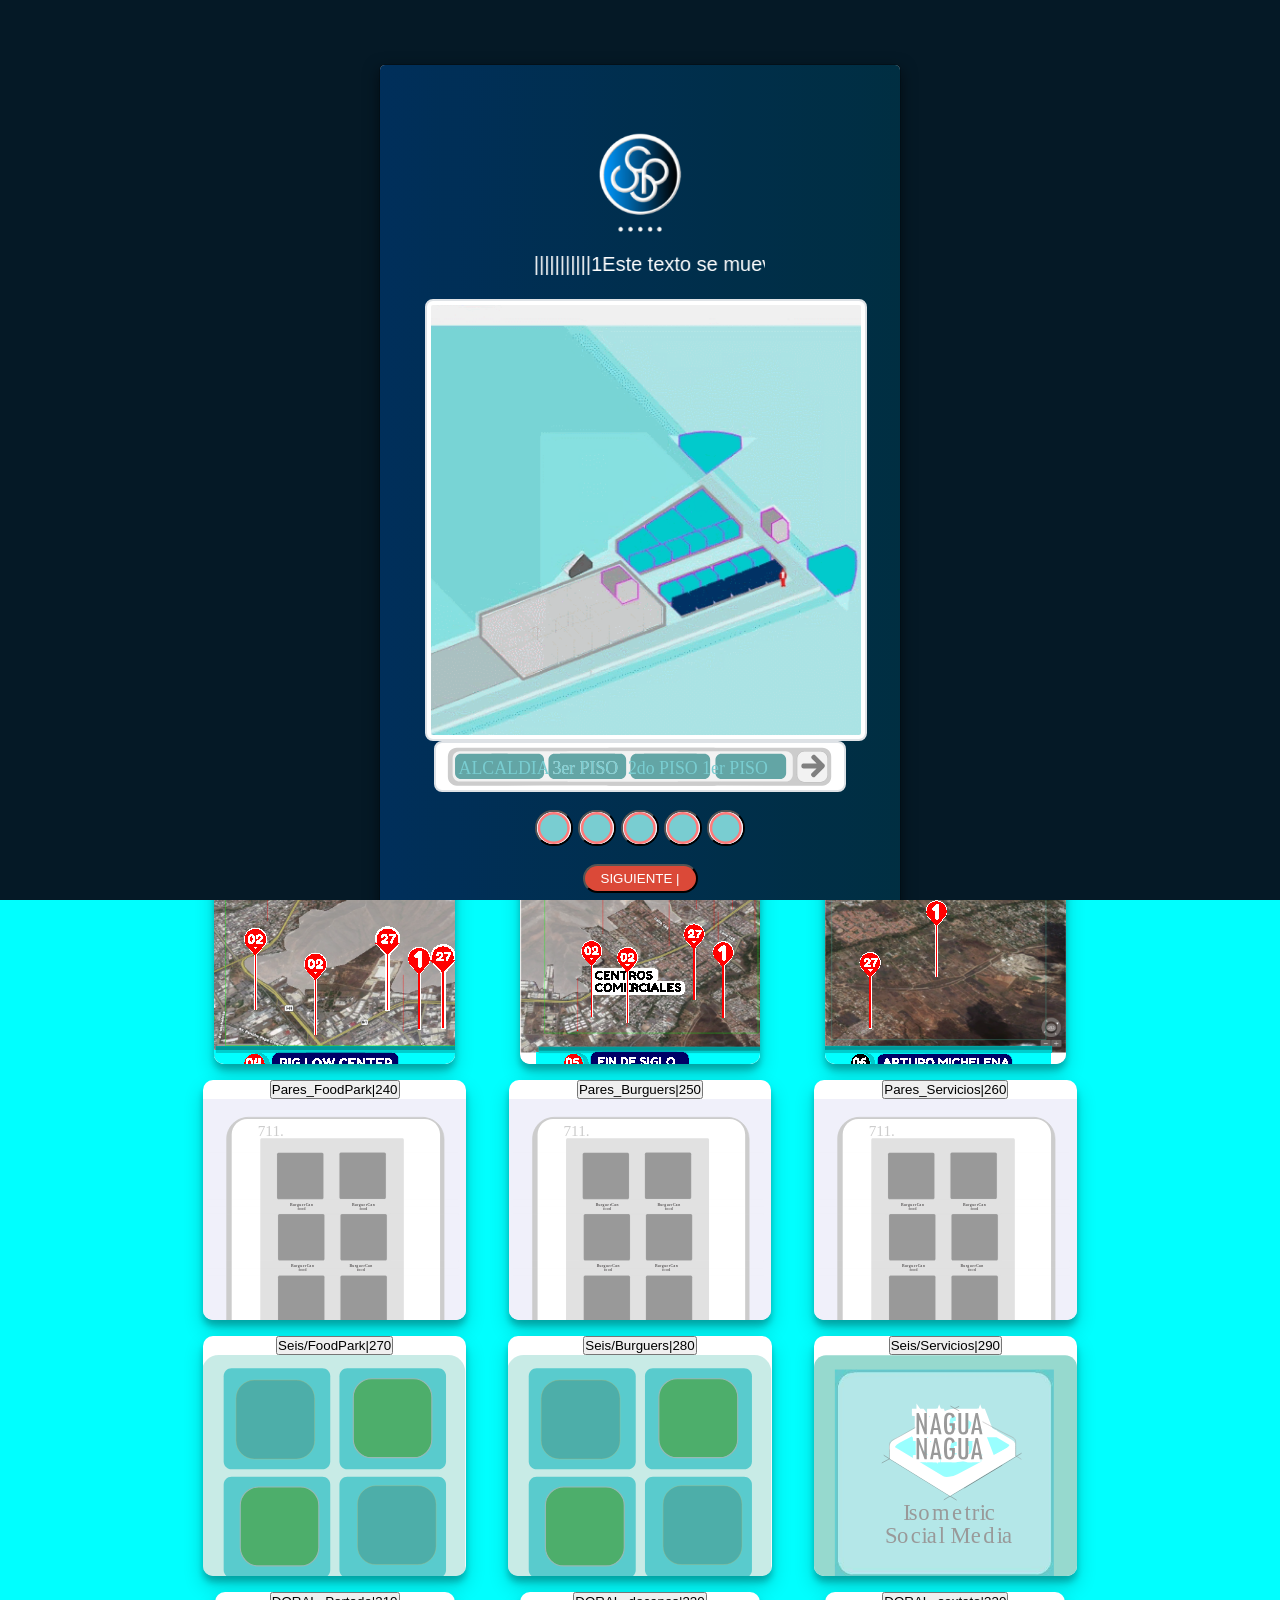
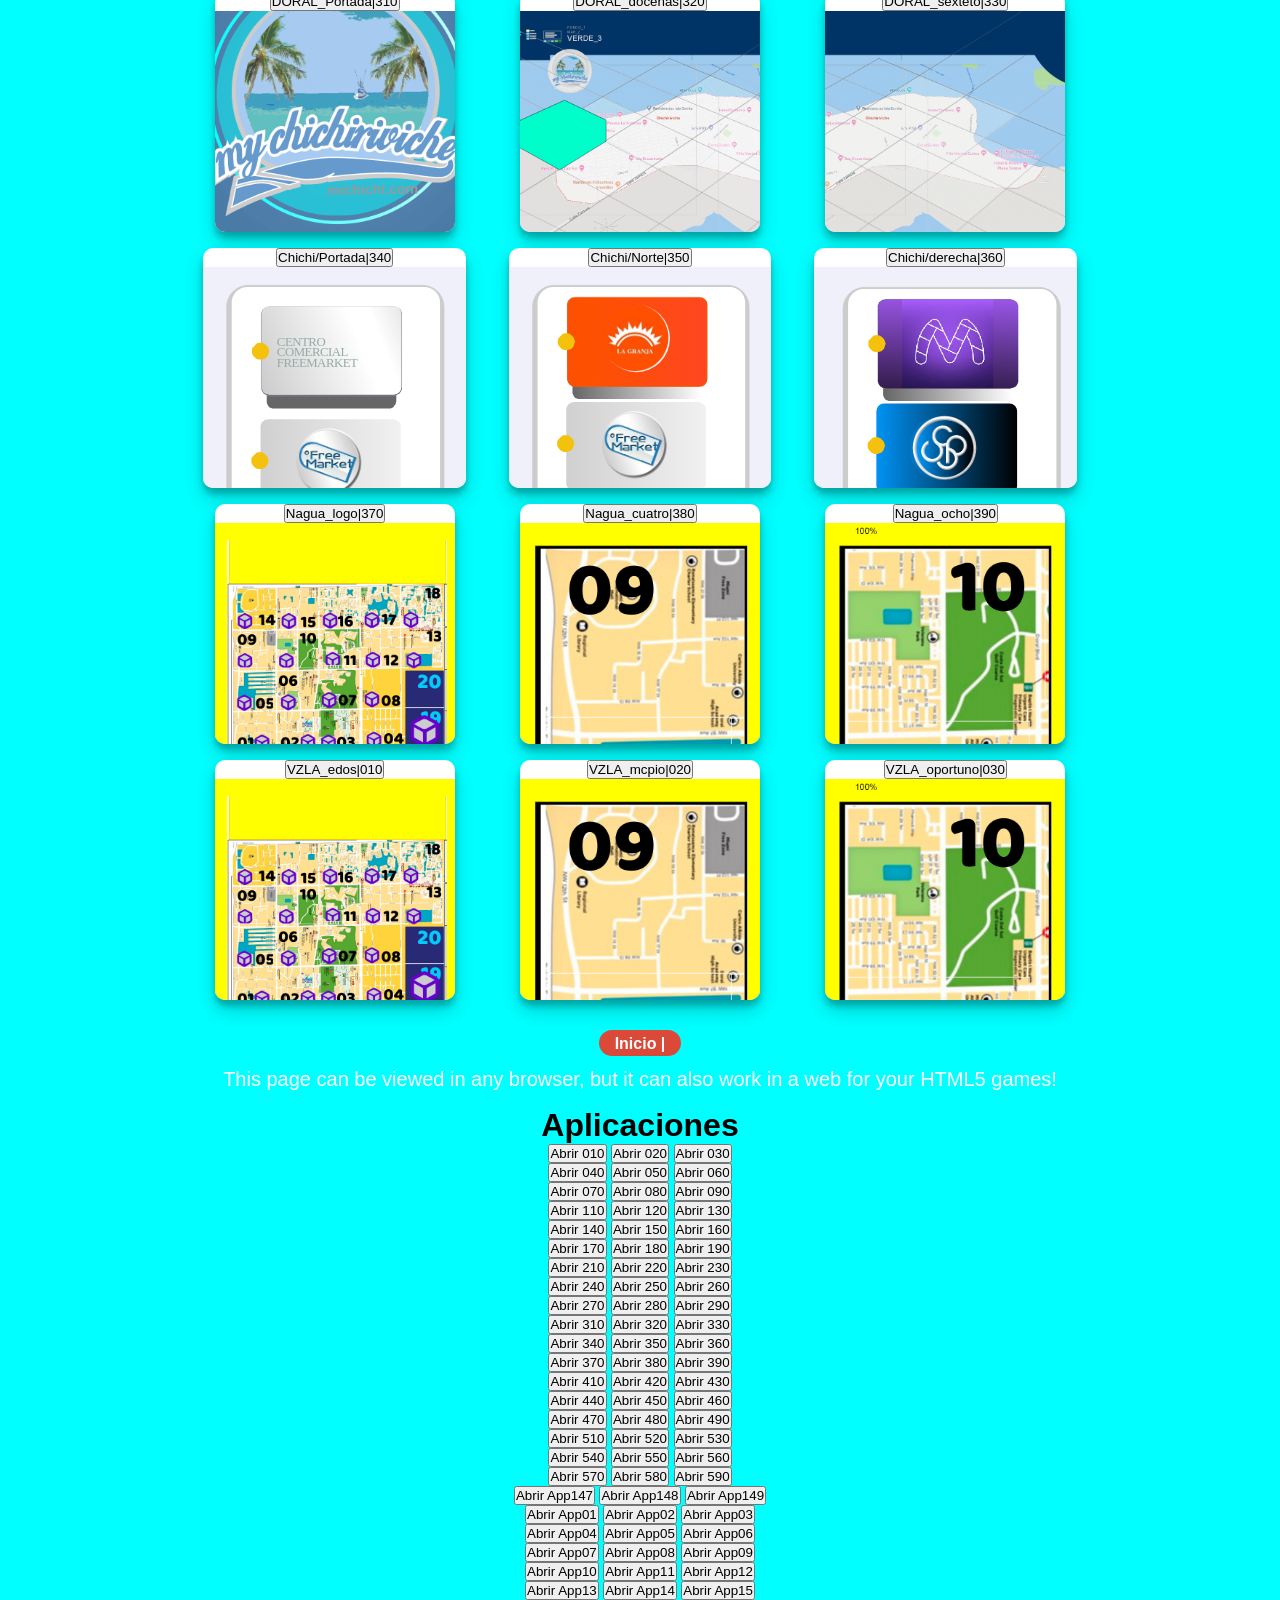
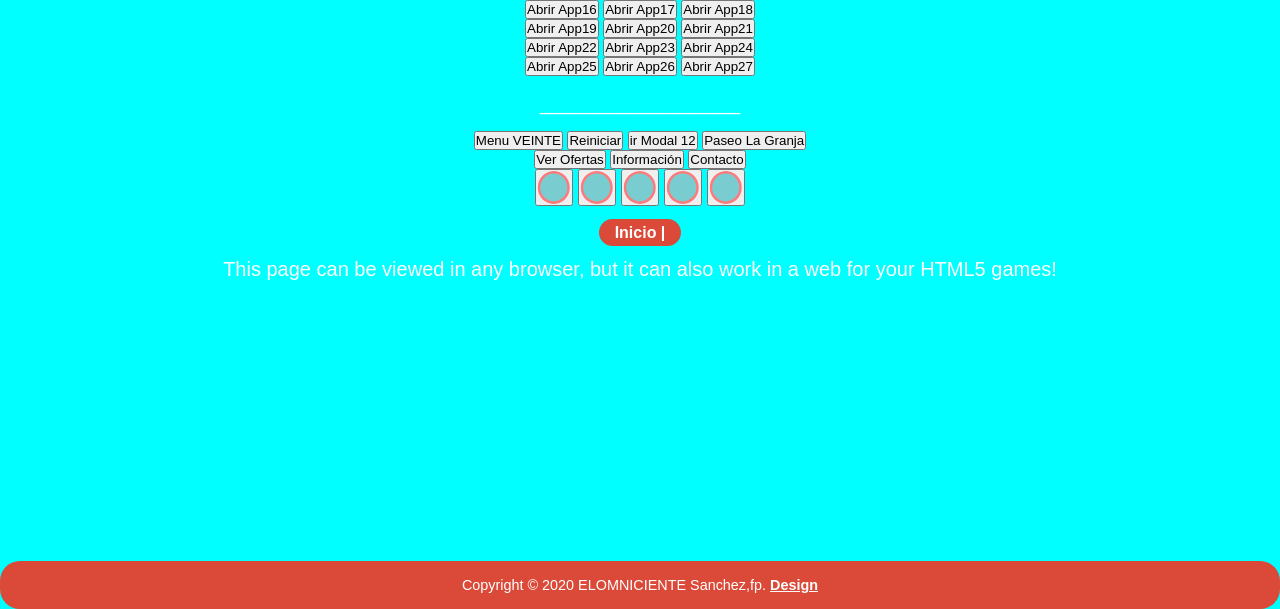
==== commit 07d0cbbd: "actualizo index" ====
--- a/index.html
+++ b/index.html
@@ -12,56 +12,58 @@
 <link rel="manifest" href="manifest.json">
 
 <!-- ios support -->
-<link rel="apple-touch-icon" href="images/icons/icon-72x72.png">
-<link rel="apple-touch-icon" href="images/icons/icon-96x96.png">
-<link rel="apple-touch-icon" href="images/icons/icon-128x128.png">
-<link rel="apple-touch-icon" href="images/icons/icon-144x144.png">
-<link rel="apple-touch-icon" href="images/icons/icon-152x152.png">
-<link rel="apple-touch-icon" href="images/icons/icon-192x192.png">
-<link rel="apple-touch-icon" href="images/icons/icon-384x384.png">
-<link rel="apple-touch-icon" href="images/icons/icon-512x512.png">
+<link rel="apple-touch-icon" href="images/icons/icon-72x72.svg">
+<link rel="apple-touch-icon" href="images/icons/icon-96x96.svg">
+<link rel="apple-touch-icon" href="images/icons/icon-128x128.svg">
+<link rel="apple-touch-icon" href="images/icons/icon-144x144.svg">
+<link rel="apple-touch-icon" href="images/icons/icon-152x152.svg">
+<link rel="apple-touch-icon" href="images/icons/icon-192x192.svg">
+<link rel="apple-touch-icon" href="images/icons/icon-384x384.svg">
+<link rel="apple-touch-icon" href="images/icons/icon-512x512.svg">
 
 
 
 <!-- Open Graph meta tags-->
 <!-- Google / Search Engine Tags -->
 <meta itemprop="name" content="app | Google">
-<meta itemprop="description" content="Google / Search Google / Google / Search Google / google pedidos desde la comocidad de tu casa">
-<meta itemprop="image" content="https://paseos.onrender.com/images/bg/rrss6.jpg"><!-- xxx16jul-->
+<meta itemprop="description" content="Google | Search Google | Google | Search Google | google pedidos desde la comocidad de tu casa">
+<meta itemprop="image" content="https://paseoslg.onrender.com/images/bg/bgk900.svg"><!-- xxx12abr-->
 	  
 <!-- Facebook Meta Tags -->
 <!-- Open Graph, Facebook and LinkedIn / 400x300 Image   -->
-<meta property="og:url" content="https://paseos.onrender.com/"><!-- xxx16jul-->
+<meta property="og:url" content="https://paseoslg.onrender.com/"><!-- xxx12abr-->
 <meta property="og:type" content="website">
-<meta property="og:title" content="app | Facebook">
-<meta property="og:description" content="Facebook Meta Facebook / Facebook Meta Tags / Facebook Meta Tags  de tu casa">
-<meta property="og:image" content="https://paseos.onrender.com/images/bg/instagram.jpg"><!-- xxx16jul-->
-<meta property="og:image:width" content="400">
-<meta property="og:image:height" content="300">
+<meta property="og:title" content="app | PaseoLg">
+<meta property="og:description" content="Alcaldia | Tercer Piso | Segundo Piso | Primer Piso
+ | Mezzanina | Planta Baja | Locales Duplex | ">
+<meta property="og:image" content="https://paseoslg.onrender.com/images/bg/bg_paseo.svg"><!-- xxx12abr-->
+<meta property="og:image:width" content="425">
+<meta property="og:image:height" content="450">
 	  
-<!-- Twitter Meta Tags / 600x350 Image -->
+<!-- Twitter Meta Tags / 600x350 Image INSTAGRAM -->
 <meta name="twitter:card" content="summary_large_image">
-<meta name="twitter:title" content="Twitter Meta Tags / Twitter Meta Tags / 
-Twitter Meta Tags /Twitter Meta Tags / Pointillism Artist" />
-<meta name="twitter:image" content="https://paseos.onrender.com/images/bg/rrss6.jpg"><!-- xxx16jul-->
+<meta name="twitter:title" content="Instagram | Twitter | 
+Twitter / Instagram | Twitter | Twitter Meta Tags / Pointillism Artist" />
+<meta name="twitter:image" content="https://paseoslg.onrender.com/images/bg/bgk500.svg"><!-- xxx12abr-->
 <meta name="twitter:site" content="@todoslosviernes" />
-<!-- URL - https://paseos.onrender.com/ -->
+<!-- URL - https://paseoslg.onrender.com/ -->
 
 	  
 <!-- Google tag (gtag.js) -->
-<script async src="https://www.googletagmanager.com/gtag/js?id=G-7BSLY9DQ3H"></script>
+<script async src="https://www.googletagmanager.com/gtag/js?id=G-WWB5ZHC0FT"></script>
 <script>
   window.dataLayer = window.dataLayer || [];
   function gtag(){dataLayer.push(arguments);}
   gtag('js', new Date());
-  gtag('config', 'G-7BSLY9DQ3H');
+
+  gtag('config', 'G-WWB5ZHC0FT');
 </script>
 
 <!-- Favicon /03 -->
 <link rel="icon" type="image/x-icon" href="./images/icons/icon-32x32.svg" />
 		
 	
-<!-- URL - https://paseos.onrender.com/ -->	
+<!-- URL - https://paseoslg.onrender.com/ -->	
 <link rel="stylesheet" href="./style.css">
 <script src="./app.js"></script>
 
@@ -209,63 +211,63 @@
 <button onclick="openModal('moda149')">Abrir App149</button></div>
 <div>
 	
-        <button onclick="openModal('moda0110')">Abrir App01</button>
-        <button onclick="openModal('moda0120')">Abrir App02</button>
-        <button onclick="openModal('moda0130')">Abrir App03</button></div>
-        <div>
+<button onclick="openModal('moda0110')">Abrir App01</button>
+<button onclick="openModal('moda0120')">Abrir App02</button>
+<button onclick="openModal('moda0130')">Abrir App03</button></div>
+<div>
     
-        <button onclick="openModal('moda040')">Abrir App04</button>
-        <button onclick="openModal('moda050')">Abrir App05</button>
-        <button onclick="openModal('moda060')">Abrir App06</button></div>
-        <div>	
-        <button onclick="openModal('moda070')">Abrir App07</button>
-        <button onclick="openModal('moda080')">Abrir App08</button>
-        <button onclick="openModal('moda090')">Abrir App09</button></div>
-        <div>
-        <button onclick="openModal('moda210')">Abrir App10</button>
-        <button onclick="openModal('moda220')">Abrir App11</button>
-        <button onclick="openModal('moda230')">Abrir App12</button></div>
-        <div>
-        <button onclick="openModal('moda240')">Abrir App13</button>	
-        <button onclick="openModal('moda250')">Abrir App14</button>
-        <button onclick="openModal('moda260')">Abrir App15</button></div>
-        <div>
-        <button onclick="openModal('moda270')">Abrir App16</button>
-        <button onclick="openModal('moda280')">Abrir App17</button>
-        <button onclick="openModal('moda290')">Abrir App18</button></div>
-        <div>
-        <button onclick="openModal('moda310')">Abrir App19</button>
-        <button onclick="openModal('moda320')">Abrir App20</button>
-        <button onclick="openModal('moda230')">Abrir App21</button></div>
-        <div>
-        <button onclick="openModal('moda240')">Abrir App22</button>
-        <button onclick="openModal('moda250')">Abrir App23</button>
-        <button onclick="openModal('moda260')">Abrir App24</button></div>
-        <div>
-        <button onclick="openModal('moda270')">Abrir App25</button>
-        <button onclick="openModal('moda380')">Abrir App26</button>
-        <button onclick="openModal('moda390')">Abrir App27</button></div>
-
-
-
-		<div>
-			<p>__________________</p>	
-			<button onclick="changeModal('moda20')">Menu VEINTE</button>
-			<button onclick="location.reload()">Reiniciar</button>
-			<button onclick="changeModal('moda12')">ir Modal 12</button>
-			<button onclick="changeModal('miModal01')">Paseo La Granja</button>
-		</div>			
+<button onclick="openModal('moda040')">Abrir App04</button>
+<button onclick="openModal('moda050')">Abrir App05</button>
+<button onclick="openModal('moda060')">Abrir App06</button></div>
+<div>	
+
+<button onclick="openModal('moda070')">Abrir App07</button>
+<button onclick="openModal('moda080')">Abrir App08</button>
+<button onclick="openModal('moda090')">Abrir App09</button></div>
+<div>
+
+<button onclick="openModal('moda210')">Abrir App10</button>
+<button onclick="openModal('moda220')">Abrir App11</button>
+<button onclick="openModal('moda230')">Abrir App12</button></div>
+<div>
+
+<button onclick="openModal('moda240')">Abrir App13</button>	
+<button onclick="openModal('moda250')">Abrir App14</button>
+<button onclick="openModal('moda260')">Abrir App15</button></div>
+<div>
+
+<button onclick="openModal('moda270')">Abrir App16</button>
+<button onclick="openModal('moda280')">Abrir App17</button>
+<button onclick="openModal('moda290')">Abrir App18</button></div>
+<div>
+
+<button onclick="openModal('moda310')">Abrir App19</button>
+<button onclick="openModal('moda320')">Abrir App20</button>
+<button onclick="openModal('moda230')">Abrir App21</button></div>
+<div>
+
+<button onclick="openModal('moda240')">Abrir App22</button>
+<button onclick="openModal('moda250')">Abrir App23</button>
+<button onclick="openModal('moda260')">Abrir App24</button></div>
+
+<div>
+<button onclick="openModal('moda270')">Abrir App25</button>
+<button onclick="openModal('moda380')">Abrir App26</button>
+<button onclick="openModal('moda390')">Abrir App27</button></div>
+
+
+
+<div>
+<p>__________________</p>	
+<button onclick="changeModal('moda20')">Menu VEINTE</button>
+<button onclick="location.reload()">Reiniciar</button>
+<button onclick="changeModal('moda12')">ir Modal 12</button>
+<button onclick="changeModal('miModal01')">Paseo La Granja</button>
+</div>			
 	
 
 <!-- \\\\\\\ -->	
 <!-- Modal INICIO-->
-
-<div >
-  <!-- buttons that show up when FAB is open -->
-  <button >A</button>
-  <button >B</button>
-  <button >C</button>
-</div>
 
     <!-- Botones -->
     <button  onclick="openModal('moda1111')">Ver Ofertas</button>
@@ -299,7 +301,7 @@
 <a class="equis" href="#iniciar">Inicio |</a></div>   
 <!-- MENSAGES -->
 <p>This page can be viewed in any browser, but it can also work in a web for your HTML5 games!</p>
-
+</main>
 <footer>
 <p class="tm">
 Copyright &copy; 2020 ELOMNICIENTE Sanchez,fp.
@@ -309,7 +311,7 @@
 
 
 
-</main>
+
 </body>
 </html>
 
@@ -356,7 +358,7 @@
 ];
 
 
-    // 2. Función para crear un elemento de carta de HTML
+ // 2. Función para crear un elemento de carta de HTML
 const showCoffees = () => {
   let output = "";
   coffees.forEach(
@@ -364,10 +366,10 @@
       (output += `
               <div class="card fade-in">
     <button onclick=${ir}>${name}</button>
-    <button onclick=${ir}>
-		
-                <img class="card--avatar" src=${image} /> 
-				</button>
+
+		
+    <img class="card--avatar" src=${image} /> 
+				
                 <h1 class="card--title">${name}</h1>
                
               </div>
@@ -415,21 +417,21 @@
   </div>
             <!-- Ad CIRCULO -->	
 		
-		<marquee align="center" width="350" height="40"> <p>
+<marquee align="center" width="250" height="40"> <p>
 |||||||||||1Este texto se mueve de derecha a izquierda|||||||||
  A responsive automatic image slider created with CSS.
-A responsive automatic image slider created with CSS.</p> 
+A responsive automatic image slider created with CSS. </p>
  </marquee>
- 		<div><br/></div> 
-         <button type="button" onclick="changeModal('moda20')">
-        <img src="images/new/principal/principal.gif" alt="Image_visor" class="img-rounded"></button>       
-		
-        <button type="button" onclick="changeModal('moda20')">
-        <img src="images/new/principal/barra_alc.svg" alt="Image_modo" class="img-rounded"></button>
-        <!-- 
-        <button type="button" onclick="changeModal('moda20')">
-        <img src="images/new/principal/barra_pba.svg" alt="Image_modo" class="img-rounded"></button>		
-        coffee_10k -->
+<div><br/></div> 
+
+        <img src="images/new/principal/principal.gif" alt="Image_visor" class="img-rounded">       
+		
+
+        <img src="images/new/principal/barra_alc.svg" alt="Image_modo" class="img-rounded">
+        <!-- 10k 
+        <button type="button" onclick="changeModal('moda20')">  </button>      
+         <button type="button" onclick="changeModal('moda20')">  </button>      
+        -->
              
         <div> <br/>	</div>
 
@@ -465,34 +467,46 @@
         <!-- MENSAGES -->
         <p>This page#21 can be viewed in any browser, but it can also work in a web for your HTML5 games!</p>
 
+
+        <button type="button" onclick="changeModal('moda29')" class="equis" > 
+        INSTAL</button>
         <button type="button" onclick="changeModal('moda28')" class="equis" > 
-        MENU</button>
-
+        MENU</button>		
+		<br/>
 
         <!-- BOTONES -->
         <br/> 
-        <button onclick="changeModal('moda20')" class="btn btn-primary link">    
-        <img src="images/img/btn_omni.svg" alt="Image" class="link" /></button>
+        <span class="close_btn">   
+        <img src="images/img/aeo_aplicaciones.svg" alt="Image" class="link" /></span> 
+		<br/>
+        <button onclick="changeModal('moda29')" class="btn btn-primary link">    
+        <img src="images/img/aeo_omni.svg" alt="Image" class="link" /></button>
         
         <button onclick="changeModal('moda21')" class="btn btn-primary link">  
-        <img src="images/img/btn_bros.svg" alt="Image" class="link" /></button><br/>
+        <img src="images/img/aeo_bros.svg" alt="Image" class="link" /></button><br/>
 
         <!-- CIRCULO -->   		
 		<button onclick="changeModal('moda22')" class="btn btn-primary link">    
-        <img src="images/img/btn_aereo.svg" alt="Image" class="link" /></button>
+        <img src="images/img/aeo_aereo.svg" alt="Image" class="link" /></button>
      
         <button onclick="changeModal('moda23')" class="btn btn-primary link">   
-        <img src="images/img/btn_quinto.svg" alt="Image" class="link" /></button><br/>
-		
-        <button onclick="changeModal('moda24')" class="btn btn-primary link">    
-        <img src="images/img/btn_cuatro.svg" alt="Image" class="link" /></button><br/>
+        <img src="images/img/aeo_quinto.svg" alt="Image" class="link" /></button><br/>
+		
+        <button onclick="changeModal('moda34')" class="btn btn-primary link">    
+        <img src="images/img/aeo_cuatro.svg" alt="Image" class="link" /></button><br/>
 		
         <!-- COLORES -->        
-        <button type="button" onclick="changeModal('moda29')" class="equis" > 
-        INSTAL</button><br/>		
-		
-		
-		
+		
+ <div> 		
+<marquee align="center" width="250" height="40"> <p>
+|||||||||||1Este texto se mueve de derecha a izquierda|||||||||
+ A responsive automatic image slider created with CSS.
+A responsive automatic image slider created with CSS. </p>
+ </marquee>	
+ </div> <br/>
+<div align="center">
+  <img src="images/img/store_app.png" alt="Image" width="150" height="100" class="link" /> 
+  </div>
         <p>__________________</p>
         <button onclick="changeModal('moda20')">Menu VEINTE</button>
         <button onclick="location.reload()">Reiniciar</button>
@@ -702,7 +716,45 @@
         </div>
 
 
-
+<!--////////////////////////////////////////////////////////////////////////////// -->
+<!--////////////////////////////////////////////////////////////////////////////// -->
+<!-- Inicio_ Principal-->
+<!-- New/coffee_0000 -->
+<div class="modal modal-overlay bg-paseo" id="Modales_yyy">
+<div class="modal-dialog">
+<div class="modal-content paseo">
+<div class="modal-header">
+<h4 class="modal-title" id="myModalLabel">MODAL-000 >> NEXT</h4><!-- Modal_01 -->
+<button type="button"  class="equis" data-dismiss="modal" aria-hidden="true">APPs</button>
+<button type="button"  class="equis" data-dismiss="modal" aria-hidden="true">Close X</button>
+<h4 class="modal-title" id="myModalLabel">Modal title</h4>
+</div>
+
+<!-- coffee_000 New/Principal-->
+<div class="modal-body">
+<button type="button" data-toggle="modal" data-target="#myModal1" >
+<img src="images/new/coffee011.svg" alt="Rounded Image" class="img-rounded"></button>
+<button type="button" data-toggle="modal" data-target="#myModal2" >
+<img src="images/new/coffee012.svg" alt="Rounded Image" class="img-rounded"></button>
+<button type="button" data-toggle="modal" data-target="#myModal3" >
+<img src="images/new/coffee013.svg" alt="Rounded Image" class="img-rounded"></button>
+</div>
+
+<!-- coffee_000 -->
+<div class="modal-footer">
+<button type="button"  class="equis" data-dismiss="modal" aria-hidden="true">Close xxX</button>
+<button type="button" class="equis" data-dismiss="modal"  >Inicio</button>
+<div class="divider"></div>
+<button type="button" class="equis" data-toggle="modal" data-target="#myModal10" >Siguiente</button>
+
+</div>
+</div>
+
+</div>
+</div>
+</div>
+</div>
+<!-- end/coffee_000 -->
 
 
 
@@ -947,23 +999,21 @@
 		<!-- Ad LOGO 20-->
         <!-- Ad CIRCULO 20 -->	
 		
-		<marquee align="center" width="350" height="40"> <p>
+<div><marquee align="center" width="250" height="40"> <p>
 |||||||||||1Este texto se mueve de derecha a izquierda|||||||||
  A responsive automatic image slider created with CSS.
 A responsive automatic image slider created with CSS.</p> 
- </marquee>
+ </marquee></div> 
 <div><br/></div> 
 		
-		
-        <button type="button" onclick="changeModal('moda21')">
-        <img src="images/new/principal/_1_alcaldia.gif" alt="Image_visor" class="img-rounded"></button>       
-		
-        <button type="button" onclick="changeModal('moda21')">
-        <img src="images/new/principal/barra_alc_1.svg" alt="Image_modo" class="img-rounded"></button>
+	
+
+        <img src="images/new/principal/_1_alcaldia.gif" alt="Image_visor" class="img-rounded">      
+        <img src="images/new/principal/barra_alc_1.svg" alt="Image_modo" class="img-rounded">
         <!-- 
-        <button type="button" onclick="changeModal('moda20')">
-        <img src="images/new/principal/barra_pba.svg" alt="Image_modo" class="img-rounded"></button>		
-        coffee_10k -->
+        <button type="button" onclick="changeModal('moda21')"> </button>        
+        <button type="button" onclick="changeModal('moda21')"> </button>       
+        10k -->
              
 
         <div> <br/>	</div>
@@ -1054,15 +1104,13 @@
  		<div><br/></div> 
 		
 		
-        <button type="button" onclick="changeModal('moda22')">
-        <img src="images/new/principal/_2_terce_piso.gif" alt="Image_visor" class="img-rounded"></button>       
-		
-        <button type="button" onclick="changeModal('moda22')">
-        <img src="images/new/principal/barra_alc_2.svg" alt="Image_modo" class="img-rounded"></button>
+
+        <img src="images/new/principal/_2_terce_piso.gif" alt="Image_visor" class="img-rounded">      
+        <img src="images/new/principal/barra_alc_2.svg" alt="Image_modo" class="img-rounded">
         <!-- 
-        <button type="button" onclick="changeModal('moda20')">
-        <img src="images/new/principal/barra_pba.svg" alt="Image_modo" class="img-rounded"></button>		
-        coffee_10k -->
+        <button type="button" onclick="changeModal('moda22')"> </button>        
+        <button type="button" onclick="changeModal('moda22')"> </button>       
+        _10k -->
              
 
         <div> <br/>	</div>
@@ -1146,23 +1194,19 @@
 		<!-- Ad LOGO 22 -->
         <!-- Ad CIRCULO 22 -->	
 		
-		<marquee align="center" width="350" height="40"> <p>
+		<marquee align="center" width="250" height="40"> <p>
 |||||||||||1Este texto se mueve de derecha a izquierda|||||||||
  A responsive automatic image slider created with CSS.
 A responsive automatic image slider created with CSS.</p> 
  </marquee>
  		<div><br/></div> 
-		
-		
-        <button type="button" onclick="changeModal('moda23')">
-        <img src="images/new/principal/_3_segundo_piso.gif" alt="Image_visor" class="img-rounded"></button>       
-		
-        <button type="button" onclick="changeModal('moda23')">
-        <img src="images/new/principal/barra_alc_3.svg" alt="Image_modo" class="img-rounded"></button>
+
+        <img src="images/new/principal/_3_segundo_piso.gif" alt="Image_visor" class="img-rounded">       
+        <img src="images/new/principal/barra_alc_3.svg" alt="Image_modo" class="img-rounded">
         <!-- 
-        <button type="button" onclick="changeModal('moda20')">
-        <img src="images/new/principal/barra_pba.svg" alt="Image_modo" class="img-rounded"></button>		
-        coffee_10k -->
+        <button type="button" onclick="changeModal('moda23')">	</button>	
+        <button type="button" onclick="changeModal('moda23')"> </button>       
+        _10k -->
              
 
         <div> <br/>	</div>
@@ -1246,23 +1290,19 @@
 		<!-- Ad LOGO 23 -->
         <!-- Ad CIRCULO 23 -->	
 		
-		<marquee align="center" width="350" height="40"> <p>
+		<marquee align="center" width="250" height="40"> <p>
 |||||||||||1Este texto se mueve de derecha a izquierda|||||||||
  A responsive automatic image slider created with CSS.
 A responsive automatic image slider created with CSS.</p> 
  </marquee>
  		<div><br/></div> 
-		
-		
-        <button type="button" onclick="changeModal('moda24')">
-        <img src="images/new/principal/_4_primer_piso.gif" alt="Image_visor" class="img-rounded"></button>       
-		
-        <button type="button" onclick="changeModal('moda24')">
-        <img src="images/new/principal/barra_alc_4.svg" alt="Image_modo" class="img-rounded"></button>
+
+        <img src="images/new/principal/_4_primer_piso.gif" alt="Image_visor" class="img-rounded">       
+        <img src="images/new/principal/barra_alc_4.svg" alt="Image_modo" class="img-rounded">
         <!-- 
-        <button type="button" onclick="changeModal('moda20')">
-        <img src="images/new/principal/barra_pba.svg" alt="Image_modo" class="img-rounded"></button>		
-        coffee_10k -->
+        <button type="button" onclick="changeModal('moda24')">  </button>      
+         <button type="button" onclick="changeModal('moda24')">  </button>     
+        _10k -->
              
 
         <div> <br/>	</div>
@@ -1348,23 +1388,19 @@
 		<!-- Ad LOGO 24 -->
         <!-- Ad CIRCULO 24 -->	
 		
-		<marquee align="center" width="350" height="40"> <p>
+		<marquee align="center" width="250" height="40"> <p>
 |||||||||||1Este texto se mueve de derecha a izquierda|||||||||
  A responsive automatic image slider created with CSS.
 A responsive automatic image slider created with CSS.</p> 
  </marquee>
  		<div><br/></div> 
 		
-		
-        <button type="button" onclick="changeModal('moda25')">
-        <img src="images/new/principal/_5_mezzanina.gif" alt="Image_visor" class="img-rounded"></button>       
-		
-        <button type="button" onclick="changeModal('moda25')">
-        <img src="images/new/principal/barra_pba_1.svg" alt="Image_modo" class="img-rounded"></button>
+        <img src="images/new/principal/_5_mezzanina.gif" alt="Image_visor" class="img-rounded">   
+        <img src="images/new/principal/barra_pba_1.svg" alt="Image_modo" class="img-rounded">
         <!-- 
-        <button type="button" onclick="changeModal('moda20')">
-        <img src="images/new/principal/barra_pba.svg" alt="Image_modo" class="img-rounded"></button>		
-        coffee_10k -->
+        <button type="button" onclick="changeModal('moda25')"></button>     
+         <button type="button" onclick="changeModal('moda25')"> </button>            
+       _10k -->
              
 
         <div> <br/>	</div>
@@ -1449,7 +1485,7 @@
 		<!-- Ad LOGO 25 -->
         <!-- Ad CIRCULO 25 -->	
 		
-		<marquee align="center" width="350" height="40"> <p>
+		<marquee align="center" width="250" height="40"> <p>
 |||||||||||1Este texto se mueve de derecha a izquierda|||||||||
  A responsive automatic image slider created with CSS.
 A responsive automatic image slider created with CSS.</p> 
@@ -1457,15 +1493,13 @@
  		<div><br/></div> 
 		
 		
-        <button type="button" onclick="changeModal('moda20')">
-        <img src="images/new/principal/_6_planta_baja.gif" alt="Image_visor" class="img-rounded"></button>       
-		
-        <button type="button" onclick="changeModal('moda20')">
-        <img src="images/new/principal/barra_pba_2.svg" alt="Image_modo" class="img-rounded"></button>
+
+        <img src="images/new/principal/_6_planta_baja.gif" alt="Image_visor" class="img-rounded">     
+        <img src="images/new/principal/barra_pba_2.svg" alt="Image_modo" class="img-rounded">
         <!-- 
-        <button type="button" onclick="changeModal('moda20')">
-        <img src="images/new/principal/barra_pba.svg" alt="Image_modo" class="img-rounded"></button>		
-        coffee_10k -->
+        <button type="button" onclick="changeModal('moda20')"></button> 
+        <button type="button" onclick="changeModal('moda20')"> </button>        
+        _10k -->
              
 
         <div> <br/>	</div>
@@ -1552,23 +1586,19 @@
 		<!-- Ad LOGO 26 -->
         <!-- Ad CIRCULO 26 -->	
 		
-		<marquee align="center" width="350" height="40"> <p>
+		<marquee align="center" width="250" height="40"> <p>
 |||||||||||1Este texto se mueve de derecha a izquierda|||||||||
  A responsive automatic image slider created with CSS.
 A responsive automatic image slider created with CSS.</p> 
  </marquee>
  		<div><br/></div> 
-		
-		
-        <button type="button" onclick="changeModal('moda20')">
-        <img src="images/new/principal/_7_planta_duplex.gif" alt="Image_visor" class="img-rounded"></button>       
-		
-        <button type="button" onclick="changeModal('moda20')">
-        <img src="images/new/principal/barra_pba_3.svg" alt="Image_modo" class="img-rounded"></button>
+
+        <img src="images/new/principal/_7_planta_duplex.gif" alt="Image_visor" class="img-rounded">      
+        <img src="images/new/principal/barra_pba_3.svg" alt="Image_modo" class="img-rounded">
         <!-- 
-        <button type="button" onclick="changeModal('moda20')">
-        <img src="images/new/principal/barra_pba.svg" alt="Image_modo" class="img-rounded"></button>		
-        coffee_10k -->
+        <button type="button" onclick="changeModal('moda20')"> </button>        
+         <button type="button" onclick="changeModal('moda20')"> </button>      
+        _10k -->
              
 
         <div> <br/>	</div>
@@ -1654,23 +1684,19 @@
 		<!-- Ad LOGO 27  -->
         <!-- Ad CIRCULO 27  -->	
 		
-		<marquee align="center" width="350" height="40"> <p>
+		<marquee align="center" width="250" height="40"> <p>
 |||||||||||1Este texto se mueve de derecha a izquierda|||||||||
  A responsive automatic image slider created with CSS.
 A responsive automatic image slider created with CSS.</p> 
  </marquee>
  		<div><br/></div> 
-		
-		
-        <button type="button" onclick="changeModal('moda20')">
-        <img src="images/new/principal/_8_administracion.gif" alt="Image_visor" class="img-rounded"></button>       
-		
-        <button type="button" onclick="changeModal('moda20')">
-        <img src="images/new/principal/barra_pba_4.svg" alt="Image_modo" class="img-rounded"></button>
+	
+        <img src="images/new/principal/_8_administracion.gif" alt="Image_visor" class="img-rounded">      
+        <img src="images/new/principal/barra_pba_4.svg" alt="Image_modo" class="img-rounded">
         <!-- 
-        <button type="button" onclick="changeModal('moda20')">
-        <img src="images/new/principal/barra_pba.svg" alt="Image_modo" class="img-rounded"></button>		
-        coffee_10k -->
+         <button type="button" onclick="changeModal('moda20')">  </button>      
+        <button type="button" onclick="changeModal('moda20')">   </button>     
+        _10k -->
              
 
         <div> <br/>	</div>
@@ -1767,30 +1793,32 @@
 		
 		
         <button type="button" onclick="changeModal('moda20')">
-        <img src="images/new/principal/menu_alc.svg" alt="Image_visor" class="img-rounded"></button>       
-		
-        <button type="button" onclick="changeModal('moda20')">
-        <img src="images/new/principal/menu_3er.svg" alt="Image_modo" class="img-rounded"></button>
-        
-        <button type="button" onclick="changeModal('moda20')">
-        <img src="images/new/principal/menu_2do.svg" alt="Image_modo" class="img-rounded"></button>	
-
-        <button type="button" onclick="changeModal('moda20')">
-        <img src="images/new/principal/menu_1er.svg" alt="Image_visor" class="img-rounded"></button>       
-		
-        <button type="button" onclick="changeModal('moda20')">
-        <img src="images/new/principal/menu_mzz.svg" alt="Image_modo" class="img-rounded"></button>
-        
-        <button type="button" onclick="changeModal('moda20')">
-        <img src="images/new/principal/menu_pba.svg" alt="Image_modo" class="img-rounded"></button>	
-
-
-        <button type="button" onclick="changeModal('moda20')">
-        <img src="images/new/principal/menu_pbx.svg" alt="Image_modo" class="img-rounded"></button>
-        
-        <button type="button" onclick="changeModal('moda20')">
-        <img src="images/new/principal/menu_admin.svg" alt="Image_modo" class="img-rounded"></button>	
-
+        <img src="images/new/principal/menu_alc.svg" alt="menu_alcaldia" class="img-rounded"></button>       
+		
+        <button type="button" onclick="changeModal('moda21')">
+        <img src="images/new/principal/menu_3er.svg" alt="menu_tercer piso" class="img-rounded"></button>
+        
+        <button type="button" onclick="changeModal('moda22')">
+        <img src="images/new/principal/menu_2do.svg" alt="menu_segundo piso" class="img-rounded"></button>	
+
+        <button type="button" onclick="changeModal('moda23')">
+        <img src="images/new/principal/menu_1er.svg" alt="menu_primer piso" class="img-rounded"></button>       
+		
+        <button type="button" onclick="changeModal('moda24')">
+        <img src="images/new/principal/menu_mzz.svg" alt="menu_mezzanina" class="img-rounded"></button>
+        
+        <button type="button" onclick="changeModal('moda25')">
+        <img src="images/new/principal/menu_pba.svg" alt="menu_planta baja" class="img-rounded"></button>	
+
+
+        <button type="button" onclick="changeModal('moda26')">
+        <img src="images/new/principal/menu_pbx.svg" alt="menu_pb duplex" class="img-rounded"></button>
+        
+        <button type="button" onclick="changeModal('moda27')">
+        <img src="images/new/principal/menu_admin.svg" alt="menu_anexo" class="img-rounded"></button>
+        	
+        <button type="button" onclick="changeModal('modales')">
+        <img src="images/new/principal/menu_principal.svg" alt="menu_principal" class="img-rounded"></button>	
 
 	
         <!--coffee_10k -->
@@ -1798,30 +1826,14 @@
         
         <!--   28 -->  
         <div><br/> </div>
-                <br/> 
-        <button onclick="changeModal('modales')" class="btn btn-primary link">    
-        <img src="images/img/btn_home.svg" alt="Image" class="link" /></button>
-        
-        <button onclick="changeModal('moda28')" class="btn btn-primary link">  
-        <img src="images/img/btn_menu.svg" alt="Image" class="link" /></button>
-        <div padding-bottom: 20px; >  
-        <button type="button" onclick="changeModal('moda20')" class="equis" >
-         SIGUIENTE |</button></div>   
+
+
         <!-- MENSAGES  28 -->
-        <p>This page#21 can be viewed in any browser, but it can also work in a web for your HTML5 games!</p>
-        <!-- 
-        <button type="button" onclick="changeModal('moda20')" class="equis" > 
-        APLICACIONES</button>
-       
-        <button type="button" onclick="changeModal('moda20')" class="equis" > 
-        MENU</button>
-        coffee_10k -->
-        <br/> 
-        <button onclick="changeModal('modales')" class="btn btn-primary link">    
-        <img src="images/img/btn_home.svg" alt="Image" class="link" /></button>
-        
-        <button onclick="changeModal('moda28')" class="btn btn-primary link">  
-        <img src="images/img/btn_menu.svg" alt="Image" class="link" /></button>
+        <p>This page#28 can be viewed in any browser, but it can also work in a web for your HTML5 games!</p>
+        <br/>  
+        
+        <!--_10k -->
+
         
         <p>__________________</p>
         <button onclick="changeModal('moda20')">Menu VEINTE</button>
@@ -1866,7 +1878,7 @@
 
   <div align="center">
   <a class="link" data-toggle="modal" href="head_visor.html">
-  <img src="images/img/logo.png" alt="Image" class="link" width="90" height="90"/> </a>
+  <img src="images/img/logo2.png" alt="Image" class="link" width="90" height="90"/> </a>
   </div>
         <!-- Ad CIRCULO -->	
 		
@@ -3769,45 +3781,7 @@
                 </div>
             </div>
 
-<!--////////////////////////////////////////////////////////////////////////////// -->
-<!--////////////////////////////////////////////////////////////////////////////// -->
-<!-- Inicio_ Principal-->
-<!-- New/coffee_0000 -->
-<div class="modal fade" id="Modalesxxxc">
-<div class="modal-dialog">
-<div class="modal-content mi-turqueza">
-<div class="modal-header">
-<h4 class="modal-title" id="myModalLabel">MODAL-000 >> NEXT</h4><!-- Modal_01 -->
-<button type="button"  class="equis" data-dismiss="modal" aria-hidden="true">APPs</button>
-<button type="button"  class="equis" data-dismiss="modal" aria-hidden="true">Close X</button>
-<h4 class="modal-title" id="myModalLabel">Modal title</h4>
-</div>
-
-<!-- coffee_000 New/Principal-->
-<div class="modal-body">
-<button type="button" data-toggle="modal" data-target="#myModal1" >
-<img src="images/new/coffee011.svg" alt="Rounded Image" class="img-rounded"></button>
-<button type="button" data-toggle="modal" data-target="#myModal2" >
-<img src="images/new/coffee012.svg" alt="Rounded Image" class="img-rounded"></button>
-<button type="button" data-toggle="modal" data-target="#myModal3" >
-<img src="images/new/coffee013.svg" alt="Rounded Image" class="img-rounded"></button>
-</div>
-
-<!-- coffee_000 -->
-<div class="modal-footer">
-<button type="button"  class="equis" data-dismiss="modal" aria-hidden="true">Close xxX</button>
-<button type="button" class="equis" data-dismiss="modal"  >Inicio</button>
-<div class="divider"></div>
-<button type="button" class="equis" data-toggle="modal" data-target="#myModal10" >Siguiente</button>
-
-</div>
-</div>
-
-</div>
-</div>
-</div>
-</div>
-<!-- end/coffee_000 -->
+
 <!-- ::::::::0100 -->
 <!-- New/coffee_0100 -->
 <div class="modal fade" id="serie141">
